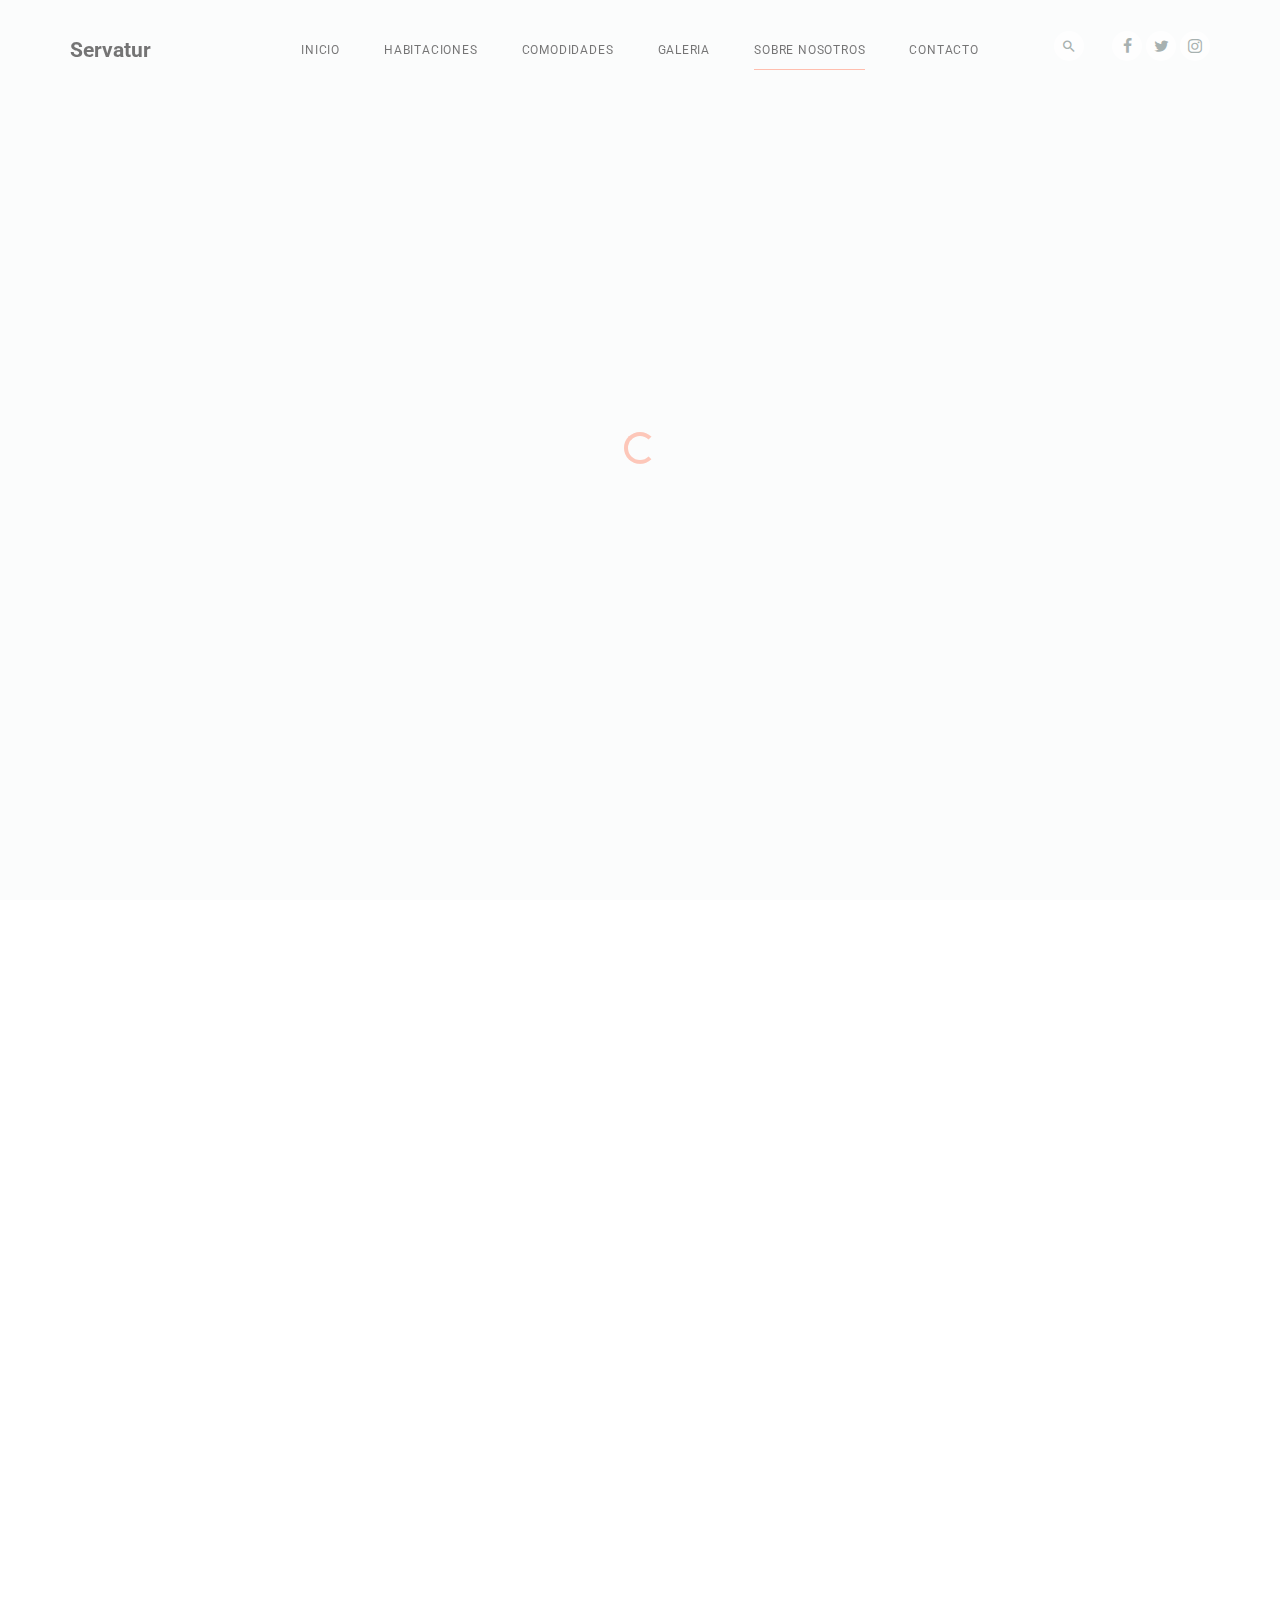
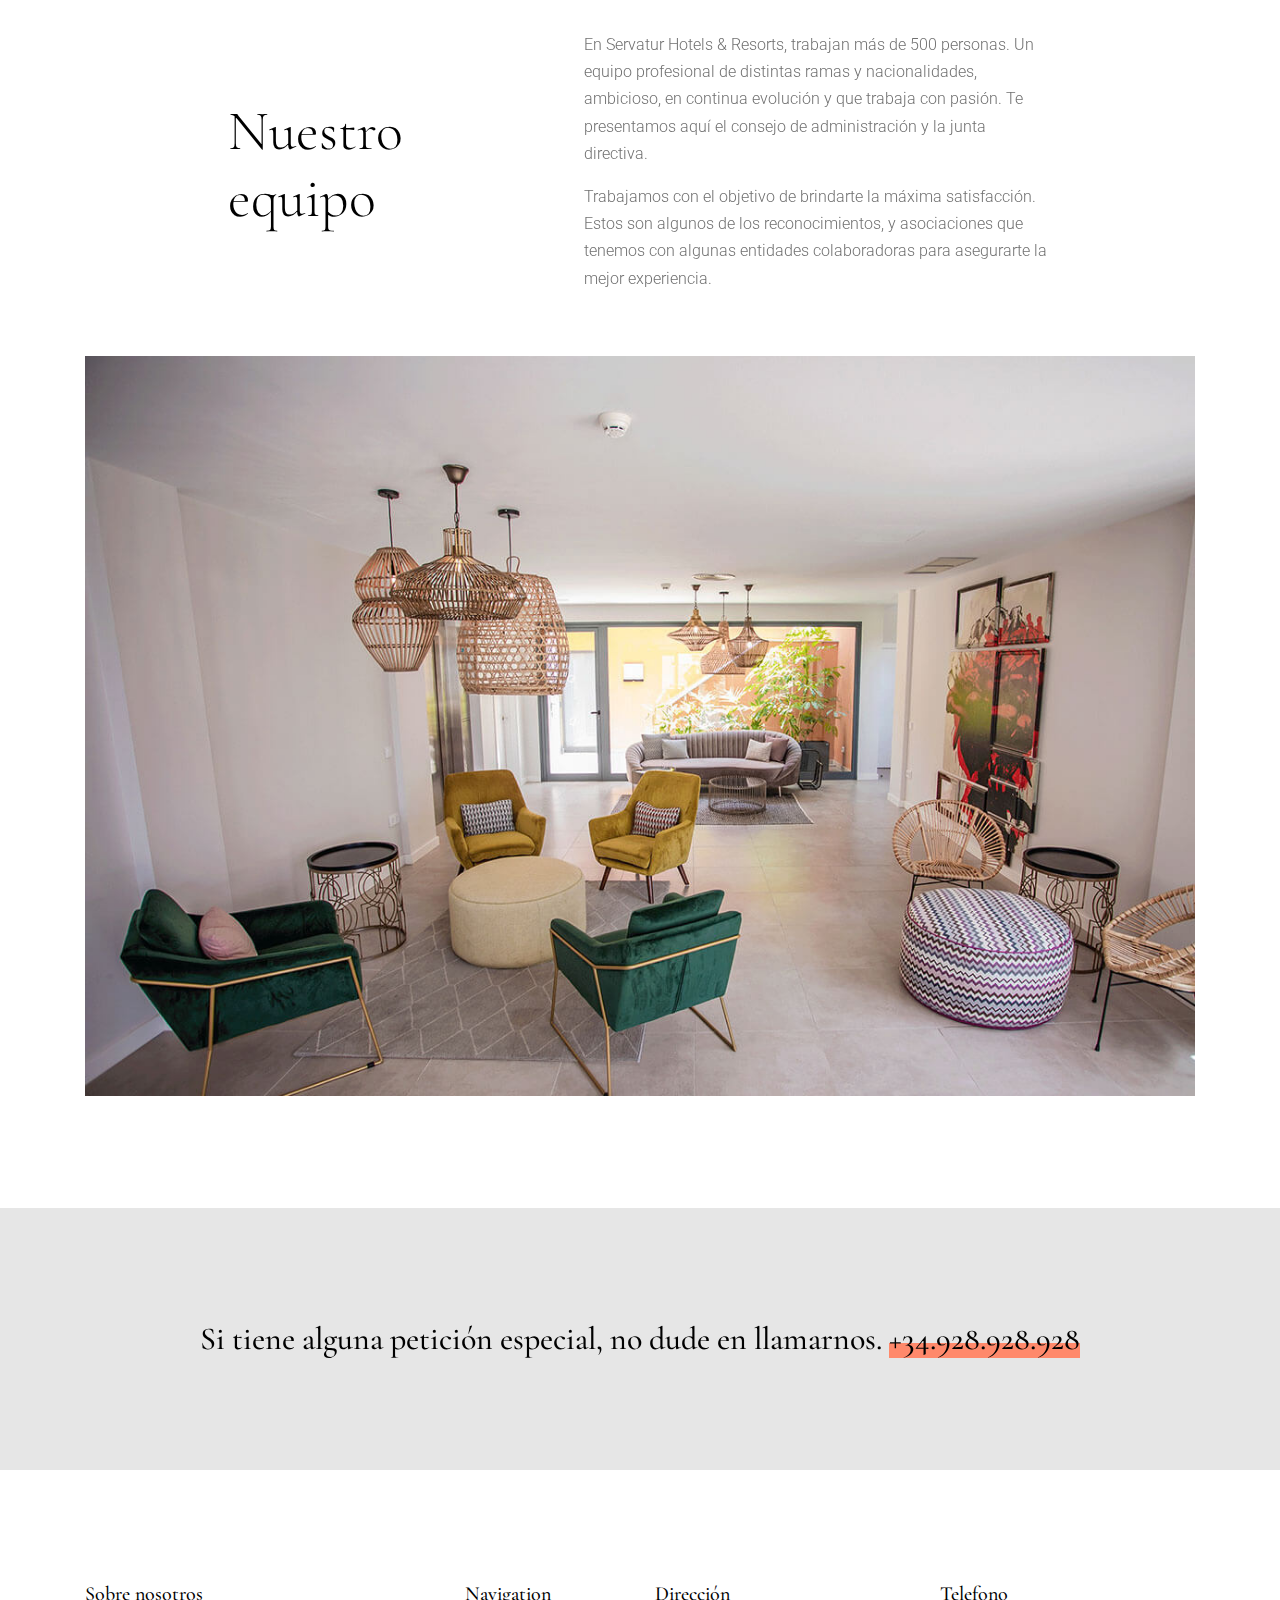
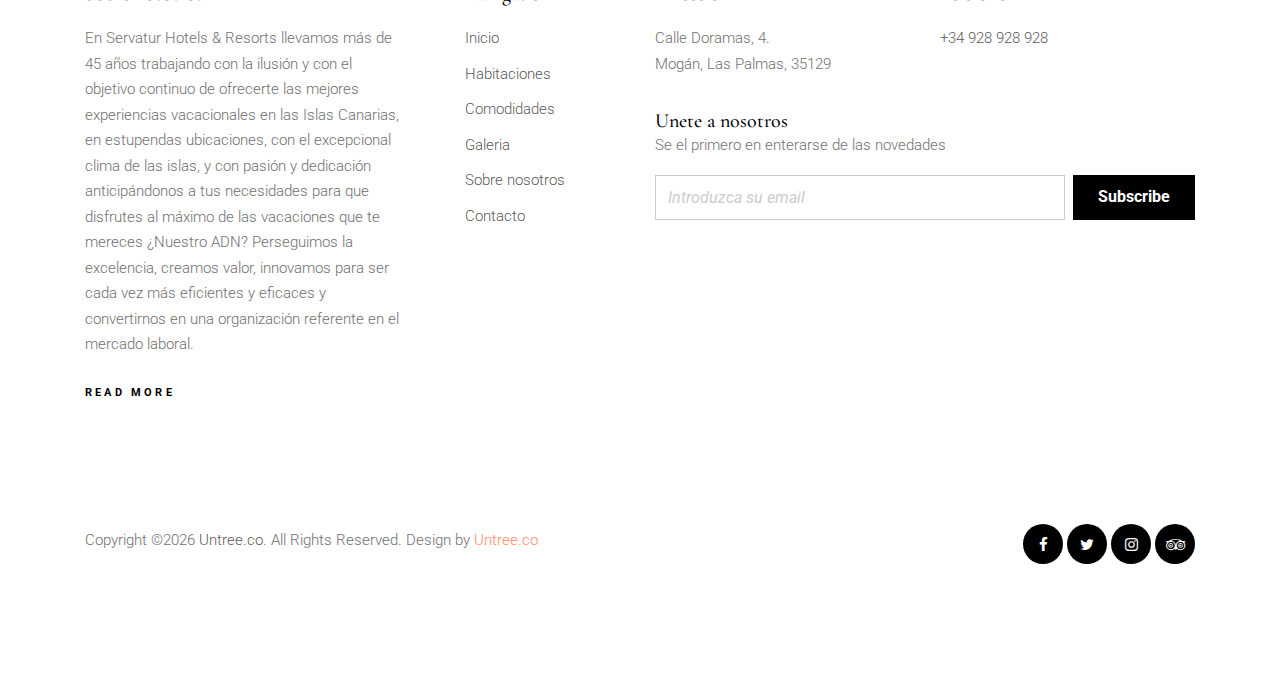
==== about.html @ 5abc74af "Update about.html" ====
<!-- /*
* Template Name: LuxuryHotel
* Template Author: Untree.co
* Tempalte URI: https://untree.co/
* License: https://creativecommons.org/licenses/by/3.0/
*/ -->
<!doctype html>
<html lang="en">

<head>
  <meta charset="utf-8">
  <meta name="viewport" content="width=device-width, initial-scale=1, shrink-to-fit=no">
  <meta name="author" content="Untree.co">
  <link rel="shortcut icon" href="favicon.png">

  <meta name="description" content="" />
  <meta name="keywords" content="" />

    <link href="https://fonts.googleapis.com/css?family=Cormorant+Garamond:400,500i,700|Roboto:300,400,500,700&display=swap" rel="stylesheet">

    <link rel="stylesheet" href="css/vendor/icomoon/style.css">
    <link rel="stylesheet" href="css/vendor/owl.carousel.min.css">
    <link rel="stylesheet" href="css/vendor/aos.css">
    <link rel="stylesheet" href="css/vendor/animate.min.css">
    <link rel="stylesheet" href="css/vendor/bootstrap.css">
    <link rel="stylesheet" href="css/vendor/jquery.fancybox.min.css">

    <!-- Theme Style -->
    <link rel="stylesheet" href="css/style.css">

    <title>Servatur Free HTML Template by Untree.co</title>
  </head>
  <body>
    
    <div id="untree_co--overlayer"></div>
    <div class="loader">
      <div class="spinner-border text-primary" role="status">
        <span class="sr-only">Loading...</span>
      </div>
    </div>

    
    <nav class="untree_co--site-mobile-menu">
      <div class="close-wrap d-flex">
        <a href="#" class="d-flex ml-auto js-menu-toggle">
          <span class="close-label">Close</span>
          <div class="close-times">
            <span class="bar1"></span>
            <span class="bar2"></span>
          </div>
        </a>
      </div>
      <div class="site-mobile-inner"></div>
    </nav>


    <div class="untree_co--site-wrap">

      <nav class="untree_co--site-nav dark js-sticky-nav">
        <div class="container d-flex align-items-center">
          <div class="logo-wrap">
            <a href="index.html" class="untree_co--site-logo">Servatur</a>
          </div>
          <div class="site-nav-ul-wrap text-center d-none d-lg-block">
            <ul class="site-nav-ul js-clone-nav">
              <li><a href="index.html">Inicio</a></li>
              <li class="has-children">
                <a href="rooms.html">Habitaciones</a>
                <ul class="dropdown">
                  <li class="has-children">
                    <a href="#">King Bedroom</a>
                    <ul class="dropdown">
                      <li>
                        <a href="#">King Bedroom</a>
                      </li>
                      <li>
                        <a href="#">Queen &amp; Double Bedroom</a>
                      </li>
                      <li>
                        <a href="#">Le Voila Suite</a>
                      </li>
                    </ul>
                  </li>
                  <li>
                    <a href="#">Queen &amp; Double Bedroom</a>
                  </li>
                  <li>
                    <a href="#">Le Voila Suite</a>
                  </li>
                </ul>
              </li>
              <li><a href="amenities.html">Comodidades</a></li>
              <li><a href="gallery.html">Galeria</a></li>
              <li class="active"><a href="about.html">Sobre nosotros</a></li>
              <li><a href="contact.html">Contacto</a></li>
            </ul>
          </div>
          <div class="icons-wrap text-md-right">

            <ul class="icons-top d-none d-lg-block">
              <li class="mr-4">
                <a href="#" class="js-search-toggle"><span class="icon-search2"></span></a>
              </li>
              <li>
                <a href="#"><span class="icon-facebook"></span></a>
              </li>
              <li>
                <a href="#"><span class="icon-twitter"></span></a>
              </li>
              <li>
                <a href="#"><span class="icon-instagram"></span></a>
              </li>
            </ul>

            <!-- Mobile Toggle -->
            <a href="#" class="d-block d-lg-none burger js-menu-toggle" data-toggle="collapse" data-target="#main-navbar">
              <span></span>
            </a>
          </div>
        </div>
      </nav>

      <main class="untree_co--site-main">
        

        <div class="untree_co--site-hero inner-page bg-light" style="background-color: #fff;">
          <div class="container">
            <div class="row align-items-center">
              <div class="col-md-9">
                <div class="site-hero-contents" data-aos="fade-up">
                  <h1 class="hero-heading">Conoce Servatur</h1>
                  <div class="sub-text w-75">
                    <p>En Servatur Hotels & Resorts llevamos más de 45 años trabajando con la ilusión y con el objetivo continuo de ofrecerte las mejores experiencias vacacionales en las Islas Canarias, en estupendas ubicaciones, con el excepcional clima de las islas, y con pasión y dedicación anticipándonos a tus necesidades para que disfrutes al máximo de las vacaciones que te mereces ¿Nuestro ADN? perseguimos la excelencia, creamos valor, innovamos para ser cada vez más eficientes y eficaces y convertirnos en una organización referente en el mercado laboral.</p>
                  </div>
                </div>
              </div>
            </div>
          </div>
        </div>
        
        <div class="untree_co--site-section">

          <div class="container-fluid px-md-0">

            <div class="row justify-content-center text-center pt-0 pb-5">  
              <div class="col-lg-6 section-heading" data-aos="fade-up">
                <h3 class="text-center">Historia</h3>
              </div>
            </div>
            
            <div class="row no-gutters">
              <div class="col-md-4"  data-aos="fade-up">
                 <img src="images/room_1_b.jpg" alt="Image" class="img-fluid" data-jarallax-element="-140">
              </div>
              <div class="col-md-8">
                <div class="row justify-content-center">
                  <div class="col-md-10">
                    <h3 class="mb-4" data-aos="fade-up">Actualidad</h3>
                    <div class="row">
                      <div class="col-md-6" data-aos="fade-up">
                        
                        <p>Hoy en día, en Servatur Hotels & Resorts, gestionamos hoteles, apartamentos y viviendas vacacionales en las mejores localizaciones de las Islas Canarias.</p>                  

                        <p>Seguimos trabajando con el mismo objetivo y con más ilusión aún que el primer día, para ofrecerte experiencias inolvidables. No nos detenemos: queremos seguir creciendo para diseñar los mejores productos y servicios para ti. </p>
                    
                      </div>
                      <div class="col-md-6"  data-aos="fade-up">
                        <p> Para ello, hemos creado distintas marcas y productos para ofrecerte todo tipo de experiencias.</p>
                      </div>
                    </div>
                  </div>
                </div>
                
              </div>
            </div>
            
          </div>

        </div>

        <div class="untree_co--site-section pt-0">
          <div class="container">
            <div class="row justify-content-center">
              <div class="col-md-9">
                <div class="row mb-5 align-items-center">
                  <div class="col-md-5 mr-auto">
                    <h2 class="display-4">Nuestro equipo</h2>
                  </div>
                  <div class="col-md-7 ml-auto">
                     <p> En Servatur Hotels & Resorts, trabajan más de 500 personas. Un equipo profesional de distintas ramas y nacionalidades, ambicioso, en continua evolución y que trabaja con pasión. Te presentamos aquí el consejo de administración y la junta directiva.</p>
                     <p>Trabajamos con el objetivo de brindarte la máxima satisfacción. Estos son algunos de los reconocimientos, y asociaciones que tenemos con algunas entidades colaboradoras para asegurarte la mejor experiencia.</p>                  
                  </div>
                </div>
              </div>
            </div>
            <div class="row">
              <div class="col-md-12">
                <img src="images/slider_2.jpg" alt="Image" class="img-fluid">
              </div>
            </div>
          </div>
        </div>

        <div class="untree_co--site-section py-5 bg-body-darker cta">
          <div class="container">
            <div class="row">
              <div class="col-12 text-center">
                <h3 class="m-0 p-0">Si tiene alguna petición especial, no dude en llamarnos. <a href="tel://+34928928928">+34.928.928.928</a></h3>
              </div>
            </div>
          </div>
        </div>

      </main>
      <footer class="untree_co--site-footer">

        <div class="container">
          <div class="row">
            <div class="col-md-4 pr-md-5">
              <h3>Sobre nosotros</h3>
              <p>En Servatur Hotels & Resorts llevamos más de 45 años trabajando con la ilusión y con el objetivo continuo de ofrecerte las mejores experiencias vacacionales en las Islas Canarias, en estupendas ubicaciones, con el excepcional clima de las islas, y con pasión y dedicación anticipándonos a tus necesidades para que disfrutes al máximo de las vacaciones que te mereces ¿Nuestro ADN? Perseguimos la excelencia, creamos valor, innovamos para ser cada vez más eficientes y eficaces y convertirnos en una organización referente en el mercado laboral.</p>
              <p><a href="#" class="readmore">Read more</a></p>
            </div>
            <div class="col-md-8 ml-auto">
              <div class="row">
                <div class="col-md-3">
                  <h3>Navigation</h3>
                  <ul class="list-unstyled">
                    <li><a href="#">Inicio</a></li>
                    <li><a href="#">Habitaciones</a></li>
                    <li><a href="#">Comodidades</a></li>
                    <li><a href="#">Galeria</a></li>
                    <li><a href="#">Sobre nosotros</a></li>
                    <li><a href="#">Contacto</a></li>
                  </ul>
                </div>
                <div class="col-md-9 ml-auto">
                  <div class="row mb-3">
                    <div class="col-md-6">
                      <h3>Dirección</h3>
                      <address>Calle Doramas, 4. <br> Mogán, Las Palmas, 35129 </address>
                    </div>
                    <div class="col-md-6">
                      <h3>Telefono</h3>
                      <p>
                        <a href="#">+34 928 928 928</a> <br>
                      
                      </p>
                    </div>
                  </div>

                  <h3 class="mb-0">Unete a nosotros</h3>
                  <p>Se el primero en enterarse de las novedades</p>
                  <form action="#" method="" class="form-subscribe">
                    <div class="form-group d-flex">
                      <input type="email" class="form-control mr-2" placeholder="Introduzca su email">
                      <input type="submit" value="Subscribe" class="btn btn-black px-4 text-white">
                    </div>
                  </form>
                </div>
                
              </div>
            </div>
          </div>
          <div class="row mt-5 pt-5 align-items-center">
            <div class="col-md-6 text-md-left">
              <!-- Link back to Untree.co can't be removed. Template is licensed under CC BY 3.0. If you purchased a license you can remove this. -->
              <p>
                Copyright &copy;<script>document.write(new Date().getFullYear());</script> <a href="index.html">Untree.co</a>. All Rights Reserved. Design by <a href="https://untree.co/" target="_blank" class="text-primary">Untree.co</a>
              </p>
            <!-- Link back to Untree.co can't be removed. Template is licensed under CC BY 3.0. If you purchased a license you can remove this. -->
            </div>
            <div class="col-md-6 text-md-right">
              <ul class="icons-top icons-dark">
              <li>
                <a href="#"><span class="icon-facebook"></span></a>
              </li>
              <li>
                <a href="#"><span class="icon-twitter"></span></a>
              </li>
              <li>
                <a href="#"><span class="icon-instagram"></span></a>
              </li>
              <li>
                <a href="#"><span class="icon-tripadvisor"></span></a>
              </li>
            </ul>

            </div>
          </div>
        </div>
        
      </footer>
    </div>
    <!-- Search -->
    <div class="search-wrap">
      <a href="#" class="close-search js-search-toggle">
        <span>Close</span>
      </a>
      <div class="container">
        <div class="row justify-content-center align-items-center text-center">
          <div class="col-md-12">
            <form action="#">
              <input type="search" name="s" id="s" placeholder="Type a keyword and hit enter..."  autocomplete="false">
            </form>    
          </div>
        </div>
      </div>
    </div>

    <script src="js/vendor/jquery-3.3.1.min.js"></script>
    <script src="js/vendor/popper.min.js"></script>
    <script src="js/vendor/bootstrap.min.js"></script>

    <script src="js/vendor/owl.carousel.min.js"></script>
    
    <script src="js/vendor/jarallax.min.js"></script>
    <script src="js/vendor/jarallax-element.min.js"></script>
    <script src="js/vendor/ofi.min.js"></script>

    <script src="js/vendor/aos.js"></script>

    <script src="js/vendor/jquery.lettering.js"></script>
    <script src="js/vendor/jquery.sticky.js"></script>

    <script src="js/vendor/jquery.fancybox.min.js"></script>

    <script src="js/vendor/TweenMax.min.js"></script>
    <script src="js/vendor/ScrollMagic.min.js"></script>
    <script src="js/vendor/scrollmagic.animation.gsap.min.js"></script>
    <script src="js/vendor/debug.addIndicators.min.js"></script>


    <script src="js/main.js"></script>
  </body>
</html>
---- css/vendor/icomoon/style.css ----
@font-face {
  font-family: 'icomoon';
  src:  url('fonts/icomoon.eot?10si43');
  src:  url('fonts/icomoon.eot?10si43#iefix') format('embedded-opentype'),
    url('fonts/icomoon.ttf?10si43') format('truetype'),
    url('fonts/icomoon.woff?10si43') format('woff'),
    url('fonts/icomoon.svg?10si43#icomoon') format('svg');
  font-weight: normal;
  font-style: normal;
}

[class^="icon-"], [class*=" icon-"] {
  /* use !important to prevent issues with browser extensions that change fonts */
  font-family: 'icomoon' !important;
  speak: none;
  font-style: normal;
  font-weight: normal;
  font-variant: normal;
  text-transform: none;
  line-height: 1;

  /* Better Font Rendering =========== */
  -webkit-font-smoothing: antialiased;
  -moz-osx-font-smoothing: grayscale;
}

.icon-asterisk:before {
  content: "\f069";
}
.icon-plus:before {
  content: "\f067";
}
.icon-question:before {
  content: "\f128";
}
.icon-minus:before {
  content: "\f068";
}
.icon-glass:before {
  content: "\f000";
}
.icon-music:before {
  content: "\f001";
}
.icon-search:before {
  content: "\f002";
}
.icon-envelope-o:before {
  content: "\f003";
}
.icon-heart:before {
  content: "\f004";
}
.icon-star:before {
  content: "\f005";
}
.icon-star-o:before {
  content: "\f006";
}
.icon-user:before {
  content: "\f007";
}
.icon-film:before {
  content: "\f008";
}
.icon-th-large:before {
  content: "\f009";
}
.icon-th:before {
  content: "\f00a";
}
.icon-th-list:before {
  content: "\f00b";
}
.icon-check:before {
  content: "\f00c";
}
.icon-close:before {
  content: "\f00d";
}
.icon-remove:before {
  content: "\f00d";
}
.icon-times:before {
  content: "\f00d";
}
.icon-search-plus:before {
  content: "\f00e";
}
.icon-search-minus:before {
  content: "\f010";
}
.icon-power-off:before {
  content: "\f011";
}
.icon-signal:before {
  content: "\f012";
}
.icon-cog:before {
  content: "\f013";
}
.icon-gear:before {
  content: "\f013";
}
.icon-trash-o:before {
  content: "\f014";
}
.icon-home:before {
  content: "\f015";
}
.icon-file-o:before {
  content: "\f016";
}
.icon-clock-o:before {
  content: "\f017";
}
.icon-road:before {
  content: "\f018";
}
.icon-download:before {
  content: "\f019";
}
.icon-arrow-circle-o-down:before {
  content: "\f01a";
}
.icon-arrow-circle-o-up:before {
  content: "\f01b";
}
.icon-inbox:before {
  content: "\f01c";
}
.icon-play-circle-o:before {
  content: "\f01d";
}
.icon-repeat:before {
  content: "\f01e";
}
.icon-rotate-right:before {
  content: "\f01e";
}
.icon-refresh:before {
  content: "\f021";
}
.icon-list-alt:before {
  content: "\f022";
}
.icon-lock:before {
  content: "\f023";
}
.icon-flag:before {
  content: "\f024";
}
.icon-headphones:before {
  content: "\f025";
}
.icon-volume-off:before {
  content: "\f026";
}
.icon-volume-down:before {
  content: "\f027";
}
.icon-volume-up:before {
  content: "\f028";
}
.icon-qrcode:before {
  content: "\f029";
}
.icon-barcode:before {
  content: "\f02a";
}
.icon-tag:before {
  content: "\f02b";
}
.icon-tags:before {
  content: "\f02c";
}
.icon-book:before {
  content: "\f02d";
}
.icon-bookmark:before {
  content: "\f02e";
}
.icon-print:before {
  content: "\f02f";
}
.icon-camera:before {
  content: "\f030";
}
.icon-font:before {
  content: "\f031";
}
.icon-bold:before {
  content: "\f032";
}
.icon-italic:before {
  content: "\f033";
}
.icon-text-height:before {
  content: "\f034";
}
.icon-text-width:before {
  content: "\f035";
}
.icon-align-left:before {
  content: "\f036";
}
.icon-align-center:before {
  content: "\f037";
}
.icon-align-right:before {
  content: "\f038";
}
.icon-align-justify:before {
  content: "\f039";
}
.icon-list:before {
  content: "\f03a";
}
.icon-dedent:before {
  content: "\f03b";
}
.icon-outdent:before {
  content: "\f03b";
}
.icon-indent:before {
  content: "\f03c";
}
.icon-video-camera:before {
  content: "\f03d";
}
.icon-image:before {
  content: "\f03e";
}
.icon-photo:before {
  content: "\f03e";
}
.icon-picture-o:before {
  content: "\f03e";
}
.icon-pencil:before {
  content: "\f040";
}
.icon-map-marker:before {
  content: "\f041";
}
.icon-adjust:before {
  content: "\f042";
}
.icon-tint:before {
  content: "\f043";
}
.icon-edit:before {
  content: "\f044";
}
.icon-pencil-square-o:before {
  content: "\f044";
}
.icon-share-square-o:before {
  content: "\f045";
}
.icon-check-square-o:before {
  content: "\f046";
}
.icon-arrows:before {
  content: "\f047";
}
.icon-step-backward:before {
  content: "\f048";
}
.icon-fast-backward:before {
  content: "\f049";
}
.icon-backward:before {
  content: "\f04a";
}
.icon-play:before {
  content: "\f04b";
}
.icon-pause:before {
  content: "\f04c";
}
.icon-stop:before {
  content: "\f04d";
}
.icon-forward:before {
  content: "\f04e";
}
.icon-fast-forward:before {
  content: "\f050";
}
.icon-step-forward:before {
  content: "\f051";
}
.icon-eject:before {
  content: "\f052";
}
.icon-chevron-left:before {
  content: "\f053";
}
.icon-chevron-right:before {
  content: "\f054";
}
.icon-plus-circle:before {
  content: "\f055";
}
.icon-minus-circle:before {
  content: "\f056";
}
.icon-times-circle:before {
  content: "\f057";
}
.icon-check-circle:before {
  content: "\f058";
}
.icon-question-circle:before {
  content: "\f059";
}
.icon-info-circle:before {
  content: "\f05a";
}
.icon-crosshairs:before {
  content: "\f05b";
}
.icon-times-circle-o:before {
  content: "\f05c";
}
.icon-check-circle-o:before {
  content: "\f05d";
}
.icon-ban:before {
  content: "\f05e";
}
.icon-arrow-left:before {
  content: "\f060";
}
.icon-arrow-right:before {
  content: "\f061";
}
.icon-arrow-up:before {
  content: "\f062";
}
.icon-arrow-down:before {
  content: "\f063";
}
.icon-mail-forward:before {
  content: "\f064";
}
.icon-share:before {
  content: "\f064";
}
.icon-expand:before {
  content: "\f065";
}
.icon-compress:before {
  content: "\f066";
}
.icon-exclamation-circle:before {
  content: "\f06a";
}
.icon-gift:before {
  content: "\f06b";
}
.icon-leaf:before {
  content: "\f06c";
}
.icon-fire:before {
  content: "\f06d";
}
.icon-eye:before {
  content: "\f06e";
}
.icon-eye-slash:before {
  content: "\f070";
}
.icon-exclamation-triangle:before {
  content: "\f071";
}
.icon-warning:before {
  content: "\f071";
}
.icon-plane:before {
  content: "\f072";
}
.icon-calendar:before {
  content: "\f073";
}
.icon-random:before {
  content: "\f074";
}
.icon-comment:before {
  content: "\f075";
}
.icon-magnet:before {
  content: "\f076";
}
.icon-chevron-up:before {
  content: "\f077";
}
.icon-chevron-down:before {
  content: "\f078";
}
.icon-retweet:before {
  content: "\f079";
}
.icon-shopping-cart:before {
  content: "\f07a";
}
.icon-folder:before {
  content: "\f07b";
}
.icon-folder-open:before {
  content: "\f07c";
}
.icon-arrows-v:before {
  content: "\f07d";
}
.icon-arrows-h:before {
  content: "\f07e";
}
.icon-bar-chart:before {
  content: "\f080";
}
.icon-bar-chart-o:before {
  content: "\f080";
}
.icon-twitter-square:before {
  content: "\f081";
}
.icon-facebook-square:before {
  content: "\f082";
}
.icon-camera-retro:before {
  content: "\f083";
}
.icon-key:before {
  content: "\f084";
}
.icon-cogs:before {
  content: "\f085";
}
.icon-gears:before {
  content: "\f085";
}
.icon-comments:before {
  content: "\f086";
}
.icon-thumbs-o-up:before {
  content: "\f087";
}
.icon-thumbs-o-down:before {
  content: "\f088";
}
.icon-star-half:before {
  content: "\f089";
}
.icon-heart-o:before {
  content: "\f08a";
}
.icon-sign-out:before {
  content: "\f08b";
}
.icon-linkedin-square:before {
  content: "\f08c";
}
.icon-thumb-tack:before {
  content: "\f08d";
}
.icon-external-link:before {
  content: "\f08e";
}
.icon-sign-in:before {
  content: "\f090";
}
.icon-trophy:before {
  content: "\f091";
}
.icon-github-square:before {
  content: "\f092";
}
.icon-upload:before {
  content: "\f093";
}
.icon-lemon-o:before {
  content: "\f094";
}
.icon-phone:before {
  content: "\f095";
}
.icon-square-o:before {
  content: "\f096";
}
.icon-bookmark-o:before {
  content: "\f097";
}
.icon-phone-square:before {
  content: "\f098";
}
.icon-twitter:before {
  content: "\f099";
}
.icon-facebook:before {
  content: "\f09a";
}
.icon-facebook-f:before {
  content: "\f09a";
}
.icon-github:before {
  content: "\f09b";
}
.icon-unlock:before {
  content: "\f09c";
}
.icon-credit-card:before {
  content: "\f09d";
}
.icon-feed:before {
  content: "\f09e";
}
.icon-rss:before {
  content: "\f09e";
}
.icon-hdd-o:before {
  content: "\f0a0";
}
.icon-bullhorn:before {
  content: "\f0a1";
}
.icon-bell-o:before {
  content: "\f0a2";
}
.icon-certificate:before {
  content: "\f0a3";
}
.icon-hand-o-right:before {
  content: "\f0a4";
}
.icon-hand-o-left:before {
  content: "\f0a5";
}
.icon-hand-o-up:before {
  content: "\f0a6";
}
.icon-hand-o-down:before {
  content: "\f0a7";
}
.icon-arrow-circle-left:before {
  content: "\f0a8";
}
.icon-arrow-circle-right:before {
  content: "\f0a9";
}
.icon-arrow-circle-up:before {
  content: "\f0aa";
}
.icon-arrow-circle-down:before {
  content: "\f0ab";
}
.icon-globe:before {
  content: "\f0ac";
}
.icon-wrench:before {
  content: "\f0ad";
}
.icon-tasks:before {
  content: "\f0ae";
}
.icon-filter:before {
  content: "\f0b0";
}
.icon-briefcase:before {
  content: "\f0b1";
}
.icon-arrows-alt:before {
  content: "\f0b2";
}
.icon-group:before {
  content: "\f0c0";
}
.icon-users:before {
  content: "\f0c0";
}
.icon-chain:before {
  content: "\f0c1";
}
.icon-link:before {
  content: "\f0c1";
}
.icon-cloud:before {
  content: "\f0c2";
}
.icon-flask:before {
  content: "\f0c3";
}
.icon-cut:before {
  content: "\f0c4";
}
.icon-scissors:before {
  content: "\f0c4";
}
.icon-copy:before {
  content: "\f0c5";
}
.icon-files-o:before {
  content: "\f0c5";
}
.icon-paperclip:before {
  content: "\f0c6";
}
.icon-floppy-o:before {
  content: "\f0c7";
}
.icon-save:before {
  content: "\f0c7";
}
.icon-square:before {
  content: "\f0c8";
}
.icon-bars:before {
  content: "\f0c9";
}
.icon-navicon:before {
  content: "\f0c9";
}
.icon-reorder:before {
  content: "\f0c9";
}
.icon-list-ul:before {
  content: "\f0ca";
}
.icon-list-ol:before {
  content: "\f0cb";
}
.icon-strikethrough:before {
  content: "\f0cc";
}
.icon-underline:before {
  content: "\f0cd";
}
.icon-table:before {
  content: "\f0ce";
}
.icon-magic:before {
  content: "\f0d0";
}
.icon-truck:before {
  content: "\f0d1";
}
.icon-pinterest:before {
  content: "\f0d2";
}
.icon-pinterest-square:before {
  content: "\f0d3";
}
.icon-google-plus-square:before {
  content: "\f0d4";
}
.icon-google-plus:before {
  content: "\f0d5";
}
.icon-money:before {
  content: "\f0d6";
}
.icon-caret-down:before {
  content: "\f0d7";
}
.icon-caret-up:before {
  content: "\f0d8";
}
.icon-caret-left:before {
  content: "\f0d9";
}
.icon-caret-right:before {
  content: "\f0da";
}
.icon-columns:before {
  content: "\f0db";
}
.icon-sort:before {
  content: "\f0dc";
}
.icon-unsorted:before {
  content: "\f0dc";
}
.icon-sort-desc:before {
  content: "\f0dd";
}
.icon-sort-down:before {
  content: "\f0dd";
}
.icon-sort-asc:before {
  content: "\f0de";
}
.icon-sort-up:before {
  content: "\f0de";
}
.icon-envelope:before {
  content: "\f0e0";
}
.icon-linkedin:before {
  content: "\f0e1";
}
.icon-rotate-left:before {
  content: "\f0e2";
}
.icon-undo:before {
  content: "\f0e2";
}
.icon-gavel:before {
  content: "\f0e3";
}
.icon-legal:before {
  content: "\f0e3";
}
.icon-dashboard:before {
  content: "\f0e4";
}
.icon-tachometer:before {
  content: "\f0e4";
}
.icon-comment-o:before {
  content: "\f0e5";
}
.icon-comments-o:before {
  content: "\f0e6";
}
.icon-bolt:before {
  content: "\f0e7";
}
.icon-flash:before {
  content: "\f0e7";
}
.icon-sitemap:before {
  content: "\f0e8";
}
.icon-umbrella:before {
  content: "\f0e9";
}
.icon-clipboard:before {
  content: "\f0ea";
}
.icon-paste:before {
  content: "\f0ea";
}
.icon-lightbulb-o:before {
  content: "\f0eb";
}
.icon-exchange:before {
  content: "\f0ec";
}
.icon-cloud-download:before {
  content: "\f0ed";
}
.icon-cloud-upload:before {
  content: "\f0ee";
}
.icon-user-md:before {
  content: "\f0f0";
}
.icon-stethoscope:before {
  content: "\f0f1";
}
.icon-suitcase:before {
  content: "\f0f2";
}
.icon-bell:before {
  content: "\f0f3";
}
.icon-coffee:before {
  content: "\f0f4";
}
.icon-cutlery:before {
  content: "\f0f5";
}
.icon-file-text-o:before {
  content: "\f0f6";
}
.icon-building-o:before {
  content: "\f0f7";
}
.icon-hospital-o:before {
  content: "\f0f8";
}
.icon-ambulance:before {
  content: "\f0f9";
}
.icon-medkit:before {
  content: "\f0fa";
}
.icon-fighter-jet:before {
  content: "\f0fb";
}
.icon-beer:before {
  content: "\f0fc";
}
.icon-h-square:before {
  content: "\f0fd";
}
.icon-plus-square:before {
  content: "\f0fe";
}
.icon-angle-double-left:before {
  content: "\f100";
}
.icon-angle-double-right:before {
  content: "\f101";
}
.icon-angle-double-up:before {
  content: "\f102";
}
.icon-angle-double-down:before {
  content: "\f103";
}
.icon-angle-left:before {
  content: "\f104";
}
.icon-angle-right:before {
  content: "\f105";
}
.icon-angle-up:before {
  content: "\f106";
}
.icon-angle-down:before {
  content: "\f107";
}
.icon-desktop:before {
  content: "\f108";
}
.icon-laptop:before {
  content: "\f109";
}
.icon-tablet:before {
  content: "\f10a";
}
.icon-mobile:before {
  content: "\f10b";
}
.icon-mobile-phone:before {
  content: "\f10b";
}
.icon-circle-o:before {
  content: "\f10c";
}
.icon-quote-left:before {
  content: "\f10d";
}
.icon-quote-right:before {
  content: "\f10e";
}
.icon-spinner:before {
  content: "\f110";
}
.icon-circle:before {
  content: "\f111";
}
.icon-mail-reply:before {
  content: "\f112";
}
.icon-reply:before {
  content: "\f112";
}
.icon-github-alt:before {
  content: "\f113";
}
.icon-folder-o:before {
  content: "\f114";
}
.icon-folder-open-o:before {
  content: "\f115";
}
.icon-smile-o:before {
  content: "\f118";
}
.icon-frown-o:before {
  content: "\f119";
}
.icon-meh-o:before {
  content: "\f11a";
}
.icon-gamepad:before {
  content: "\f11b";
}
.icon-keyboard-o:before {
  content: "\f11c";
}
.icon-flag-o:before {
  content: "\f11d";
}
.icon-flag-checkered:before {
  content: "\f11e";
}
.icon-terminal:before {
  content: "\f120";
}
.icon-code:before {
  content: "\f121";
}
.icon-mail-reply-all:before {
  content: "\f122";
}
.icon-reply-all:before {
  content: "\f122";
}
.icon-star-half-empty:before {
  content: "\f123";
}
.icon-star-half-full:before {
  content: "\f123";
}
.icon-star-half-o:before {
  content: "\f123";
}
.icon-location-arrow:before {
  content: "\f124";
}
.icon-crop:before {
  content: "\f125";
}
.icon-code-fork:before {
  content: "\f126";
}
.icon-chain-broken:before {
  content: "\f127";
}
.icon-unlink:before {
  content: "\f127";
}
.icon-info:before {
  content: "\f129";
}
.icon-exclamation:before {
  content: "\f12a";
}
.icon-superscript:before {
  content: "\f12b";
}
.icon-subscript:before {
  content: "\f12c";
}
.icon-eraser:before {
  content: "\f12d";
}
.icon-puzzle-piece:before {
  content: "\f12e";
}
.icon-microphone:before {
  content: "\f130";
}
.icon-microphone-slash:before {
  content: "\f131";
}
.icon-shield:before {
  content: "\f132";
}
.icon-calendar-o:before {
  content: "\f133";
}
.icon-fire-extinguisher:before {
  content: "\f134";
}
.icon-rocket:before {
  content: "\f135";
}
.icon-maxcdn:before {
  content: "\f136";
}
.icon-chevron-circle-left:before {
  content: "\f137";
}
.icon-chevron-circle-right:before {
  content: "\f138";
}
.icon-chevron-circle-up:before {
  content: "\f139";
}
.icon-chevron-circle-down:before {
  content: "\f13a";
}
.icon-html5:before {
  content: "\f13b";
}
.icon-css3:before {
  content: "\f13c";
}
.icon-anchor:before {
  content: "\f13d";
}
.icon-unlock-alt:before {
  content: "\f13e";
}
.icon-bullseye:before {
  content: "\f140";
}
.icon-ellipsis-h:before {
  content: "\f141";
}
.icon-ellipsis-v:before {
  content: "\f142";
}
.icon-rss-square:before {
  content: "\f143";
}
.icon-play-circle:before {
  content: "\f144";
}
.icon-ticket:before {
  content: "\f145";
}
.icon-minus-square:before {
  content: "\f146";
}
.icon-minus-square-o:before {
  content: "\f147";
}
.icon-level-up:before {
  content: "\f148";
}
.icon-level-down:before {
  content: "\f149";
}
.icon-check-square:before {
  content: "\f14a";
}
.icon-pencil-square:before {
  content: "\f14b";
}
.icon-external-link-square:before {
  content: "\f14c";
}
.icon-share-square:before {
  content: "\f14d";
}
.icon-compass:before {
  content: "\f14e";
}
.icon-caret-square-o-down:before {
  content: "\f150";
}
.icon-toggle-down:before {
  content: "\f150";
}
.icon-caret-square-o-up:before {
  content: "\f151";
}
.icon-toggle-up:before {
  content: "\f151";
}
.icon-caret-square-o-right:before {
  content: "\f152";
}
.icon-toggle-right:before {
  content: "\f152";
}
.icon-eur:before {
  content: "\f153";
}
.icon-euro:before {
  content: "\f153";
}
.icon-gbp:before {
  content: "\f154";
}
.icon-dollar:before {
  content: "\f155";
}
.icon-usd:before {
  content: "\f155";
}
.icon-inr:before {
  content: "\f156";
}
.icon-rupee:before {
  content: "\f156";
}
.icon-cny:before {
  content: "\f157";
}
.icon-jpy:before {
  content: "\f157";
}
.icon-rmb:before {
  content: "\f157";
}
.icon-yen:before {
  content: "\f157";
}
.icon-rouble:before {
  content: "\f158";
}
.icon-rub:before {
  content: "\f158";
}
.icon-ruble:before {
  content: "\f158";
}
.icon-krw:before {
  content: "\f159";
}
.icon-won:before {
  content: "\f159";
}
.icon-bitcoin:before {
  content: "\f15a";
}
.icon-btc:before {
  content: "\f15a";
}
.icon-file:before {
  content: "\f15b";
}
.icon-file-text:before {
  content: "\f15c";
}
.icon-sort-alpha-asc:before {
  content: "\f15d";
}
.icon-sort-alpha-desc:before {
  content: "\f15e";
}
.icon-sort-amount-asc:before {
  content: "\f160";
}
.icon-sort-amount-desc:before {
  content: "\f161";
}
.icon-sort-numeric-asc:before {
  content: "\f162";
}
.icon-sort-numeric-desc:before {
  content: "\f163";
}
.icon-thumbs-up:before {
  content: "\f164";
}
.icon-thumbs-down:before {
  content: "\f165";
}
.icon-youtube-square:before {
  content: "\f166";
}
.icon-youtube:before {
  content: "\f167";
}
.icon-xing:before {
  content: "\f168";
}
.icon-xing-square:before {
  content: "\f169";
}
.icon-youtube-play:before {
  content: "\f16a";
}
.icon-dropbox:before {
  content: "\f16b";
}
.icon-stack-overflow:before {
  content: "\f16c";
}
.icon-instagram:before {
  content: "\f16d";
}
.icon-flickr:before {
  content: "\f16e";
}
.icon-adn:before {
  content: "\f170";
}
.icon-bitbucket:before {
  content: "\f171";
}
.icon-bitbucket-square:before {
  content: "\f172";
}
.icon-tumblr:before {
  content: "\f173";
}
.icon-tumblr-square:before {
  content: "\f174";
}
.icon-long-arrow-down:before {
  content: "\f175";
}
.icon-long-arrow-up:before {
  content: "\f176";
}
.icon-long-arrow-left:before {
  content: "\f177";
}
.icon-long-arrow-right:before {
  content: "\f178";
}
.icon-apple:before {
  content: "\f179";
}
.icon-windows:before {
  content: "\f17a";
}
.icon-android:before {
  content: "\f17b";
}
.icon-linux:before {
  content: "\f17c";
}
.icon-dribbble:before {
  content: "\f17d";
}
.icon-skype:before {
  content: "\f17e";
}
.icon-foursquare:before {
  content: "\f180";
}
.icon-trello:before {
  content: "\f181";
}
.icon-female:before {
  content: "\f182";
}
.icon-male:before {
  content: "\f183";
}
.icon-gittip:before {
  content: "\f184";
}
.icon-gratipay:before {
  content: "\f184";
}
.icon-sun-o:before {
  content: "\f185";
}
.icon-moon-o:before {
  content: "\f186";
}
.icon-archive:before {
  content: "\f187";
}
.icon-bug:before {
  content: "\f188";
}
.icon-vk:before {
  content: "\f189";
}
.icon-weibo:before {
  content: "\f18a";
}
.icon-renren:before {
  content: "\f18b";
}
.icon-pagelines:before {
  content: "\f18c";
}
.icon-stack-exchange:before {
  content: "\f18d";
}
.icon-arrow-circle-o-right:before {
  content: "\f18e";
}
.icon-arrow-circle-o-left:before {
  content: "\f190";
}
.icon-caret-square-o-left:before {
  content: "\f191";
}
.icon-toggle-left:before {
  content: "\f191";
}
.icon-dot-circle-o:before {
  content: "\f192";
}
.icon-wheelchair:before {
  content: "\f193";
}
.icon-vimeo-square:before {
  content: "\f194";
}
.icon-try:before {
  content: "\f195";
}
.icon-turkish-lira:before {
  content: "\f195";
}
.icon-plus-square-o:before {
  content: "\f196";
}
.icon-space-shuttle:before {
  content: "\f197";
}
.icon-slack:before {
  content: "\f198";
}
.icon-envelope-square:before {
  content: "\f199";
}
.icon-wordpress:before {
  content: "\f19a";
}
.icon-openid:before {
  content: "\f19b";
}
.icon-bank:before {
  content: "\f19c";
}
.icon-institution:before {
  content: "\f19c";
}
.icon-university:before {
  content: "\f19c";
}
.icon-graduation-cap:before {
  content: "\f19d";
}
.icon-mortar-board:before {
  content: "\f19d";
}
.icon-yahoo:before {
  content: "\f19e";
}
.icon-google:before {
  content: "\f1a0";
}
.icon-reddit:before {
  content: "\f1a1";
}
.icon-reddit-square:before {
  content: "\f1a2";
}
.icon-stumbleupon-circle:before {
  content: "\f1a3";
}
.icon-stumbleupon:before {
  content: "\f1a4";
}
.icon-delicious:before {
  content: "\f1a5";
}
.icon-digg:before {
  content: "\f1a6";
}
.icon-pied-piper-pp:before {
  content: "\f1a7";
}
.icon-pied-piper-alt:before {
  content: "\f1a8";
}
.icon-drupal:before {
  content: "\f1a9";
}
.icon-joomla:before {
  content: "\f1aa";
}
.icon-language:before {
  content: "\f1ab";
}
.icon-fax:before {
  content: "\f1ac";
}
.icon-building:before {
  content: "\f1ad";
}
.icon-child:before {
  content: "\f1ae";
}
.icon-paw:before {
  content: "\f1b0";
}
.icon-spoon:before {
  content: "\f1b1";
}
.icon-cube:before {
  content: "\f1b2";
}
.icon-cubes:before {
  content: "\f1b3";
}
.icon-behance:before {
  content: "\f1b4";
}
.icon-behance-square:before {
  content: "\f1b5";
}
.icon-steam:before {
  content: "\f1b6";
}
.icon-steam-square:before {
  content: "\f1b7";
}
.icon-recycle:before {
  content: "\f1b8";
}
.icon-automobile:before {
  content: "\f1b9";
}
.icon-car:before {
  content: "\f1b9";
}
.icon-cab:before {
  content: "\f1ba";
}
.icon-taxi:before {
  content: "\f1ba";
}
.icon-tree:before {
  content: "\f1bb";
}
.icon-spotify:before {
  content: "\f1bc";
}
.icon-deviantart:before {
  content: "\f1bd";
}
.icon-soundcloud:before {
  content: "\f1be";
}
.icon-database:before {
  content: "\f1c0";
}
.icon-file-pdf-o:before {
  content: "\f1c1";
}
.icon-file-word-o:before {
  content: "\f1c2";
}
.icon-file-excel-o:before {
  content: "\f1c3";
}
.icon-file-powerpoint-o:before {
  content: "\f1c4";
}
.icon-file-image-o:before {
  content: "\f1c5";
}
.icon-file-photo-o:before {
  content: "\f1c5";
}
.icon-file-picture-o:before {
  content: "\f1c5";
}
.icon-file-archive-o:before {
  content: "\f1c6";
}
.icon-file-zip-o:before {
  content: "\f1c6";
}
.icon-file-audio-o:before {
  content: "\f1c7";
}
.icon-file-sound-o:before {
  content: "\f1c7";
}
.icon-file-movie-o:before {
  content: "\f1c8";
}
.icon-file-video-o:before {
  content: "\f1c8";
}
.icon-file-code-o:before {
  content: "\f1c9";
}
.icon-vine:before {
  content: "\f1ca";
}
.icon-codepen:before {
  content: "\f1cb";
}
.icon-jsfiddle:before {
  content: "\f1cc";
}
.icon-life-bouy:before {
  content: "\f1cd";
}
.icon-life-buoy:before {
  content: "\f1cd";
}
.icon-life-ring:before {
  content: "\f1cd";
}
.icon-life-saver:before {
  content: "\f1cd";
}
.icon-support:before {
  content: "\f1cd";
}
.icon-circle-o-notch:before {
  content: "\f1ce";
}
.icon-ra:before {
  content: "\f1d0";
}
.icon-rebel:before {
  content: "\f1d0";
}
.icon-resistance:before {
  content: "\f1d0";
}
.icon-empire:before {
  content: "\f1d1";
}
.icon-ge:before {
  content: "\f1d1";
}
.icon-git-square:before {
  content: "\f1d2";
}
.icon-git:before {
  content: "\f1d3";
}
.icon-hacker-news:before {
  content: "\f1d4";
}
.icon-y-combinator-square:before {
  content: "\f1d4";
}
.icon-yc-square:before {
  content: "\f1d4";
}
.icon-tencent-weibo:before {
  content: "\f1d5";
}
.icon-qq:before {
  content: "\f1d6";
}
.icon-wechat:before {
  content: "\f1d7";
}
.icon-weixin:before {
  content: "\f1d7";
}
.icon-paper-plane:before {
  content: "\f1d8";
}
.icon-send:before {
  content: "\f1d8";
}
.icon-paper-plane-o:before {
  content: "\f1d9";
}
.icon-send-o:before {
  content: "\f1d9";
}
.icon-history:before {
  content: "\f1da";
}
.icon-circle-thin:before {
  content: "\f1db";
}
.icon-header:before {
  content: "\f1dc";
}
.icon-paragraph:before {
  content: "\f1dd";
}
.icon-sliders:before {
  content: "\f1de";
}
.icon-share-alt:before {
  content: "\f1e0";
}
.icon-share-alt-square:before {
  content: "\f1e1";
}
.icon-bomb:before {
  content: "\f1e2";
}
.icon-futbol-o:before {
  content: "\f1e3";
}
.icon-soccer-ball-o:before {
  content: "\f1e3";
}
.icon-tty:before {
  content: "\f1e4";
}
.icon-binoculars:before {
  content: "\f1e5";
}
.icon-plug:before {
  content: "\f1e6";
}
.icon-slideshare:before {
  content: "\f1e7";
}
.icon-twitch:before {
  content: "\f1e8";
}
.icon-yelp:before {
  content: "\f1e9";
}
.icon-newspaper-o:before {
  content: "\f1ea";
}
.icon-wifi:before {
  content: "\f1eb";
}
.icon-calculator:before {
  content: "\f1ec";
}
.icon-paypal:before {
  content: "\f1ed";
}
.icon-google-wallet:before {
  content: "\f1ee";
}
.icon-cc-visa:before {
  content: "\f1f0";
}
.icon-cc-mastercard:before {
  content: "\f1f1";
}
.icon-cc-discover:before {
  content: "\f1f2";
}
.icon-cc-amex:before {
  content: "\f1f3";
}
.icon-cc-paypal:before {
  content: "\f1f4";
}
.icon-cc-stripe:before {
  content: "\f1f5";
}
.icon-bell-slash:before {
  content: "\f1f6";
}
.icon-bell-slash-o:before {
  content: "\f1f7";
}
.icon-trash:before {
  content: "\f1f8";
}
.icon-copyright:before {
  content: "\f1f9";
}
.icon-at:before {
  content: "\f1fa";
}
.icon-eyedropper:before {
  content: "\f1fb";
}
.icon-paint-brush:before {
  content: "\f1fc";
}
.icon-birthday-cake:before {
  content: "\f1fd";
}
.icon-area-chart:before {
  content: "\f1fe";
}
.icon-pie-chart:before {
  content: "\f200";
}
.icon-line-chart:before {
  content: "\f201";
}
.icon-lastfm:before {
  content: "\f202";
}
.icon-lastfm-square:before {
  content: "\f203";
}
.icon-toggle-off:before {
  content: "\f204";
}
.icon-toggle-on:before {
  content: "\f205";
}
.icon-bicycle:before {
  content: "\f206";
}
.icon-bus:before {
  content: "\f207";
}
.icon-ioxhost:before {
  content: "\f208";
}
.icon-angellist:before {
  content: "\f209";
}
.icon-cc:before {
  content: "\f20a";
}
.icon-ils:before {
  content: "\f20b";
}
.icon-shekel:before {
  content: "\f20b";
}
.icon-sheqel:before {
  content: "\f20b";
}
.icon-meanpath:before {
  content: "\f20c";
}
.icon-buysellads:before {
  content: "\f20d";
}
.icon-connectdevelop:before {
  content: "\f20e";
}
.icon-dashcube:before {
  content: "\f210";
}
.icon-forumbee:before {
  content: "\f211";
}
.icon-leanpub:before {
  content: "\f212";
}
.icon-sellsy:before {
  content: "\f213";
}
.icon-shirtsinbulk:before {
  content: "\f214";
}
.icon-simplybuilt:before {
  content: "\f215";
}
.icon-skyatlas:before {
  content: "\f216";
}
.icon-cart-plus:before {
  content: "\f217";
}
.icon-cart-arrow-down:before {
  content: "\f218";
}
.icon-diamond:before {
  content: "\f219";
}
.icon-ship:before {
  content: "\f21a";
}
.icon-user-secret:before {
  content: "\f21b";
}
.icon-motorcycle:before {
  content: "\f21c";
}
.icon-street-view:before {
  content: "\f21d";
}
.icon-heartbeat:before {
  content: "\f21e";
}
.icon-venus:before {
  content: "\f221";
}
.icon-mars:before {
  content: "\f222";
}
.icon-mercury:before {
  content: "\f223";
}
.icon-intersex:before {
  content: "\f224";
}
.icon-transgender:before {
  content: "\f224";
}
.icon-transgender-alt:before {
  content: "\f225";
}
.icon-venus-double:before {
  content: "\f226";
}
.icon-mars-double:before {
  content: "\f227";
}
.icon-venus-mars:before {
  content: "\f228";
}
.icon-mars-stroke:before {
  content: "\f229";
}
.icon-mars-stroke-v:before {
  content: "\f22a";
}
.icon-mars-stroke-h:before {
  content: "\f22b";
}
.icon-neuter:before {
  content: "\f22c";
}
.icon-genderless:before {
  content: "\f22d";
}
.icon-facebook-official:before {
  content: "\f230";
}
.icon-pinterest-p:before {
  content: "\f231";
}
.icon-whatsapp:before {
  content: "\f232";
}
.icon-server:before {
  content: "\f233";
}
.icon-user-plus:before {
  content: "\f234";
}
.icon-user-times:before {
  content: "\f235";
}
.icon-bed:before {
  content: "\f236";
}
.icon-hotel:before {
  content: "\f236";
}
.icon-viacoin:before {
  content: "\f237";
}
.icon-train:before {
  content: "\f238";
}
.icon-subway:before {
  content: "\f239";
}
.icon-medium:before {
  content: "\f23a";
}
.icon-y-combinator:before {
  content: "\f23b";
}
.icon-yc:before {
  content: "\f23b";
}
.icon-optin-monster:before {
  content: "\f23c";
}
.icon-opencart:before {
  content: "\f23d";
}
.icon-expeditedssl:before {
  content: "\f23e";
}
.icon-battery:before {
  content: "\f240";
}
.icon-battery-4:before {
  content: "\f240";
}
.icon-battery-full:before {
  content: "\f240";
}
.icon-battery-3:before {
  content: "\f241";
}
.icon-battery-three-quarters:before {
  content: "\f241";
}
.icon-battery-2:before {
  content: "\f242";
}
.icon-battery-half:before {
  content: "\f242";
}
.icon-battery-1:before {
  content: "\f243";
}
.icon-battery-quarter:before {
  content: "\f243";
}
.icon-battery-0:before {
  content: "\f244";
}
.icon-battery-empty:before {
  content: "\f244";
}
.icon-mouse-pointer:before {
  content: "\f245";
}
.icon-i-cursor:before {
  content: "\f246";
}
.icon-object-group:before {
  content: "\f247";
}
.icon-object-ungroup:before {
  content: "\f248";
}
.icon-sticky-note:before {
  content: "\f249";
}
.icon-sticky-note-o:before {
  content: "\f24a";
}
.icon-cc-jcb:before {
  content: "\f24b";
}
.icon-cc-diners-club:before {
  content: "\f24c";
}
.icon-clone:before {
  content: "\f24d";
}
.icon-balance-scale:before {
  content: "\f24e";
}
.icon-hourglass-o:before {
  content: "\f250";
}
.icon-hourglass-1:before {
  content: "\f251";
}
.icon-hourglass-start:before {
  content: "\f251";
}
.icon-hourglass-2:before {
  content: "\f252";
}
.icon-hourglass-half:before {
  content: "\f252";
}
.icon-hourglass-3:before {
  content: "\f253";
}
.icon-hourglass-end:before {
  content: "\f253";
}
.icon-hourglass:before {
  content: "\f254";
}
.icon-hand-grab-o:before {
  content: "\f255";
}
.icon-hand-rock-o:before {
  content: "\f255";
}
.icon-hand-paper-o:before {
  content: "\f256";
}
.icon-hand-stop-o:before {
  content: "\f256";
}
.icon-hand-scissors-o:before {
  content: "\f257";
}
.icon-hand-lizard-o:before {
  content: "\f258";
}
.icon-hand-spock-o:before {
  content: "\f259";
}
.icon-hand-pointer-o:before {
  content: "\f25a";
}
.icon-hand-peace-o:before {
  content: "\f25b";
}
.icon-trademark:before {
  content: "\f25c";
}
.icon-registered:before {
  content: "\f25d";
}
.icon-creative-commons:before {
  content: "\f25e";
}
.icon-gg:before {
  content: "\f260";
}
.icon-gg-circle:before {
  content: "\f261";
}
.icon-tripadvisor:before {
  content: "\f262";
}
.icon-odnoklassniki:before {
  content: "\f263";
}
.icon-odnoklassniki-square:before {
  content: "\f264";
}
.icon-get-pocket:before {
  content: "\f265";
}
.icon-wikipedia-w:before {
  content: "\f266";
}
.icon-safari:before {
  content: "\f267";
}
.icon-chrome:before {
  content: "\f268";
}
.icon-firefox:before {
  content: "\f269";
}
.icon-opera:before {
  content: "\f26a";
}
.icon-internet-explorer:before {
  content: "\f26b";
}
.icon-television:before {
  content: "\f26c";
}
.icon-tv:before {
  content: "\f26c";
}
.icon-contao:before {
  content: "\f26d";
}
.icon-500px:before {
  content: "\f26e";
}
.icon-amazon:before {
  content: "\f270";
}
.icon-calendar-plus-o:before {
  content: "\f271";
}
.icon-calendar-minus-o:before {
  content: "\f272";
}
.icon-calendar-times-o:before {
  content: "\f273";
}
.icon-calendar-check-o:before {
  content: "\f274";
}
.icon-industry:before {
  content: "\f275";
}
.icon-map-pin:before {
  content: "\f276";
}
.icon-map-signs:before {
  content: "\f277";
}
.icon-map-o:before {
  content: "\f278";
}
.icon-map:before {
  content: "\f279";
}
.icon-commenting:before {
  content: "\f27a";
}
.icon-commenting-o:before {
  content: "\f27b";
}
.icon-houzz:before {
  content: "\f27c";
}
.icon-vimeo:before {
  content: "\f27d";
}
.icon-black-tie:before {
  content: "\f27e";
}
.icon-fonticons:before {
  content: "\f280";
}
.icon-reddit-alien:before {
  content: "\f281";
}
.icon-edge:before {
  content: "\f282";
}
.icon-credit-card-alt:before {
  content: "\f283";
}
.icon-codiepie:before {
  content: "\f284";
}
.icon-modx:before {
  content: "\f285";
}
.icon-fort-awesome:before {
  content: "\f286";
}
.icon-usb:before {
  content: "\f287";
}
.icon-product-hunt:before {
  content: "\f288";
}
.icon-mixcloud:before {
  content: "\f289";
}
.icon-scribd:before {
  content: "\f28a";
}
.icon-pause-circle:before {
  content: "\f28b";
}
.icon-pause-circle-o:before {
  content: "\f28c";
}
.icon-stop-circle:before {
  content: "\f28d";
}
.icon-stop-circle-o:before {
  content: "\f28e";
}
.icon-shopping-bag:before {
  content: "\f290";
}
.icon-shopping-basket:before {
  content: "\f291";
}
.icon-hashtag:before {
  content: "\f292";
}
.icon-bluetooth:before {
  content: "\f293";
}
.icon-bluetooth-b:before {
  content: "\f294";
}
.icon-percent:before {
  content: "\f295";
}
.icon-gitlab:before {
  content: "\f296";
}
.icon-wpbeginner:before {
  content: "\f297";
}
.icon-wpforms:before {
  content: "\f298";
}
.icon-envira:before {
  content: "\f299";
}
.icon-universal-access:before {
  content: "\f29a";
}
.icon-wheelchair-alt:before {
  content: "\f29b";
}
.icon-question-circle-o:before {
  content: "\f29c";
}
.icon-blind:before {
  content: "\f29d";
}
.icon-audio-description:before {
  content: "\f29e";
}
.icon-volume-control-phone:before {
  content: "\f2a0";
}
.icon-braille:before {
  content: "\f2a1";
}
.icon-assistive-listening-systems:before {
  content: "\f2a2";
}
.icon-american-sign-language-interpreting:before {
  content: "\f2a3";
}
.icon-asl-interpreting:before {
  content: "\f2a3";
}
.icon-deaf:before {
  content: "\f2a4";
}
.icon-deafness:before {
  content: "\f2a4";
}
.icon-hard-of-hearing:before {
  content: "\f2a4";
}
.icon-glide:before {
  content: "\f2a5";
}
.icon-glide-g:before {
  content: "\f2a6";
}
.icon-sign-language:before {
  content: "\f2a7";
}
.icon-signing:before {
  content: "\f2a7";
}
.icon-low-vision:before {
  content: "\f2a8";
}
.icon-viadeo:before {
  content: "\f2a9";
}
.icon-viadeo-square:before {
  content: "\f2aa";
}
.icon-snapchat:before {
  content: "\f2ab";
}
.icon-snapchat-ghost:before {
  content: "\f2ac";
}
.icon-snapchat-square:before {
  content: "\f2ad";
}
.icon-pied-piper:before {
  content: "\f2ae";
}
.icon-first-order:before {
  content: "\f2b0";
}
.icon-yoast:before {
  content: "\f2b1";
}
.icon-themeisle:before {
  content: "\f2b2";
}
.icon-google-plus-circle:before {
  content: "\f2b3";
}
.icon-google-plus-official:before {
  content: "\f2b3";
}
.icon-fa:before {
  content: "\f2b4";
}
.icon-font-awesome:before {
  content: "\f2b4";
}
.icon-handshake-o:before {
  content: "\f2b5";
}
.icon-envelope-open:before {
  content: "\f2b6";
}
.icon-envelope-open-o:before {
  content: "\f2b7";
}
.icon-linode:before {
  content: "\f2b8";
}
.icon-address-book:before {
  content: "\f2b9";
}
.icon-address-book-o:before {
  content: "\f2ba";
}
.icon-address-card:before {
  content: "\f2bb";
}
.icon-vcard:before {
  content: "\f2bb";
}
.icon-address-card-o:before {
  content: "\f2bc";
}
.icon-vcard-o:before {
  content: "\f2bc";
}
.icon-user-circle:before {
  content: "\f2bd";
}
.icon-user-circle-o:before {
  content: "\f2be";
}
.icon-user-o:before {
  content: "\f2c0";
}
.icon-id-badge:before {
  content: "\f2c1";
}
.icon-drivers-license:before {
  content: "\f2c2";
}
.icon-id-card:before {
  content: "\f2c2";
}
.icon-drivers-license-o:before {
  content: "\f2c3";
}
.icon-id-card-o:before {
  content: "\f2c3";
}
.icon-quora:before {
  content: "\f2c4";
}
.icon-free-code-camp:before {
  content: "\f2c5";
}
.icon-telegram:before {
  content: "\f2c6";
}
.icon-thermometer:before {
  content: "\f2c7";
}
.icon-thermometer-4:before {
  content: "\f2c7";
}
.icon-thermometer-full:before {
  content: "\f2c7";
}
.icon-thermometer-3:before {
  content: "\f2c8";
}
.icon-thermometer-three-quarters:before {
  content: "\f2c8";
}
.icon-thermometer-2:before {
  content: "\f2c9";
}
.icon-thermometer-half:before {
  content: "\f2c9";
}
.icon-thermometer-1:before {
  content: "\f2ca";
}
.icon-thermometer-quarter:before {
  content: "\f2ca";
}
.icon-thermometer-0:before {
  content: "\f2cb";
}
.icon-thermometer-empty:before {
  content: "\f2cb";
}
.icon-shower:before {
  content: "\f2cc";
}
.icon-bath:before {
  content: "\f2cd";
}
.icon-bathtub:before {
  content: "\f2cd";
}
.icon-s15:before {
  content: "\f2cd";
}
.icon-podcast:before {
  content: "\f2ce";
}
.icon-window-maximize:before {
  content: "\f2d0";
}
.icon-window-minimize:before {
  content: "\f2d1";
}
.icon-window-restore:before {
  content: "\f2d2";
}
.icon-times-rectangle:before {
  content: "\f2d3";
}
.icon-window-close:before {
  content: "\f2d3";
}
.icon-times-rectangle-o:before {
  content: "\f2d4";
}
.icon-window-close-o:before {
  content: "\f2d4";
}
.icon-bandcamp:before {
  content: "\f2d5";
}
.icon-grav:before {
  content: "\f2d6";
}
.icon-etsy:before {
  content: "\f2d7";
}
.icon-imdb:before {
  content: "\f2d8";
}
.icon-ravelry:before {
  content: "\f2d9";
}
.icon-eercast:before {
  content: "\f2da";
}
.icon-microchip:before {
  content: "\f2db";
}
.icon-snowflake-o:before {
  content: "\f2dc";
}
.icon-superpowers:before {
  content: "\f2dd";
}
.icon-wpexplorer:before {
  content: "\f2de";
}
.icon-meetup:before {
  content: "\f2e0";
}
.icon-3d_rotation:before {
  content: "\e84d";
}
.icon-ac_unit:before {
  content: "\eb3b";
}
.icon-alarm:before {
  content: "\e855";
}
.icon-access_alarms:before {
  content: "\e191";
}
.icon-schedule:before {
  content: "\e8b5";
}
.icon-accessibility:before {
  content: "\e84e";
}
.icon-accessible:before {
  content: "\e914";
}
.icon-account_balance:before {
  content: "\e84f";
}
.icon-account_balance_wallet:before {
  content: "\e850";
}
.icon-account_box:before {
  content: "\e851";
}
.icon-account_circle:before {
  content: "\e853";
}
.icon-adb:before {
  content: "\e60e";
}
.icon-add:before {
  content: "\e145";
}
.icon-add_a_photo:before {
  content: "\e439";
}
.icon-alarm_add:before {
  content: "\e856";
}
.icon-add_alert:before {
  content: "\e003";
}
.icon-add_box:before {
  content: "\e146";
}
.icon-add_circle:before {
  content: "\e147";
}
.icon-control_point:before {
  content: "\e3ba";
}
.icon-add_location:before {
  content: "\e567";
}
.icon-add_shopping_cart:before {
  content: "\e854";
}
.icon-queue:before {
  content: "\e03c";
}
.icon-add_to_queue:before {
  content: "\e05c";
}
.icon-adjust2:before {
  content: "\e39e";
}
.icon-airline_seat_flat:before {
  content: "\e630";
}
.icon-airline_seat_flat_angled:before {
  content: "\e631";
}
.icon-airline_seat_individual_suite:before {
  content: "\e632";
}
.icon-airline_seat_legroom_extra:before {
  content: "\e633";
}
.icon-airline_seat_legroom_normal:before {
  content: "\e634";
}
.icon-airline_seat_legroom_reduced:before {
  content: "\e635";
}
.icon-airline_seat_recline_extra:before {
  content: "\e636";
}
.icon-airline_seat_recline_normal:before {
  content: "\e637";
}
.icon-flight:before {
  content: "\e539";
}
.icon-airplanemode_inactive:before {
  content: "\e194";
}
.icon-airplay:before {
  content: "\e055";
}
.icon-airport_shuttle:before {
  content: "\eb3c";
}
.icon-alarm_off:before {
  content: "\e857";
}
.icon-alarm_on:before {
  content: "\e858";
}
.icon-album:before {
  content: "\e019";
}
.icon-all_inclusive:before {
  content: "\eb3d";
}
.icon-all_out:before {
  content: "\e90b";
}
.icon-android2:before {
  content: "\e859";
}
.icon-announcement:before {
  content: "\e85a";
}
.icon-apps:before {
  content: "\e5c3";
}
.icon-archive2:before {
  content: "\e149";
}
.icon-arrow_back:before {
  content: "\e5c4";
}
.icon-arrow_downward:before {
  content: "\e5db";
}
.icon-arrow_drop_down:before {
  content: "\e5c5";
}
.icon-arrow_drop_down_circle:before {
  content: "\e5c6";
}
.icon-arrow_drop_up:before {
  content: "\e5c7";
}
.icon-arrow_forward:before {
  content: "\e5c8";
}
.icon-arrow_upward:before {
  content: "\e5d8";
}
.icon-art_track:before {
  content: "\e060";
}
.icon-aspect_ratio:before {
  content: "\e85b";
}
.icon-poll:before {
  content: "\e801";
}
.icon-assignment:before {
  content: "\e85d";
}
.icon-assignment_ind:before {
  content: "\e85e";
}
.icon-assignment_late:before {
  content: "\e85f";
}
.icon-assignment_return:before {
  content: "\e860";
}
.icon-assignment_returned:before {
  content: "\e861";
}
.icon-assignment_turned_in:before {
  content: "\e862";
}
.icon-assistant:before {
  content: "\e39f";
}
.icon-flag2:before {
  content: "\e153";
}
.icon-attach_file:before {
  content: "\e226";
}
.icon-attach_money:before {
  content: "\e227";
}
.icon-attachment:before {
  content: "\e2bc";
}
.icon-audiotrack:before {
  content: "\e3a1";
}
.icon-autorenew:before {
  content: "\e863";
}
.icon-av_timer:before {
  content: "\e01b";
}
.icon-backspace:before {
  content: "\e14a";
}
.icon-cloud_upload:before {
  content: "\e2c3";
}
.icon-battery_alert:before {
  content: "\e19c";
}
.icon-battery_charging_full:before {
  content: "\e1a3";
}
.icon-battery_std:before {
  content: "\e1a5";
}
.icon-battery_unknown:before {
  content: "\e1a6";
}
.icon-beach_access:before {
  content: "\eb3e";
}
.icon-beenhere:before {
  content: "\e52d";
}
.icon-block:before {
  content: "\e14b";
}
.icon-bluetooth2:before {
  content: "\e1a7";
}
.icon-bluetooth_searching:before {
  content: "\e1aa";
}
.icon-bluetooth_connected:before {
  content: "\e1a8";
}
.icon-bluetooth_disabled:before {
  content: "\e1a9";
}
.icon-blur_circular:before {
  content: "\e3a2";
}
.icon-blur_linear:before {
  content: "\e3a3";
}
.icon-blur_off:before {
  content: "\e3a4";
}
.icon-blur_on:before {
  content: "\e3a5";
}
.icon-class:before {
  content: "\e86e";
}
.icon-turned_in:before {
  content: "\e8e6";
}
.icon-turned_in_not:before {
  content: "\e8e7";
}
.icon-border_all:before {
  content: "\e228";
}
.icon-border_bottom:before {
  content: "\e229";
}
.icon-border_clear:before {
  content: "\e22a";
}
.icon-border_color:before {
  content: "\e22b";
}
.icon-border_horizontal:before {
  content: "\e22c";
}
.icon-border_inner:before {
  content: "\e22d";
}
.icon-border_left:before {
  content: "\e22e";
}
.icon-border_outer:before {
  content: "\e22f";
}
.icon-border_right:before {
  content: "\e230";
}
.icon-border_style:before {
  content: "\e231";
}
.icon-border_top:before {
  content: "\e232";
}
.icon-border_vertical:before {
  content: "\e233";
}
.icon-branding_watermark:before {
  content: "\e06b";
}
.icon-brightness_1:before {
  content: "\e3a6";
}
.icon-brightness_2:before {
  content: "\e3a7";
}
.icon-brightness_3:before {
  content: "\e3a8";
}
.icon-brightness_4:before {
  content: "\e3a9";
}
.icon-brightness_low:before {
  content: "\e1ad";
}
.icon-brightness_medium:before {
  content: "\e1ae";
}
.icon-brightness_high:before {
  content: "\e1ac";
}
.icon-brightness_auto:before {
  content: "\e1ab";
}
.icon-broken_image:before {
  content: "\e3ad";
}
.icon-brush:before {
  content: "\e3ae";
}
.icon-bubble_chart:before {
  content: "\e6dd";
}
.icon-bug_report:before {
  content: "\e868";
}
.icon-build:before {
  content: "\e869";
}
.icon-burst_mode:before {
  content: "\e43c";
}
.icon-domain:before {
  content: "\e7ee";
}
.icon-business_center:before {
  content: "\eb3f";
}
.icon-cached:before {
  content: "\e86a";
}
.icon-cake:before {
  content: "\e7e9";
}
.icon-phone2:before {
  content: "\e0cd";
}
.icon-call_end:before {
  content: "\e0b1";
}
.icon-call_made:before {
  content: "\e0b2";
}
.icon-merge_type:before {
  content: "\e252";
}
.icon-call_missed:before {
  content: "\e0b4";
}
.icon-call_missed_outgoing:before {
  content: "\e0e4";
}
.icon-call_received:before {
  content: "\e0b5";
}
.icon-call_split:before {
  content: "\e0b6";
}
.icon-call_to_action:before {
  content: "\e06c";
}
.icon-camera2:before {
  content: "\e3af";
}
.icon-photo_camera:before {
  content: "\e412";
}
.icon-camera_enhance:before {
  content: "\e8fc";
}
.icon-camera_front:before {
  content: "\e3b1";
}
.icon-camera_rear:before {
  content: "\e3b2";
}
.icon-camera_roll:before {
  content: "\e3b3";
}
.icon-cancel:before {
  content: "\e5c9";
}
.icon-redeem:before {
  content: "\e8b1";
}
.icon-card_membership:before {
  content: "\e8f7";
}
.icon-card_travel:before {
  content: "\e8f8";
}
.icon-casino:before {
  content: "\eb40";
}
.icon-cast:before {
  content: "\e307";
}
.icon-cast_connected:before {
  content: "\e308";
}
.icon-center_focus_strong:before {
  content: "\e3b4";
}
.icon-center_focus_weak:before {
  content: "\e3b5";
}
.icon-change_history:before {
  content: "\e86b";
}
.icon-chat:before {
  content: "\e0b7";
}
.icon-chat_bubble:before {
  content: "\e0ca";
}
.icon-chat_bubble_outline:before {
  content: "\e0cb";
}
.icon-check2:before {
  content: "\e5ca";
}
.icon-check_box:before {
  content: "\e834";
}
.icon-check_box_outline_blank:before {
  content: "\e835";
}
.icon-check_circle:before {
  content: "\e86c";
}
.icon-navigate_before:before {
  content: "\e408";
}
.icon-navigate_next:before {
  content: "\e409";
}
.icon-child_care:before {
  content: "\eb41";
}
.icon-child_friendly:before {
  content: "\eb42";
}
.icon-chrome_reader_mode:before {
  content: "\e86d";
}
.icon-close2:before {
  content: "\e5cd";
}
.icon-clear_all:before {
  content: "\e0b8";
}
.icon-closed_caption:before {
  content: "\e01c";
}
.icon-wb_cloudy:before {
  content: "\e42d";
}
.icon-cloud_circle:before {
  content: "\e2be";
}
.icon-cloud_done:before {
  content: "\e2bf";
}
.icon-cloud_download:before {
  content: "\e2c0";
}
.icon-cloud_off:before {
  content: "\e2c1";
}
.icon-cloud_queue:before {
  content: "\e2c2";
}
.icon-code2:before {
  content: "\e86f";
}
.icon-photo_library:before {
  content: "\e413";
}
.icon-collections_bookmark:before {
  content: "\e431";
}
.icon-palette:before {
  content: "\e40a";
}
.icon-colorize:before {
  content: "\e3b8";
}
.icon-comment2:before {
  content: "\e0b9";
}
.icon-compare:before {
  content: "\e3b9";
}
.icon-compare_arrows:before {
  content: "\e915";
}
.icon-laptop2:before {
  content: "\e31e";
}
.icon-confirmation_number:before {
  content: "\e638";
}
.icon-contact_mail:before {
  content: "\e0d0";
}
.icon-contact_phone:before {
  content: "\e0cf";
}
.icon-contacts:before {
  content: "\e0ba";
}
.icon-content_copy:before {
  content: "\e14d";
}
.icon-content_cut:before {
  content: "\e14e";
}
.icon-content_paste:before {
  content: "\e14f";
}
.icon-control_point_duplicate:before {
  content: "\e3bb";
}
.icon-copyright2:before {
  content: "\e90c";
}
.icon-mode_edit:before {
  content: "\e254";
}
.icon-create_new_folder:before {
  content: "\e2cc";
}
.icon-payment:before {
  content: "\e8a1";
}
.icon-crop2:before {
  content: "\e3be";
}
.icon-crop_16_9:before {
  content: "\e3bc";
}
.icon-crop_3_2:before {
  content: "\e3bd";
}
.icon-crop_landscape:before {
  content: "\e3c3";
}
.icon-crop_7_5:before {
  content: "\e3c0";
}
.icon-crop_din:before {
  content: "\e3c1";
}
.icon-crop_free:before {
  content: "\e3c2";
}
.icon-crop_original:before {
  content: "\e3c4";
}
.icon-crop_portrait:before {
  content: "\e3c5";
}
.icon-crop_rotate:before {
  content: "\e437";
}
.icon-crop_square:before {
  content: "\e3c6";
}
.icon-dashboard2:before {
  content: "\e871";
}
.icon-data_usage:before {
  content: "\e1af";
}
.icon-date_range:before {
  content: "\e916";
}
.icon-dehaze:before {
  content: "\e3c7";
}
.icon-delete:before {
  content: "\e872";
}
.icon-delete_forever:before {
  content: "\e92b";
}
.icon-delete_sweep:before {
  content: "\e16c";
}
.icon-description:before {
  content: "\e873";
}
.icon-desktop_mac:before {
  content: "\e30b";
}
.icon-desktop_windows:before {
  content: "\e30c";
}
.icon-details:before {
  content: "\e3c8";
}
.icon-developer_board:before {
  content: "\e30d";
}
.icon-developer_mode:before {
  content: "\e1b0";
}
.icon-device_hub:before {
  content: "\e335";
}
.icon-phonelink:before {
  content: "\e326";
}
.icon-devices_other:before {
  content: "\e337";
}
.icon-dialer_sip:before {
  content: "\e0bb";
}
.icon-dialpad:before {
  content: "\e0bc";
}
.icon-directions:before {
  content: "\e52e";
}
.icon-directions_bike:before {
  content: "\e52f";
}
.icon-directions_boat:before {
  content: "\e532";
}
.icon-directions_bus:before {
  content: "\e530";
}
.icon-directions_car:before {
  content: "\e531";
}
.icon-directions_railway:before {
  content: "\e534";
}
.icon-directions_run:before {
  content: "\e566";
}
.icon-directions_transit:before {
  content: "\e535";
}
.icon-directions_walk:before {
  content: "\e536";
}
.icon-disc_full:before {
  content: "\e610";
}
.icon-dns:before {
  content: "\e875";
}
.icon-not_interested:before {
  content: "\e033";
}
.icon-do_not_disturb_alt:before {
  content: "\e611";
}
.icon-do_not_disturb_off:before {
  content: "\e643";
}
.icon-remove_circle:before {
  content: "\e15c";
}
.icon-dock:before {
  content: "\e30e";
}
.icon-done:before {
  content: "\e876";
}
.icon-done_all:before {
  content: "\e877";
}
.icon-donut_large:before {
  content: "\e917";
}
.icon-donut_small:before {
  content: "\e918";
}
.icon-drafts:before {
  content: "\e151";
}
.icon-drag_handle:before {
  content: "\e25d";
}
.icon-time_to_leave:before {
  content: "\e62c";
}
.icon-dvr:before {
  content: "\e1b2";
}
.icon-edit_location:before {
  content: "\e568";
}
.icon-eject2:before {
  content: "\e8fb";
}
.icon-markunread:before {
  content: "\e159";
}
.icon-enhanced_encryption:before {
  content: "\e63f";
}
.icon-equalizer:before {
  content: "\e01d";
}
.icon-error:before {
  content: "\e000";
}
.icon-error_outline:before {
  content: "\e001";
}
.icon-euro_symbol:before {
  content: "\e926";
}
.icon-ev_station:before {
  content: "\e56d";
}
.icon-insert_invitation:before {
  content: "\e24f";
}
.icon-event_available:before {
  content: "\e614";
}
.icon-event_busy:before {
  content: "\e615";
}
.icon-event_note:before {
  content: "\e616";
}
.icon-event_seat:before {
  content: "\e903";
}
.icon-exit_to_app:before {
  content: "\e879";
}
.icon-expand_less:before {
  content: "\e5ce";
}
.icon-expand_more:before {
  content: "\e5cf";
}
.icon-explicit:before {
  content: "\e01e";
}
.icon-explore:before {
  content: "\e87a";
}
.icon-exposure:before {
  content: "\e3ca";
}
.icon-exposure_neg_1:before {
  content: "\e3cb";
}
.icon-exposure_neg_2:before {
  content: "\e3cc";
}
.icon-exposure_plus_1:before {
  content: "\e3cd";
}
.icon-exposure_plus_2:before {
  content: "\e3ce";
}
.icon-exposure_zero:before {
  content: "\e3cf";
}
.icon-extension:before {
  content: "\e87b";
}
.icon-face:before {
  content: "\e87c";
}
.icon-fast_forward:before {
  content: "\e01f";
}
.icon-fast_rewind:before {
  content: "\e020";
}
.icon-favorite:before {
  content: "\e87d";
}
.icon-favorite_border:before {
  content: "\e87e";
}
.icon-featured_play_list:before {
  content: "\e06d";
}
.icon-featured_video:before {
  content: "\e06e";
}
.icon-sms_failed:before {
  content: "\e626";
}
.icon-fiber_dvr:before {
  content: "\e05d";
}
.icon-fiber_manual_record:before {
  content: "\e061";
}
.icon-fiber_new:before {
  content: "\e05e";
}
.icon-fiber_pin:before {
  content: "\e06a";
}
.icon-fiber_smart_record:before {
  content: "\e062";
}
.icon-get_app:before {
  content: "\e884";
}
.icon-file_upload:before {
  content: "\e2c6";
}
.icon-filter2:before {
  content: "\e3d3";
}
.icon-filter_1:before {
  content: "\e3d0";
}
.icon-filter_2:before {
  content: "\e3d1";
}
.icon-filter_3:before {
  content: "\e3d2";
}
.icon-filter_4:before {
  content: "\e3d4";
}
.icon-filter_5:before {
  content: "\e3d5";
}
.icon-filter_6:before {
  content: "\e3d6";
}
.icon-filter_7:before {
  content: "\e3d7";
}
.icon-filter_8:before {
  content: "\e3d8";
}
.icon-filter_9:before {
  content: "\e3d9";
}
.icon-filter_9_plus:before {
  content: "\e3da";
}
.icon-filter_b_and_w:before {
  content: "\e3db";
}
.icon-filter_center_focus:before {
  content: "\e3dc";
}
.icon-filter_drama:before {
  content: "\e3dd";
}
.icon-filter_frames:before {
  content: "\e3de";
}
.icon-terrain:before {
  content: "\e564";
}
.icon-filter_list:before {
  content: "\e152";
}
.icon-filter_none:before {
  content: "\e3e0";
}
.icon-filter_tilt_shift:before {
  content: "\e3e2";
}
.icon-filter_vintage:before {
  content: "\e3e3";
}
.icon-find_in_page:before {
  content: "\e880";
}
.icon-find_replace:before {
  content: "\e881";
}
.icon-fingerprint:before {
  content: "\e90d";
}
.icon-first_page:before {
  content: "\e5dc";
}
.icon-fitness_center:before {
  content: "\eb43";
}
.icon-flare:before {
  content: "\e3e4";
}
.icon-flash_auto:before {
  content: "\e3e5";
}
.icon-flash_off:before {
  content: "\e3e6";
}
.icon-flash_on:before {
  content: "\e3e7";
}
.icon-flight_land:before {
  content: "\e904";
}
.icon-flight_takeoff:before {
  content: "\e905";
}
.icon-flip:before {
  content: "\e3e8";
}
.icon-flip_to_back:before {
  content: "\e882";
}
.icon-flip_to_front:before {
  content: "\e883";
}
.icon-folder2:before {
  content: "\e2c7";
}
.icon-folder_open:before {
  content: "\e2c8";
}
.icon-folder_shared:before {
  content: "\e2c9";
}
.icon-folder_special:before {
  content: "\e617";
}
.icon-font_download:before {
  content: "\e167";
}
.icon-format_align_center:before {
  content: "\e234";
}
.icon-format_align_justify:before {
  content: "\e235";
}
.icon-format_align_left:before {
  content: "\e236";
}
.icon-format_align_right:before {
  content: "\e237";
}
.icon-format_bold:before {
  content: "\e238";
}
.icon-format_clear:before {
  content: "\e239";
}
.icon-format_color_fill:before {
  content: "\e23a";
}
.icon-format_color_reset:before {
  content: "\e23b";
}
.icon-format_color_text:before {
  content: "\e23c";
}
.icon-format_indent_decrease:before {
  content: "\e23d";
}
.icon-format_indent_increase:before {
  content: "\e23e";
}
.icon-format_italic:before {
  content: "\e23f";
}
.icon-format_line_spacing:before {
  content: "\e240";
}
.icon-format_list_bulleted:before {
  content: "\e241";
}
.icon-format_list_numbered:before {
  content: "\e242";
}
.icon-format_paint:before {
  content: "\e243";
}
.icon-format_quote:before {
  content: "\e244";
}
.icon-format_shapes:before {
  content: "\e25e";
}
.icon-format_size:before {
  content: "\e245";
}
.icon-format_strikethrough:before {
  content: "\e246";
}
.icon-format_textdirection_l_to_r:before {
  content: "\e247";
}
.icon-format_textdirection_r_to_l:before {
  content: "\e248";
}
.icon-format_underlined:before {
  content: "\e249";
}
.icon-question_answer:before {
  content: "\e8af";
}
.icon-forward2:before {
  content: "\e154";
}
.icon-forward_10:before {
  content: "\e056";
}
.icon-forward_30:before {
  content: "\e057";
}
.icon-forward_5:before {
  content: "\e058";
}
.icon-free_breakfast:before {
  content: "\eb44";
}
.icon-fullscreen:before {
  content: "\e5d0";
}
.icon-fullscreen_exit:before {
  content: "\e5d1";
}
.icon-functions:before {
  content: "\e24a";
}
.icon-g_translate:before {
  content: "\e927";
}
.icon-games:before {
  content: "\e021";
}
.icon-gavel2:before {
  content: "\e90e";
}
.icon-gesture:before {
  content: "\e155";
}
.icon-gif:before {
  content: "\e908";
}
.icon-goat:before {
  content: "\e900";
}
.icon-golf_course:before {
  content: "\eb45";
}
.icon-my_location:before {
  content: "\e55c";
}
.icon-location_searching:before {
  content: "\e1b7";
}
.icon-location_disabled:before {
  content: "\e1b6";
}
.icon-star2:before {
  content: "\e838";
}
.icon-gradient:before {
  content: "\e3e9";
}
.icon-grain:before {
  content: "\e3ea";
}
.icon-graphic_eq:before {
  content: "\e1b8";
}
.icon-grid_off:before {
  content: "\e3eb";
}
.icon-grid_on:before {
  content: "\e3ec";
}
.icon-people:before {
  content: "\e7fb";
}
.icon-group_add:before {
  content: "\e7f0";
}
.icon-group_work:before {
  content: "\e886";
}
.icon-hd:before {
  content: "\e052";
}
.icon-hdr_off:before {
  content: "\e3ed";
}
.icon-hdr_on:before {
  content: "\e3ee";
}
.icon-hdr_strong:before {
  content: "\e3f1";
}
.icon-hdr_weak:before {
  content: "\e3f2";
}
.icon-headset:before {
  content: "\e310";
}
.icon-headset_mic:before {
  content: "\e311";
}
.icon-healing:before {
  content: "\e3f3";
}
.icon-hearing:before {
  content: "\e023";
}
.icon-help:before {
  content: "\e887";
}
.icon-help_outline:before {
  content: "\e8fd";
}
.icon-high_quality:before {
  content: "\e024";
}
.icon-highlight:before {
  content: "\e25f";
}
.icon-highlight_off:before {
  content: "\e888";
}
.icon-restore:before {
  content: "\e8b3";
}
.icon-home2:before {
  content: "\e88a";
}
.icon-hot_tub:before {
  content: "\eb46";
}
.icon-local_hotel:before {
  content: "\e549";
}
.icon-hourglass_empty:before {
  content: "\e88b";
}
.icon-hourglass_full:before {
  content: "\e88c";
}
.icon-http:before {
  content: "\e902";
}
.icon-lock2:before {
  content: "\e897";
}
.icon-photo2:before {
  content: "\e410";
}
.icon-image_aspect_ratio:before {
  content: "\e3f5";
}
.icon-import_contacts:before {
  content: "\e0e0";
}
.icon-import_export:before {
  content: "\e0c3";
}
.icon-important_devices:before {
  content: "\e912";
}
.icon-inbox2:before {
  content: "\e156";
}
.icon-indeterminate_check_box:before {
  content: "\e909";
}
.icon-info2:before {
  content: "\e88e";
}
.icon-info_outline:before {
  content: "\e88f";
}
.icon-input:before {
  content: "\e890";
}
.icon-insert_comment:before {
  content: "\e24c";
}
.icon-insert_drive_file:before {
  content: "\e24d";
}
.icon-tag_faces:before {
  content: "\e420";
}
.icon-link2:before {
  content: "\e157";
}
.icon-invert_colors:before {
  content: "\e891";
}
.icon-invert_colors_off:before {
  content: "\e0c4";
}
.icon-iso:before {
  content: "\e3f6";
}
.icon-keyboard:before {
  content: "\e312";
}
.icon-keyboard_arrow_down:before {
  content: "\e313";
}
.icon-keyboard_arrow_left:before {
  content: "\e314";
}
.icon-keyboard_arrow_right:before {
  content: "\e315";
}
.icon-keyboard_arrow_up:before {
  content: "\e316";
}
.icon-keyboard_backspace:before {
  content: "\e317";
}
.icon-keyboard_capslock:before {
  content: "\e318";
}
.icon-keyboard_hide:before {
  content: "\e31a";
}
.icon-keyboard_return:before {
  content: "\e31b";
}
.icon-keyboard_tab:before {
  content: "\e31c";
}
.icon-keyboard_voice:before {
  content: "\e31d";
}
.icon-kitchen:before {
  content: "\eb47";
}
.icon-label:before {
  content: "\e892";
}
.icon-label_outline:before {
  content: "\e893";
}
.icon-language2:before {
  content: "\e894";
}
.icon-laptop_chromebook:before {
  content: "\e31f";
}
.icon-laptop_mac:before {
  content: "\e320";
}
.icon-laptop_windows:before {
  content: "\e321";
}
.icon-last_page:before {
  content: "\e5dd";
}
.icon-open_in_new:before {
  content: "\e89e";
}
.icon-layers:before {
  content: "\e53b";
}
.icon-layers_clear:before {
  content: "\e53c";
}
.icon-leak_add:before {
  content: "\e3f8";
}
.icon-leak_remove:before {
  content: "\e3f9";
}
.icon-lens:before {
  content: "\e3fa";
}
.icon-library_books:before {
  content: "\e02f";
}
.icon-library_music:before {
  content: "\e030";
}
.icon-lightbulb_outline:before {
  content: "\e90f";
}
.icon-line_style:before {
  content: "\e919";
}
.icon-line_weight:before {
  content: "\e91a";
}
.icon-linear_scale:before {
  content: "\e260";
}
.icon-linked_camera:before {
  content: "\e438";
}
.icon-list2:before {
  content: "\e896";
}
.icon-live_help:before {
  content: "\e0c6";
}
.icon-live_tv:before {
  content: "\e639";
}
.icon-local_play:before {
  content: "\e553";
}
.icon-local_airport:before {
  content: "\e53d";
}
.icon-local_atm:before {
  content: "\e53e";
}
.icon-local_bar:before {
  content: "\e540";
}
.icon-local_cafe:before {
  content: "\e541";
}
.icon-local_car_wash:before {
  content: "\e542";
}
.icon-local_convenience_store:before {
  content: "\e543";
}
.icon-restaurant_menu:before {
  content: "\e561";
}
.icon-local_drink:before {
  content: "\e544";
}
.icon-local_florist:before {
  content: "\e545";
}
.icon-local_gas_station:before {
  content: "\e546";
}
.icon-shopping_cart:before {
  content: "\e8cc";
}
.icon-local_hospital:before {
  content: "\e548";
}
.icon-local_laundry_service:before {
  content: "\e54a";
}
.icon-local_library:before {
  content: "\e54b";
}
.icon-local_mall:before {
  content: "\e54c";
}
.icon-theaters:before {
  content: "\e8da";
}
.icon-local_offer:before {
  content: "\e54e";
}
.icon-local_parking:before {
  content: "\e54f";
}
.icon-local_pharmacy:before {
  content: "\e550";
}
.icon-local_pizza:before {
  content: "\e552";
}
.icon-print2:before {
  content: "\e8ad";
}
.icon-local_shipping:before {
  content: "\e558";
}
.icon-local_taxi:before {
  content: "\e559";
}
.icon-location_city:before {
  content: "\e7f1";
}
.icon-location_off:before {
  content: "\e0c7";
}
.icon-room:before {
  content: "\e8b4";
}
.icon-lock_open:before {
  content: "\e898";
}
.icon-lock_outline:before {
  content: "\e899";
}
.icon-looks:before {
  content: "\e3fc";
}
.icon-looks_3:before {
  content: "\e3fb";
}
.icon-looks_4:before {
  content: "\e3fd";
}
.icon-looks_5:before {
  content: "\e3fe";
}
.icon-looks_6:before {
  content: "\e3ff";
}
.icon-looks_one:before {
  content: "\e400";
}
.icon-looks_two:before {
  content: "\e401";
}
.icon-sync:before {
  content: "\e627";
}
.icon-loupe:before {
  content: "\e402";
}
.icon-low_priority:before {
  content: "\e16d";
}
.icon-loyalty:before {
  content: "\e89a";
}
.icon-mail_outline:before {
  content: "\e0e1";
}
.icon-map2:before {
  content: "\e55b";
}
.icon-markunread_mailbox:before {
  content: "\e89b";
}
.icon-memory:before {
  content: "\e322";
}
.icon-menu:before {
  content: "\e5d2";
}
.icon-message:before {
  content: "\e0c9";
}
.icon-mic:before {
  content: "\e029";
}
.icon-mic_none:before {
  content: "\e02a";
}
.icon-mic_off:before {
  content: "\e02b";
}
.icon-mms:before {
  content: "\e618";
}
.icon-mode_comment:before {
  content: "\e253";
}
.icon-monetization_on:before {
  content: "\e263";
}
.icon-money_off:before {
  content: "\e25c";
}
.icon-monochrome_photos:before {
  content: "\e403";
}
.icon-mood_bad:before {
  content: "\e7f3";
}
.icon-more:before {
  content: "\e619";
}
.icon-more_horiz:before {
  content: "\e5d3";
}
.icon-more_vert:before {
  content: "\e5d4";
}
.icon-motorcycle2:before {
  content: "\e91b";
}
.icon-mouse:before {
  content: "\e323";
}
.icon-move_to_inbox:before {
  content: "\e168";
}
.icon-movie_creation:before {
  content: "\e404";
}
.icon-movie_filter:before {
  content: "\e43a";
}
.icon-multiline_chart:before {
  content: "\e6df";
}
.icon-music_note:before {
  content: "\e405";
}
.icon-music_video:before {
  content: "\e063";
}
.icon-nature:before {
  content: "\e406";
}
.icon-nature_people:before {
  content: "\e407";
}
.icon-navigation:before {
  content: "\e55d";
}
.icon-near_me:before {
  content: "\e569";
}
.icon-network_cell:before {
  content: "\e1b9";
}
.icon-network_check:before {
  content: "\e640";
}
.icon-network_locked:before {
  content: "\e61a";
}
.icon-network_wifi:before {
  content: "\e1ba";
}
.icon-new_releases:before {
  content: "\e031";
}
.icon-next_week:before {
  content: "\e16a";
}
.icon-nfc:before {
  content: "\e1bb";
}
.icon-no_encryption:before {
  content: "\e641";
}
.icon-signal_cellular_no_sim:before {
  content: "\e1ce";
}
.icon-note:before {
  content: "\e06f";
}
.icon-note_add:before {
  content: "\e89c";
}
.icon-notifications:before {
  content: "\e7f4";
}
.icon-notifications_active:before {
  content: "\e7f7";
}
.icon-notifications_none:before {
  content: "\e7f5";
}
.icon-notifications_off:before {
  content: "\e7f6";
}
.icon-notifications_paused:before {
  content: "\e7f8";
}
.icon-offline_pin:before {
  content: "\e90a";
}
.icon-ondemand_video:before {
  content: "\e63a";
}
.icon-opacity:before {
  content: "\e91c";
}
.icon-open_in_browser:before {
  content: "\e89d";
}
.icon-open_with:before {
  content: "\e89f";
}
.icon-pages:before {
  content: "\e7f9";
}
.icon-pageview:before {
  content: "\e8a0";
}
.icon-pan_tool:before {
  content: "\e925";
}
.icon-panorama:before {
  content: "\e40b";
}
.icon-radio_button_unchecked:before {
  content: "\e836";
}
.icon-panorama_horizontal:before {
  content: "\e40d";
}
.icon-panorama_vertical:before {
  content: "\e40e";
}
.icon-panorama_wide_angle:before {
  content: "\e40f";
}
.icon-party_mode:before {
  content: "\e7fa";
}
.icon-pause2:before {
  content: "\e034";
}
.icon-pause_circle_filled:before {
  content: "\e035";
}
.icon-pause_circle_outline:before {
  content: "\e036";
}
.icon-people_outline:before {
  content: "\e7fc";
}
.icon-perm_camera_mic:before {
  content: "\e8a2";
}
.icon-perm_contact_calendar:before {
  content: "\e8a3";
}
.icon-perm_data_setting:before {
  content: "\e8a4";
}
.icon-perm_device_information:before {
  content: "\e8a5";
}
.icon-person_outline:before {
  content: "\e7ff";
}
.icon-perm_media:before {
  content: "\e8a7";
}
.icon-perm_phone_msg:before {
  content: "\e8a8";
}
.icon-perm_scan_wifi:before {
  content: "\e8a9";
}
.icon-person:before {
  content: "\e7fd";
}
.icon-person_add:before {
  content: "\e7fe";
}
.icon-person_pin:before {
  content: "\e55a";
}
.icon-person_pin_circle:before {
  content: "\e56a";
}
.icon-personal_video:before {
  content: "\e63b";
}
.icon-pets:before {
  content: "\e91d";
}
.icon-phone_android:before {
  content: "\e324";
}
.icon-phone_bluetooth_speaker:before {
  content: "\e61b";
}
.icon-phone_forwarded:before {
  content: "\e61c";
}
.icon-phone_in_talk:before {
  content: "\e61d";
}
.icon-phone_iphone:before {
  content: "\e325";
}
.icon-phone_locked:before {
  content: "\e61e";
}
.icon-phone_missed:before {
  content: "\e61f";
}
.icon-phone_paused:before {
  content: "\e620";
}
.icon-phonelink_erase:before {
  content: "\e0db";
}
.icon-phonelink_lock:before {
  content: "\e0dc";
}
.icon-phonelink_off:before {
  content: "\e327";
}
.icon-phonelink_ring:before {
  content: "\e0dd";
}
.icon-phonelink_setup:before {
  content: "\e0de";
}
.icon-photo_album:before {
  content: "\e411";
}
.icon-photo_filter:before {
  content: "\e43b";
}
.icon-photo_size_select_actual:before {
  content: "\e432";
}
.icon-photo_size_select_large:before {
  content: "\e433";
}
.icon-photo_size_select_small:before {
  content: "\e434";
}
.icon-picture_as_pdf:before {
  content: "\e415";
}
.icon-picture_in_picture:before {
  content: "\e8aa";
}
.icon-picture_in_picture_alt:before {
  content: "\e911";
}
.icon-pie_chart:before {
  content: "\e6c4";
}
.icon-pie_chart_outlined:before {
  content: "\e6c5";
}
.icon-pin_drop:before {
  content: "\e55e";
}
.icon-play_arrow:before {
  content: "\e037";
}
.icon-play_circle_filled:before {
  content: "\e038";
}
.icon-play_circle_outline:before {
  content: "\e039";
}
.icon-play_for_work:before {
  content: "\e906";
}
.icon-playlist_add:before {
  content: "\e03b";
}
.icon-playlist_add_check:before {
  content: "\e065";
}
.icon-playlist_play:before {
  content: "\e05f";
}
.icon-plus_one:before {
  content: "\e800";
}
.icon-polymer:before {
  content: "\e8ab";
}
.icon-pool:before {
  content: "\eb48";
}
.icon-portable_wifi_off:before {
  content: "\e0ce";
}
.icon-portrait:before {
  content: "\e416";
}
.icon-power:before {
  content: "\e63c";
}
.icon-power_input:before {
  content: "\e336";
}
.icon-power_settings_new:before {
  content: "\e8ac";
}
.icon-pregnant_woman:before {
  content: "\e91e";
}
.icon-present_to_all:before {
  content: "\e0df";
}
.icon-priority_high:before {
  content: "\e645";
}
.icon-public:before {
  content: "\e80b";
}
.icon-publish:before {
  content: "\e255";
}
.icon-queue_music:before {
  content: "\e03d";
}
.icon-queue_play_next:before {
  content: "\e066";
}
.icon-radio:before {
  content: "\e03e";
}
.icon-radio_button_checked:before {
  content: "\e837";
}
.icon-rate_review:before {
  content: "\e560";
}
.icon-receipt:before {
  content: "\e8b0";
}
.icon-recent_actors:before {
  content: "\e03f";
}
.icon-record_voice_over:before {
  content: "\e91f";
}
.icon-redo:before {
  content: "\e15a";
}
.icon-refresh2:before {
  content: "\e5d5";
}
.icon-remove2:before {
  content: "\e15b";
}
.icon-remove_circle_outline:before {
  content: "\e15d";
}
.icon-remove_from_queue:before {
  content: "\e067";
}
.icon-visibility:before {
  content: "\e8f4";
}
.icon-remove_shopping_cart:before {
  content: "\e928";
}
.icon-reorder2:before {
  content: "\e8fe";
}
.icon-repeat2:before {
  content: "\e040";
}
.icon-repeat_one:before {
  content: "\e041";
}
.icon-replay:before {
  content: "\e042";
}
.icon-replay_10:before {
  content: "\e059";
}
.icon-replay_30:before {
  content: "\e05a";
}
.icon-replay_5:before {
  content: "\e05b";
}
.icon-reply2:before {
  content: "\e15e";
}
.icon-reply_all:before {
  content: "\e15f";
}
.icon-report:before {
  content: "\e160";
}
.icon-warning2:before {
  content: "\e002";
}
.icon-restaurant:before {
  content: "\e56c";
}
.icon-restore_page:before {
  content: "\e929";
}
.icon-ring_volume:before {
  content: "\e0d1";
}
.icon-room_service:before {
  content: "\eb49";
}
.icon-rotate_90_degrees_ccw:before {
  content: "\e418";
}
.icon-rotate_left:before {
  content: "\e419";
}
.icon-rotate_right:before {
  content: "\e41a";
}
.icon-rounded_corner:before {
  content: "\e920";
}
.icon-router:before {
  content: "\e328";
}
.icon-rowing:before {
  content: "\e921";
}
.icon-rss_feed:before {
  content: "\e0e5";
}
.icon-rv_hookup:before {
  content: "\e642";
}
.icon-satellite:before {
  content: "\e562";
}
.icon-save2:before {
  content: "\e161";
}
.icon-scanner:before {
  content: "\e329";
}
.icon-school:before {
  content: "\e80c";
}
.icon-screen_lock_landscape:before {
  content: "\e1be";
}
.icon-screen_lock_portrait:before {
  content: "\e1bf";
}
.icon-screen_lock_rotation:before {
  content: "\e1c0";
}
.icon-screen_rotation:before {
  content: "\e1c1";
}
.icon-screen_share:before {
  content: "\e0e2";
}
.icon-sd_storage:before {
  content: "\e1c2";
}
.icon-search2:before {
  content: "\e8b6";
}
.icon-security:before {
  content: "\e32a";
}
.icon-select_all:before {
  content: "\e162";
}
.icon-send2:before {
  content: "\e163";
}
.icon-sentiment_dissatisfied:before {
  content: "\e811";
}
.icon-sentiment_neutral:before {
  content: "\e812";
}
.icon-sentiment_satisfied:before {
  content: "\e813";
}
.icon-sentiment_very_dissatisfied:before {
  content: "\e814";
}
.icon-sentiment_very_satisfied:before {
  content: "\e815";
}
.icon-settings:before {
  content: "\e8b8";
}
.icon-settings_applications:before {
  content: "\e8b9";
}
.icon-settings_backup_restore:before {
  content: "\e8ba";
}
.icon-settings_bluetooth:before {
  content: "\e8bb";
}
.icon-settings_brightness:before {
  content: "\e8bd";
}
.icon-settings_cell:before {
  content: "\e8bc";
}
.icon-settings_ethernet:before {
  content: "\e8be";
}
.icon-settings_input_antenna:before {
  content: "\e8bf";
}
.icon-settings_input_composite:before {
  content: "\e8c1";
}
.icon-settings_input_hdmi:before {
  content: "\e8c2";
}
.icon-settings_input_svideo:before {
  content: "\e8c3";
}
.icon-settings_overscan:before {
  content: "\e8c4";
}
.icon-settings_phone:before {
  content: "\e8c5";
}
.icon-settings_power:before {
  content: "\e8c6";
}
.icon-settings_remote:before {
  content: "\e8c7";
}
.icon-settings_system_daydream:before {
  content: "\e1c3";
}
.icon-settings_voice:before {
  content: "\e8c8";
}
.icon-share2:before {
  content: "\e80d";
}
.icon-shop:before {
  content: "\e8c9";
}
.icon-shop_two:before {
  content: "\e8ca";
}
.icon-shopping_basket:before {
  content: "\e8cb";
}
.icon-short_text:before {
  content: "\e261";
}
.icon-show_chart:before {
  content: "\e6e1";
}
.icon-shuffle:before {
  content: "\e043";
}
.icon-signal_cellular_4_bar:before {
  content: "\e1c8";
}
.icon-signal_cellular_connected_no_internet_4_bar:before {
  content: "\e1cd";
}
.icon-signal_cellular_null:before {
  content: "\e1cf";
}
.icon-signal_cellular_off:before {
  content: "\e1d0";
}
.icon-signal_wifi_4_bar:before {
  content: "\e1d8";
}
.icon-signal_wifi_4_bar_lock:before {
  content: "\e1d9";
}
.icon-signal_wifi_off:before {
  content: "\e1da";
}
.icon-sim_card:before {
  content: "\e32b";
}
.icon-sim_card_alert:before {
  content: "\e624";
}
.icon-skip_next:before {
  content: "\e044";
}
.icon-skip_previous:before {
  content: "\e045";
}
.icon-slideshow:before {
  content: "\e41b";
}
.icon-slow_motion_video:before {
  content: "\e068";
}
.icon-stay_primary_portrait:before {
  content: "\e0d6";
}
.icon-smoke_free:before {
  content: "\eb4a";
}
.icon-smoking_rooms:before {
  content: "\eb4b";
}
.icon-textsms:before {
  content: "\e0d8";
}
.icon-snooze:before {
  content: "\e046";
}
.icon-sort2:before {
  content: "\e164";
}
.icon-sort_by_alpha:before {
  content: "\e053";
}
.icon-spa:before {
  content: "\eb4c";
}
.icon-space_bar:before {
  content: "\e256";
}
.icon-speaker:before {
  content: "\e32d";
}
.icon-speaker_group:before {
  content: "\e32e";
}
.icon-speaker_notes:before {
  content: "\e8cd";
}
.icon-speaker_notes_off:before {
  content: "\e92a";
}
.icon-speaker_phone:before {
  content: "\e0d2";
}
.icon-spellcheck:before {
  content: "\e8ce";
}
.icon-star_border:before {
  content: "\e83a";
}
.icon-star_half:before {
  content: "\e839";
}
.icon-stars:before {
  content: "\e8d0";
}
.icon-stay_primary_landscape:before {
  content: "\e0d5";
}
.icon-stop2:before {
  content: "\e047";
}
.icon-stop_screen_share:before {
  content: "\e0e3";
}
.icon-storage:before {
  content: "\e1db";
}
.icon-store_mall_directory:before {
  content: "\e563";
}
.icon-straighten:before {
  content: "\e41c";
}
.icon-streetview:before {
  content: "\e56e";
}
.icon-strikethrough_s:before {
  content: "\e257";
}
.icon-style:before {
  content: "\e41d";
}
.icon-subdirectory_arrow_left:before {
  content: "\e5d9";
}
.icon-subdirectory_arrow_right:before {
  content: "\e5da";
}
.icon-subject:before {
  content: "\e8d2";
}
.icon-subscriptions:before {
  content: "\e064";
}
.icon-subtitles:before {
  content: "\e048";
}
.icon-subway2:before {
  content: "\e56f";
}
.icon-supervisor_account:before {
  content: "\e8d3";
}
.icon-surround_sound:before {
  content: "\e049";
}
.icon-swap_calls:before {
  content: "\e0d7";
}
.icon-swap_horiz:before {
  content: "\e8d4";
}
.icon-swap_vert:before {
  content: "\e8d5";
}
.icon-swap_vertical_circle:before {
  content: "\e8d6";
}
.icon-switch_camera:before {
  content: "\e41e";
}
.icon-switch_video:before {
  content: "\e41f";
}
.icon-sync_disabled:before {
  content: "\e628";
}
.icon-sync_problem:before {
  content: "\e629";
}
.icon-system_update:before {
  content: "\e62a";
}
.icon-system_update_alt:before {
  content: "\e8d7";
}
.icon-tab:before {
  content: "\e8d8";
}
.icon-tab_unselected:before {
  content: "\e8d9";
}
.icon-tablet2:before {
  content: "\e32f";
}
.icon-tablet_android:before {
  content: "\e330";
}
.icon-tablet_mac:before {
  content: "\e331";
}
.icon-tap_and_play:before {
  content: "\e62b";
}
.icon-text_fields:before {
  content: "\e262";
}
.icon-text_format:before {
  content: "\e165";
}
.icon-texture:before {
  content: "\e421";
}
.icon-thumb_down:before {
  content: "\e8db";
}
.icon-thumb_up:before {
  content: "\e8dc";
}
.icon-thumbs_up_down:before {
  content: "\e8dd";
}
.icon-timelapse:before {
  content: "\e422";
}
.icon-timeline:before {
  content: "\e922";
}
.icon-timer:before {
  content: "\e425";
}
.icon-timer_10:before {
  content: "\e423";
}
.icon-timer_3:before {
  content: "\e424";
}
.icon-timer_off:before {
  content: "\e426";
}
.icon-title:before {
  content: "\e264";
}
.icon-toc:before {
  content: "\e8de";
}
.icon-today:before {
  content: "\e8df";
}
.icon-toll:before {
  content: "\e8e0";
}
.icon-tonality:before {
  content: "\e427";
}
.icon-touch_app:before {
  content: "\e913";
}
.icon-toys:before {
  content: "\e332";
}
.icon-track_changes:before {
  content: "\e8e1";
}
.icon-traffic:before {
  content: "\e565";
}
.icon-train2:before {
  content: "\e570";
}
.icon-tram:before {
  content: "\e571";
}
.icon-transfer_within_a_station:before {
  content: "\e572";
}
.icon-transform:before {
  content: "\e428";
}
.icon-translate:before {
  content: "\e8e2";
}
.icon-trending_down:before {
  content: "\e8e3";
}
.icon-trending_flat:before {
  content: "\e8e4";
}
.icon-trending_up:before {
  content: "\e8e5";
}
.icon-tune:before {
  content: "\e429";
}
.icon-tv2:before {
  content: "\e333";
}
.icon-unarchive:before {
  content: "\e169";
}
.icon-undo2:before {
  content: "\e166";
}
.icon-unfold_less:before {
  content: "\e5d6";
}
.icon-unfold_more:before {
  content: "\e5d7";
}
.icon-update:before {
  content: "\e923";
}
.icon-usb2:before {
  content: "\e1e0";
}
.icon-verified_user:before {
  content: "\e8e8";
}
.icon-vertical_align_bottom:before {
  content: "\e258";
}
.icon-vertical_align_center:before {
  content: "\e259";
}
.icon-vertical_align_top:before {
  content: "\e25a";
}
.icon-vibration:before {
  content: "\e62d";
}
.icon-video_call:before {
  content: "\e070";
}
.icon-video_label:before {
  content: "\e071";
}
.icon-video_library:before {
  content: "\e04a";
}
.icon-videocam:before {
  content: "\e04b";
}
.icon-videocam_off:before {
  content: "\e04c";
}
.icon-videogame_asset:before {
  content: "\e338";
}
.icon-view_agenda:before {
  content: "\e8e9";
}
.icon-view_array:before {
  content: "\e8ea";
}
.icon-view_carousel:before {
  content: "\e8eb";
}
.icon-view_column:before {
  content: "\e8ec";
}
.icon-view_comfy:before {
  content: "\e42a";
}
.icon-view_compact:before {
  content: "\e42b";
}
.icon-view_day:before {
  content: "\e8ed";
}
.icon-view_headline:before {
  content: "\e8ee";
}
.icon-view_list:before {
  content: "\e8ef";
}
.icon-view_module:before {
  content: "\e8f0";
}
.icon-view_quilt:before {
  content: "\e8f1";
}
.icon-view_stream:before {
  content: "\e8f2";
}
.icon-view_week:before {
  content: "\e8f3";
}
.icon-vignette:before {
  content: "\e435";
}
.icon-visibility_off:before {
  content: "\e8f5";
}
.icon-voice_chat:before {
  content: "\e62e";
}
.icon-voicemail:before {
  content: "\e0d9";
}
.icon-volume_down:before {
  content: "\e04d";
}
.icon-volume_mute:before {
  content: "\e04e";
}
.icon-volume_off:before {
  content: "\e04f";
}
.icon-volume_up:before {
  content: "\e050";
}
.icon-vpn_key:before {
  content: "\e0da";
}
.icon-vpn_lock:before {
  content: "\e62f";
}
.icon-wallpaper:before {
  content: "\e1bc";
}
.icon-watch:before {
  content: "\e334";
}
.icon-watch_later:before {
  content: "\e924";
}
.icon-wb_auto:before {
  content: "\e42c";
}
.icon-wb_incandescent:before {
  content: "\e42e";
}
.icon-wb_iridescent:before {
  content: "\e436";
}
.icon-wb_sunny:before {
  content: "\e430";
}
.icon-wc:before {
  content: "\e63d";
}
.icon-web:before {
  content: "\e051";
}
.icon-web_asset:before {
  content: "\e069";
}
.icon-weekend:before {
  content: "\e16b";
}
.icon-whatshot:before {
  content: "\e80e";
}
.icon-widgets:before {
  content: "\e1bd";
}
.icon-wifi2:before {
  content: "\e63e";
}
.icon-wifi_lock:before {
  content: "\e1e1";
}
.icon-wifi_tethering:before {
  content: "\e1e2";
}
.icon-work:before {
  content: "\e8f9";
}
.icon-wrap_text:before {
  content: "\e25b";
}
.icon-youtube_searched_for:before {
  content: "\e8fa";
}
.icon-zoom_in:before {
  content: "\e8ff";
}
.icon-zoom_out:before {
  content: "\e901";
}
.icon-zoom_out_map:before {
  content: "\e56b";
}
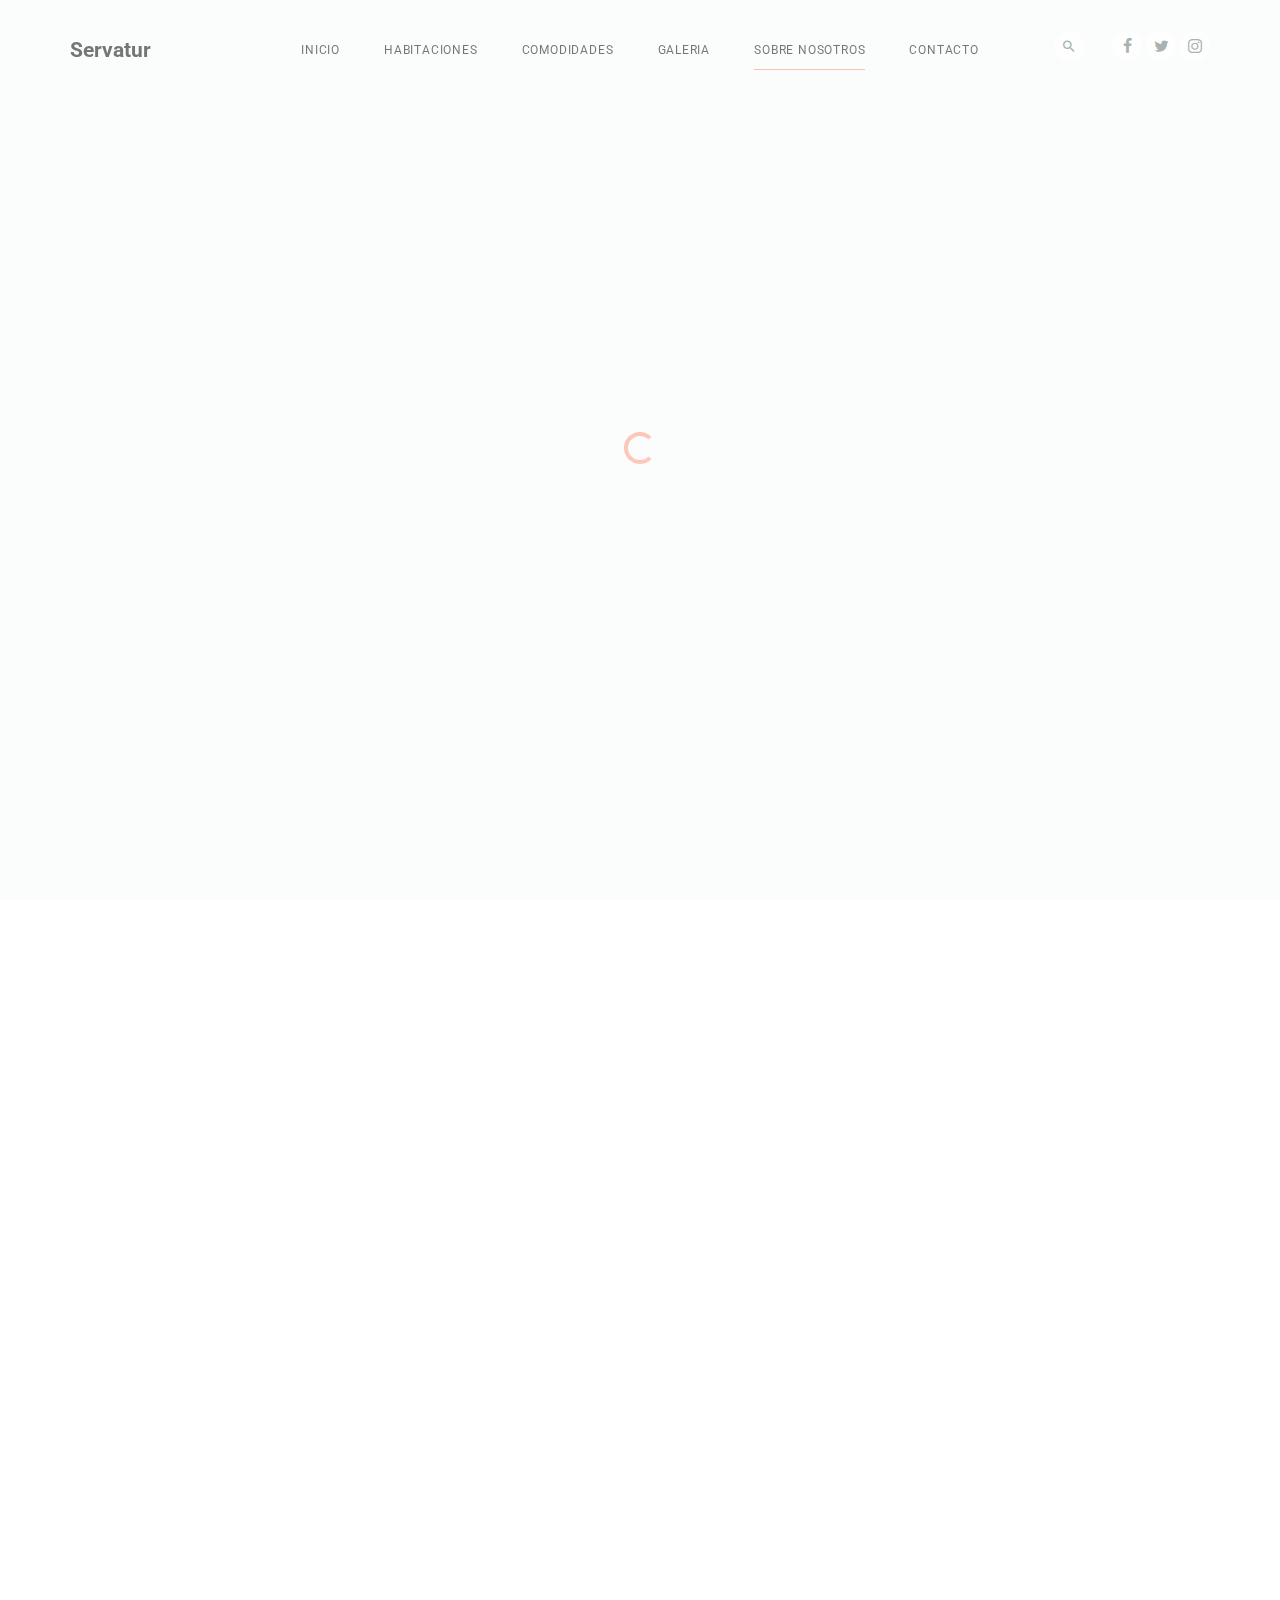
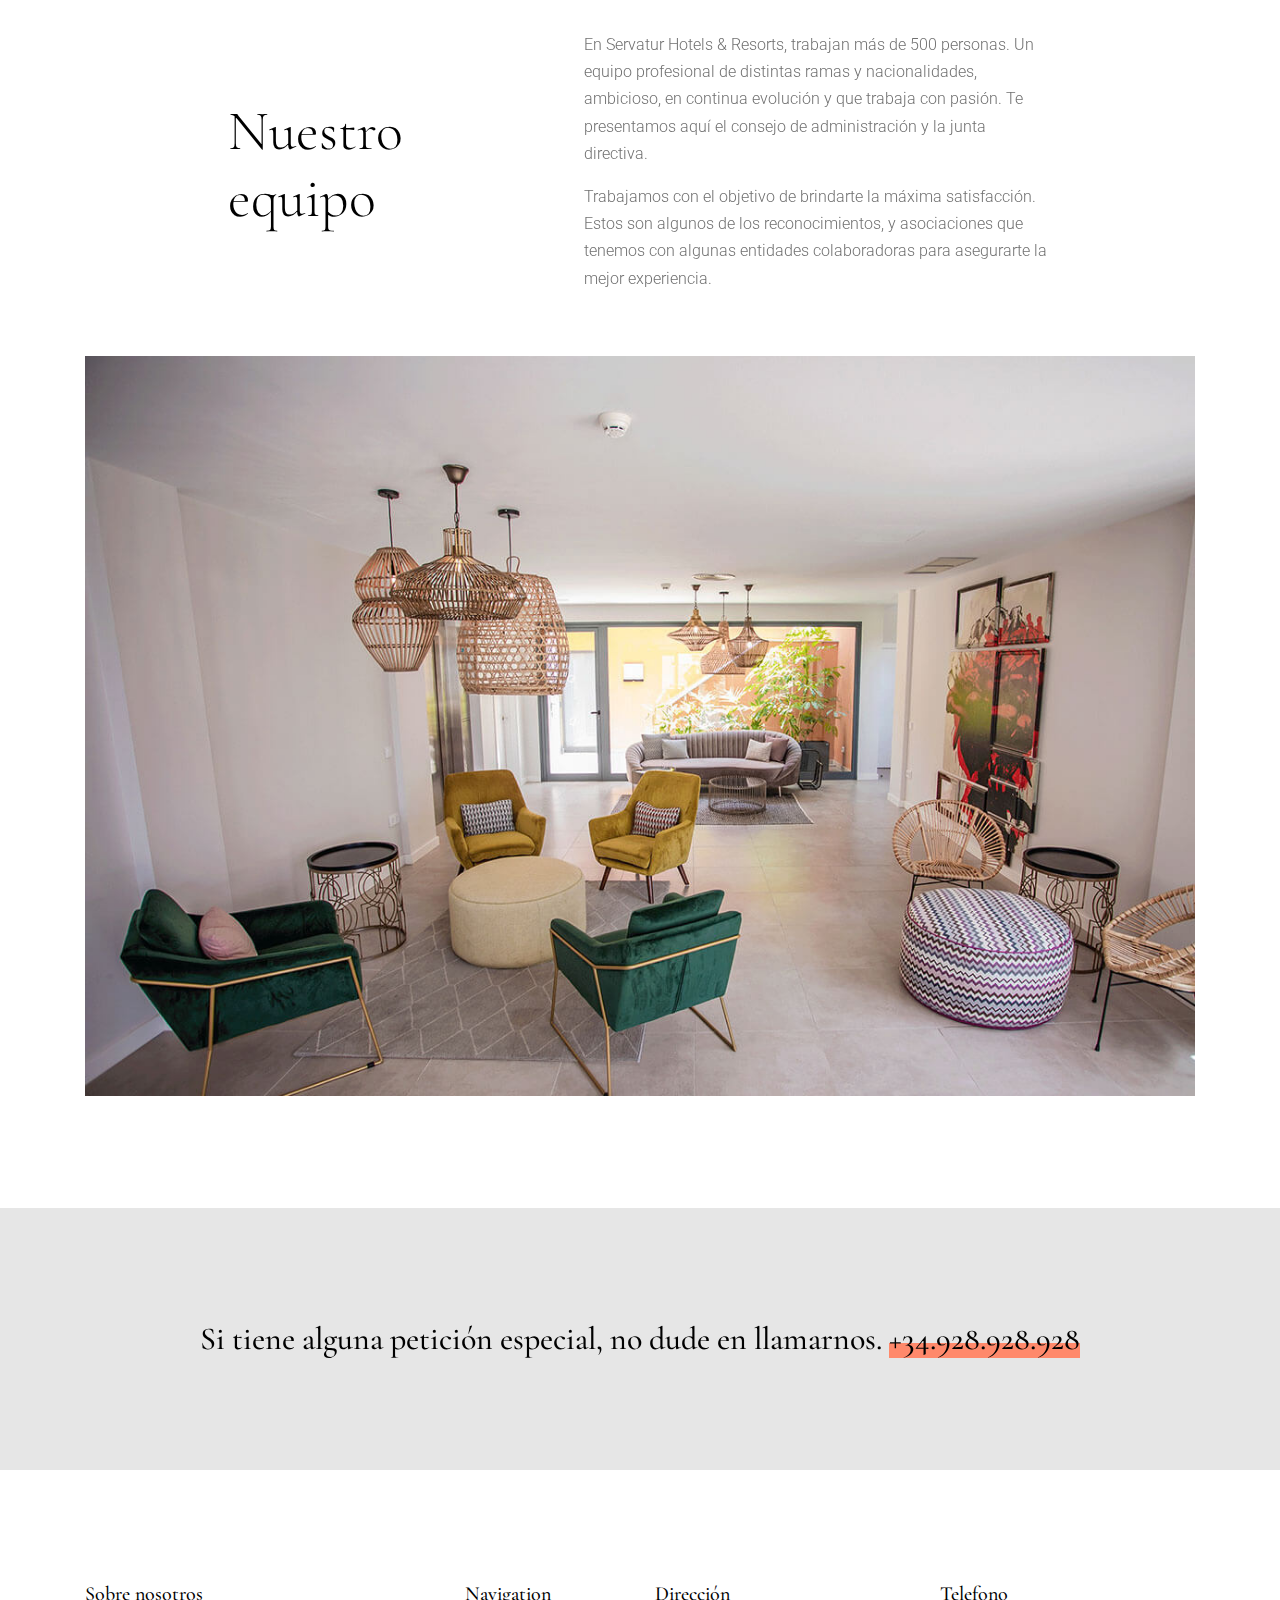
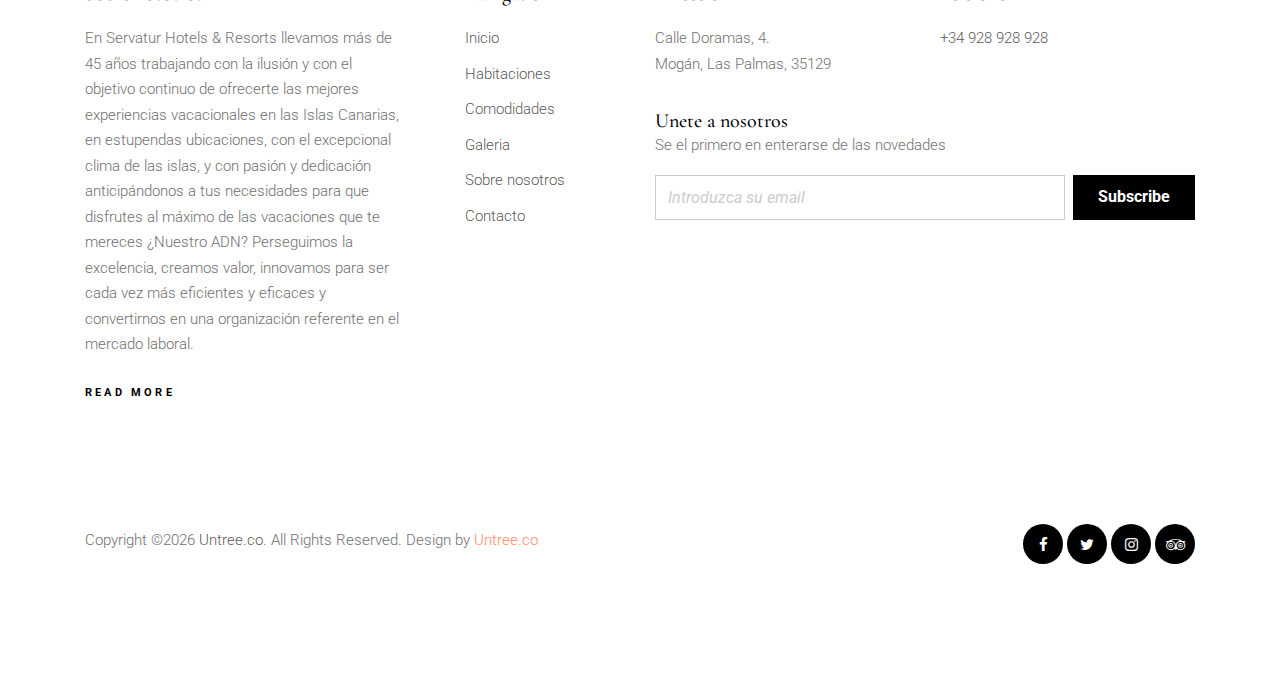
==== commit 482cada0: "hola" ====
--- a/about.html
+++ b/about.html
@@ -1,4 +1,3 @@
-
 <!-- /*
 * Template Name: LuxuryHotel
 * Template Author: Untree.co
@@ -334,4 +333,4 @@
 
     <script src="js/main.js"></script>
   </body>
-</html>
+</html>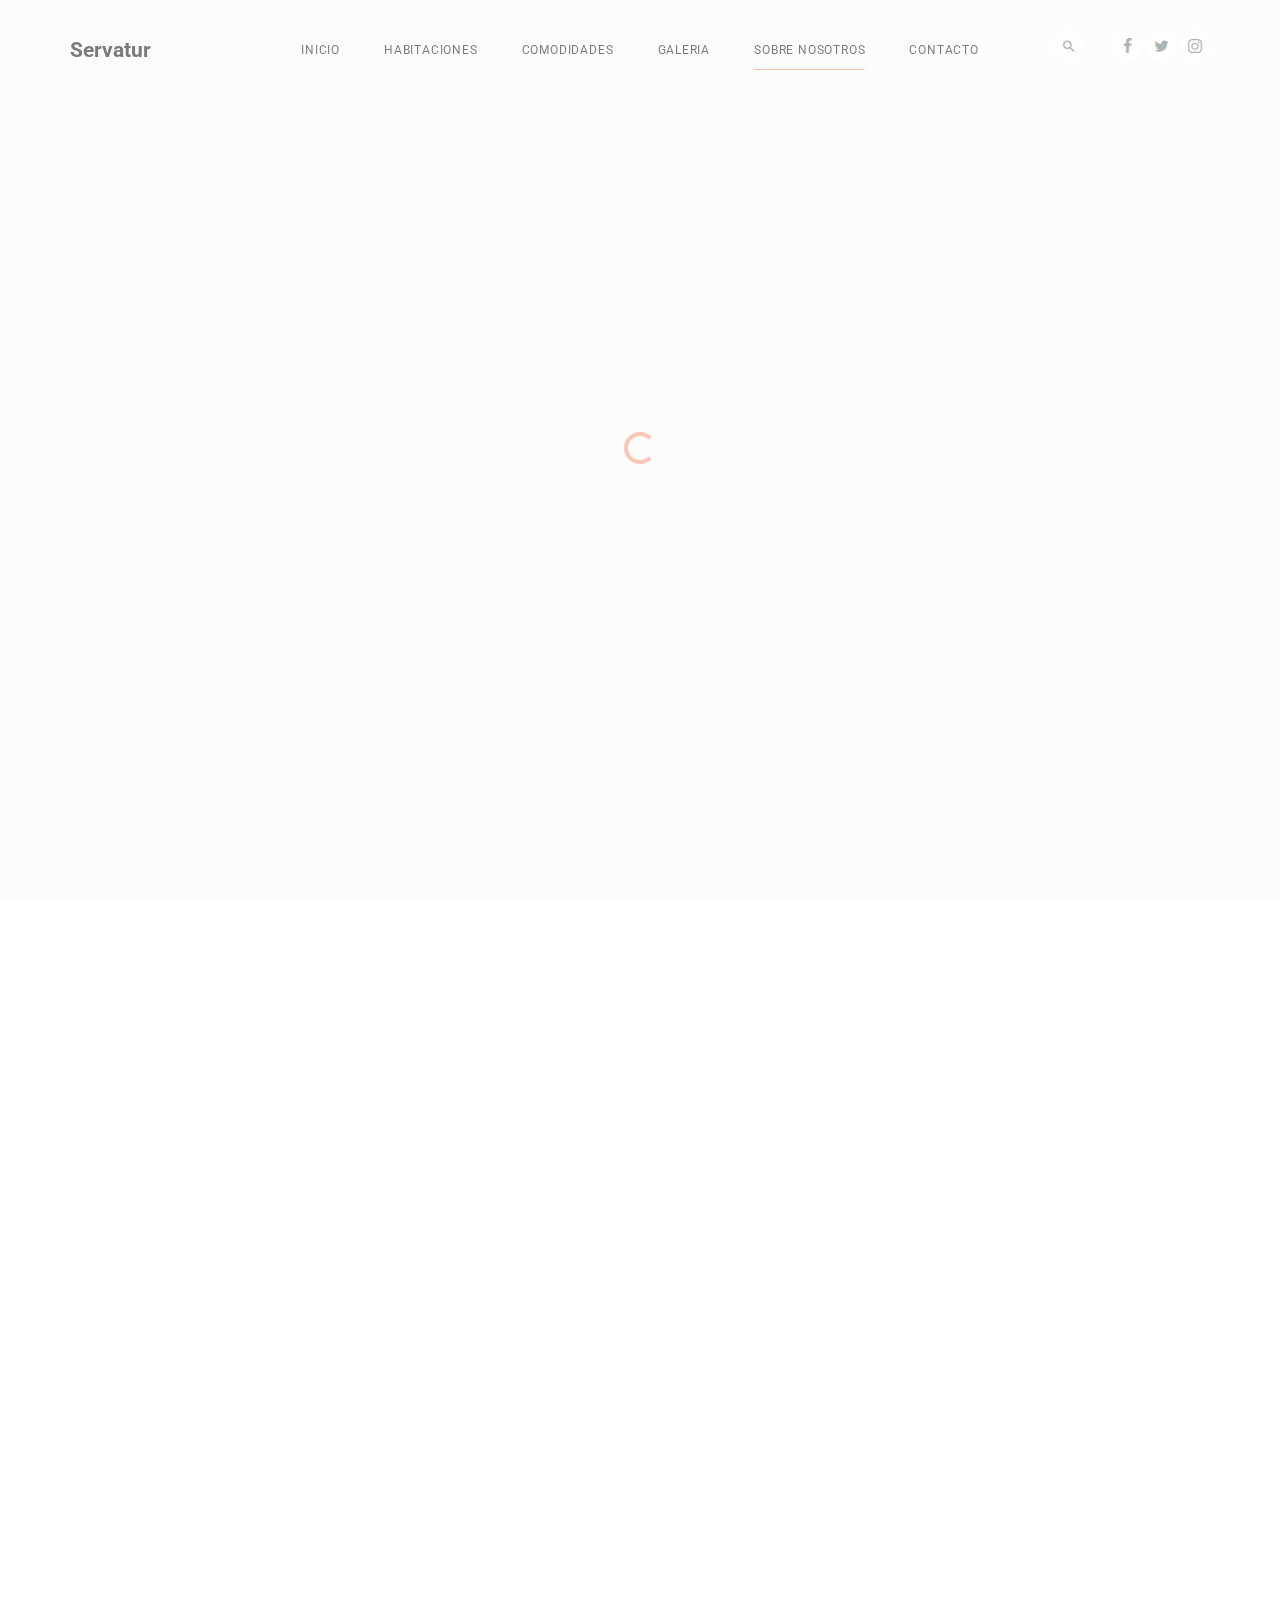
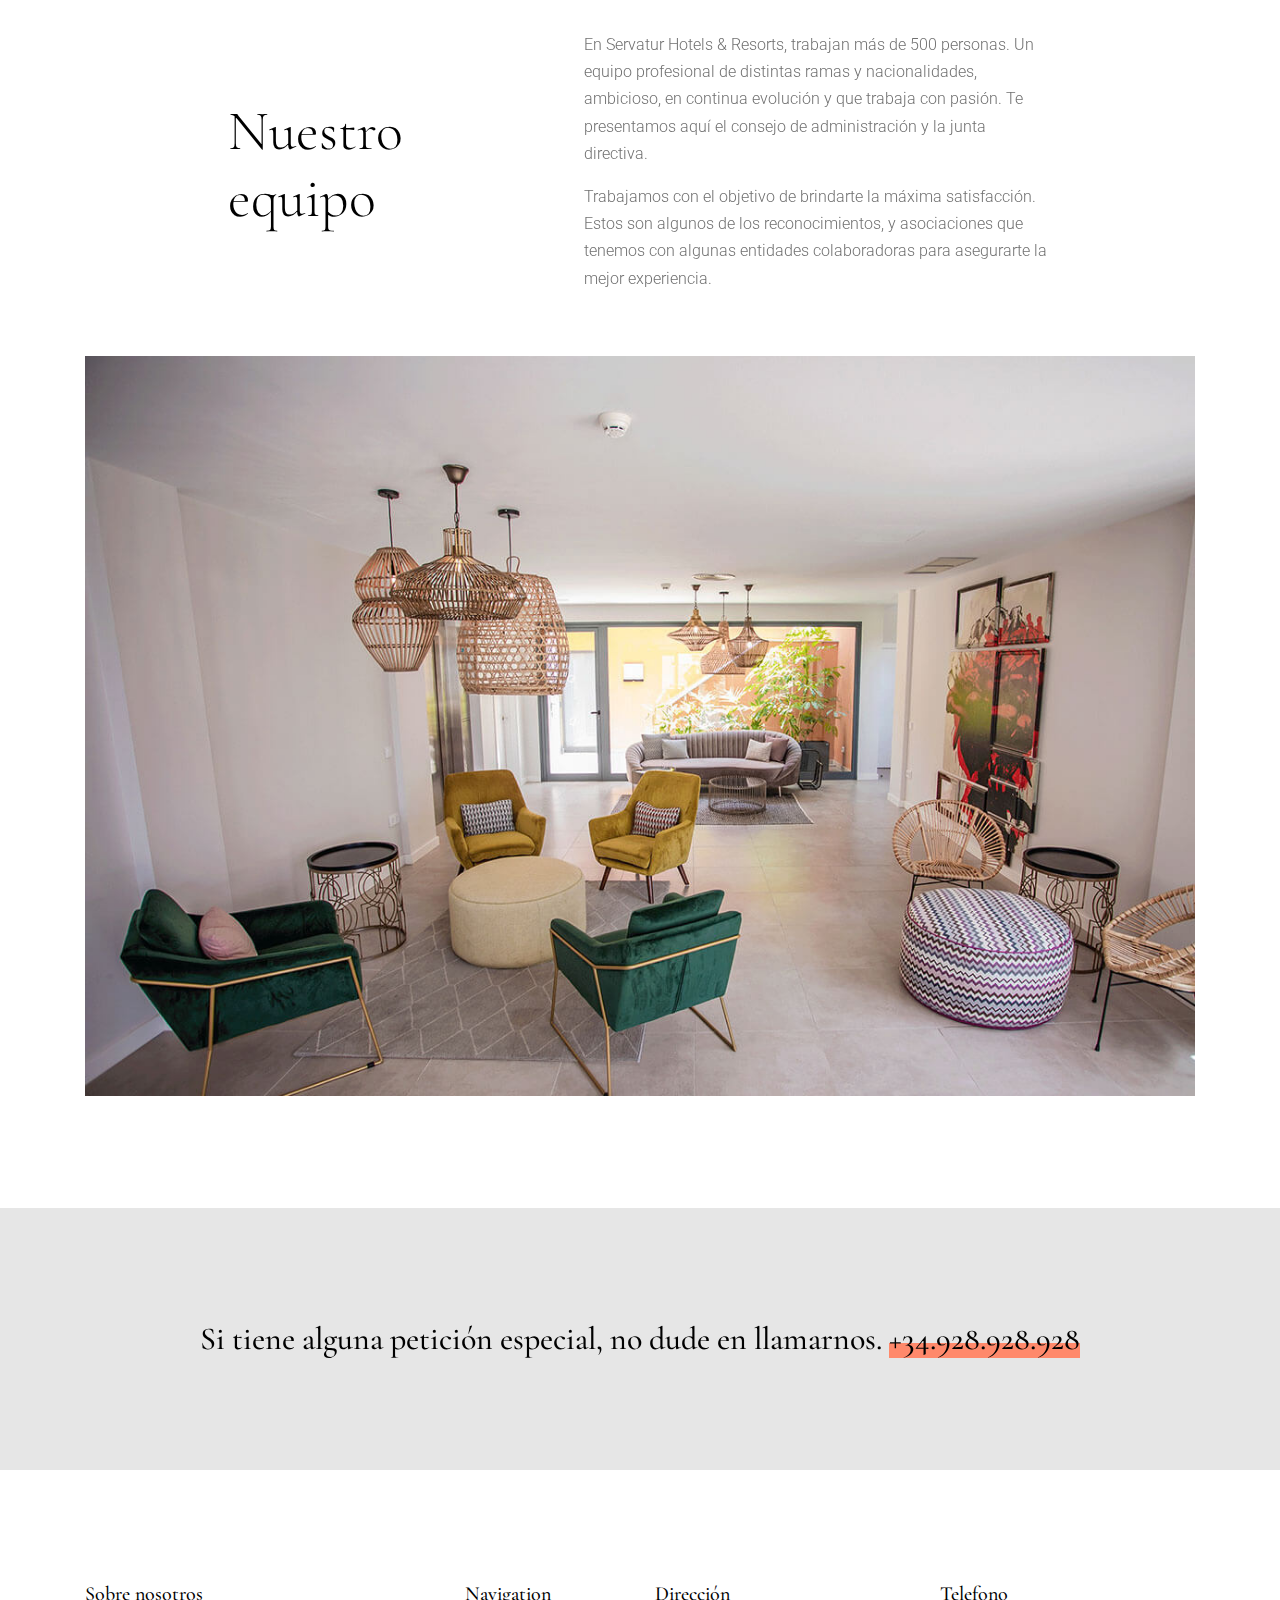
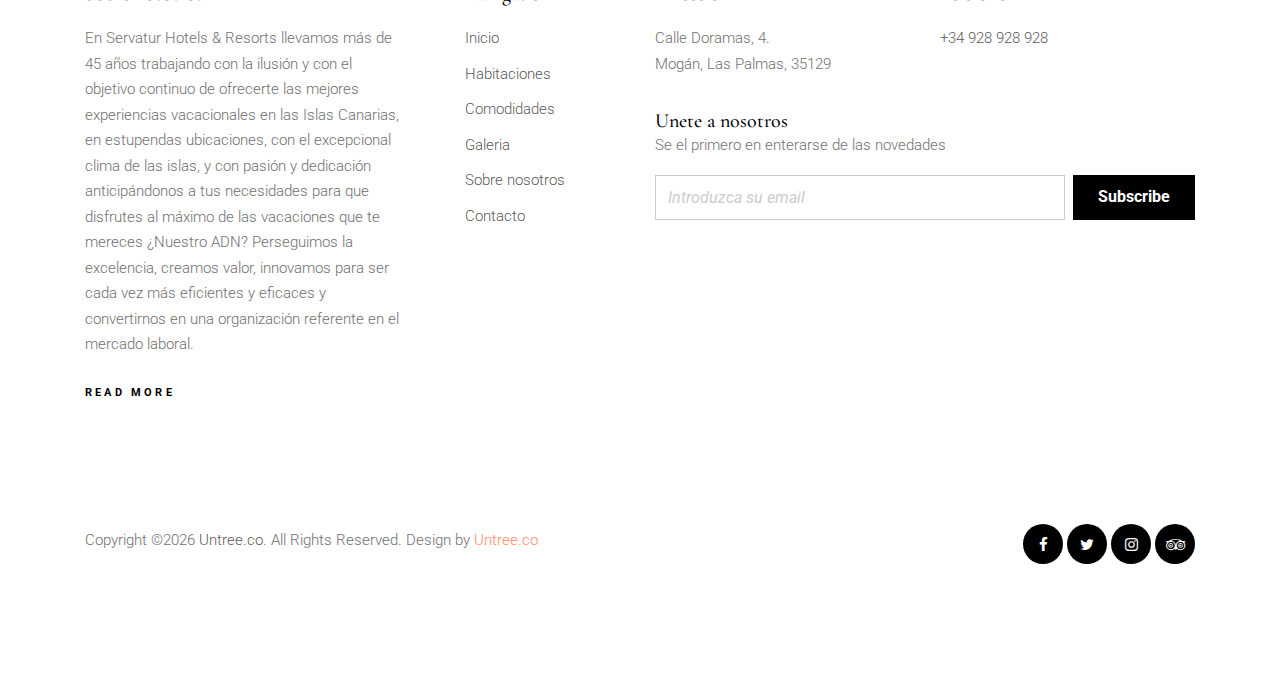
==== commit aa165c56: "Merge branch 'main' of https://github.com/D4rk-h/FMCC_web" ====
--- a/about.html
+++ b/about.html
@@ -1,3 +1,4 @@
+
 <!-- /*
 * Template Name: LuxuryHotel
 * Template Author: Untree.co
@@ -333,4 +334,4 @@
 
     <script src="js/main.js"></script>
   </body>
-</html>+</html>
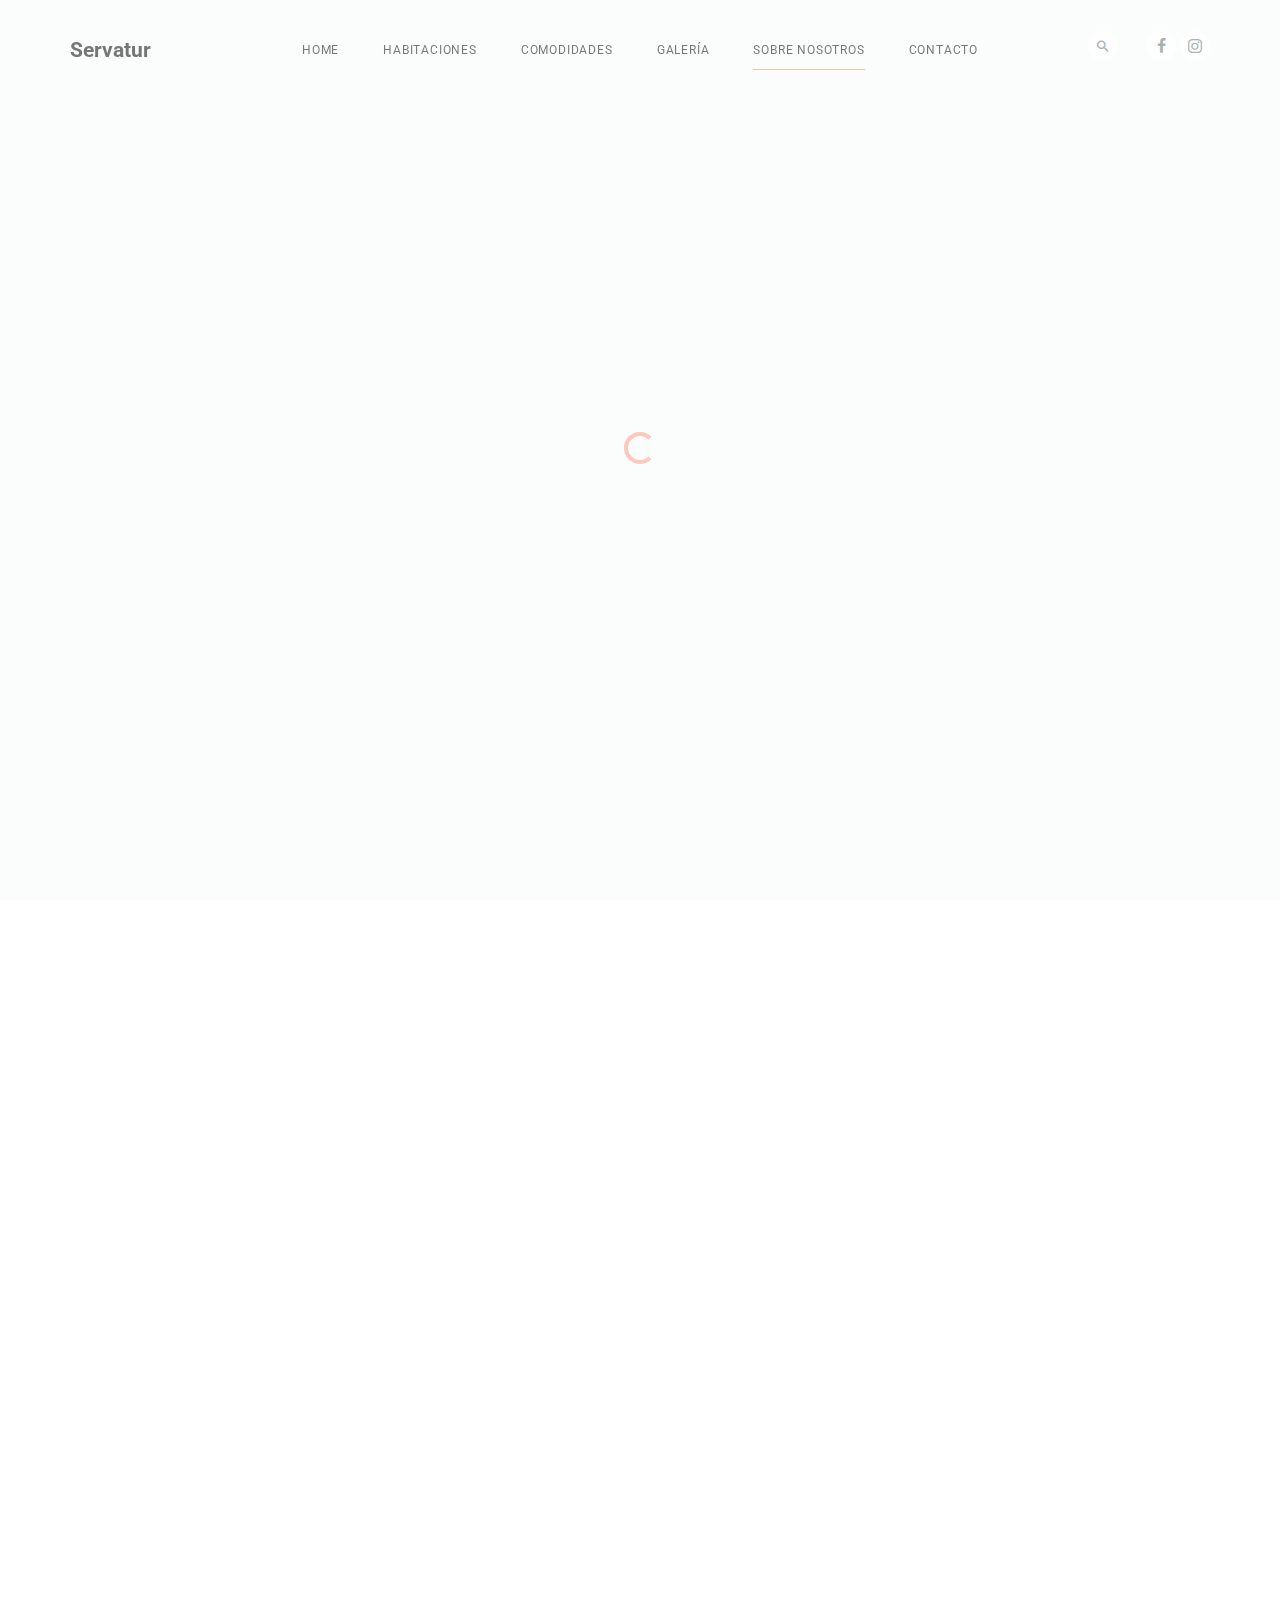
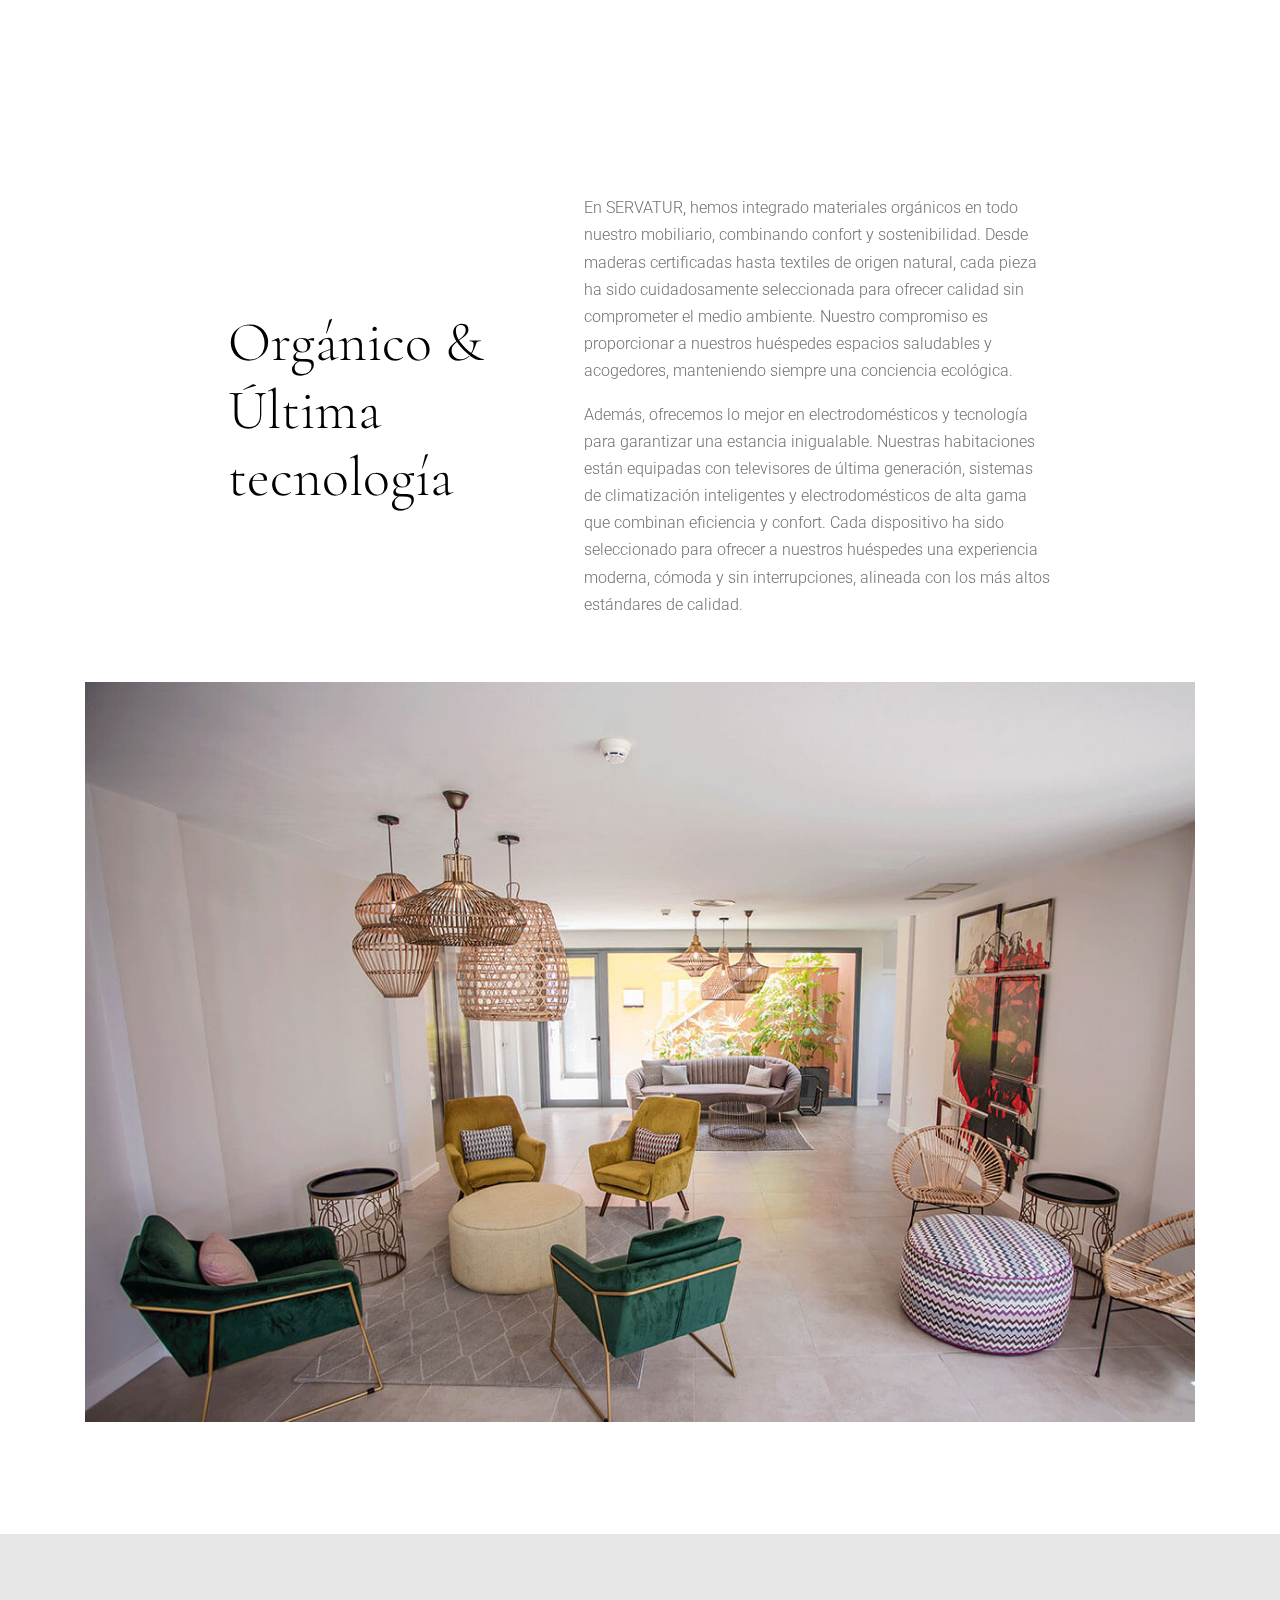
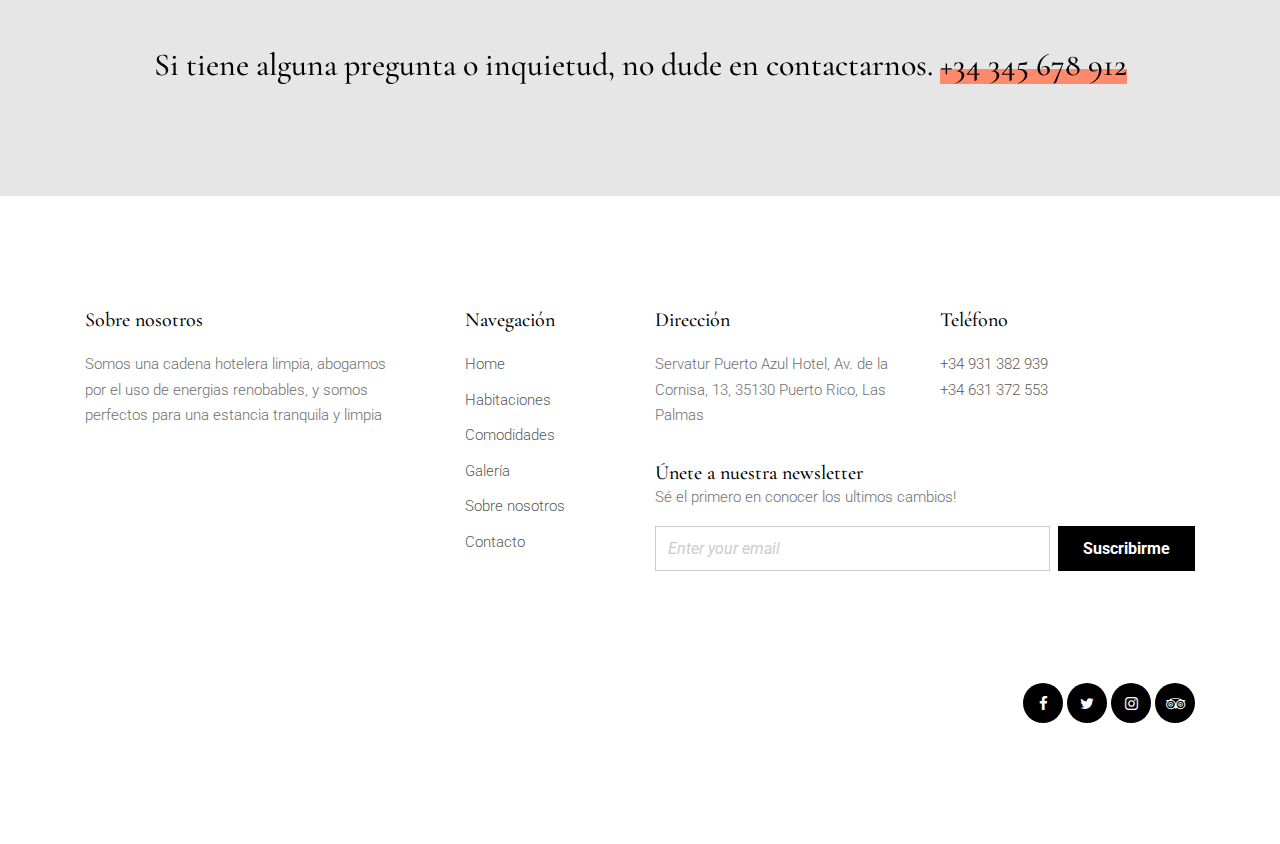
==== commit 971f7390: "Todo menos Events" ====
--- a/about.html
+++ b/about.html
@@ -1,38 +1,41 @@
-
 <!-- /*
 * Template Name: LuxuryHotel
 * Template Author: Untree.co
 * Tempalte URI: https://untree.co/
 * License: https://creativecommons.org/licenses/by/3.0/
 */ -->
-<!doctype html>
+<!DOCTYPE html>
 <html lang="en">
-
-<head>
-  <meta charset="utf-8">
-  <meta name="viewport" content="width=device-width, initial-scale=1, shrink-to-fit=no">
-  <meta name="author" content="Untree.co">
-  <link rel="shortcut icon" href="favicon.png">
-
-  <meta name="description" content="" />
-  <meta name="keywords" content="" />
-
-    <link href="https://fonts.googleapis.com/css?family=Cormorant+Garamond:400,500i,700|Roboto:300,400,500,700&display=swap" rel="stylesheet">
-
-    <link rel="stylesheet" href="css/vendor/icomoon/style.css">
-    <link rel="stylesheet" href="css/vendor/owl.carousel.min.css">
-    <link rel="stylesheet" href="css/vendor/aos.css">
-    <link rel="stylesheet" href="css/vendor/animate.min.css">
-    <link rel="stylesheet" href="css/vendor/bootstrap.css">
-    <link rel="stylesheet" href="css/vendor/jquery.fancybox.min.css">
+  <head>
+    <meta charset="utf-8" />
+    <meta
+      name="viewport"
+      content="width=device-width, initial-scale=1, shrink-to-fit=no"
+    />
+    <meta name="author" content="Untree.co" />
+    <link rel="shortcut icon" href="favicon.png" />
+
+    <meta name="description" content="" />
+    <meta name="keywords" content="" />
+
+    <link
+      href="https://fonts.googleapis.com/css?family=Cormorant+Garamond:400,500i,700|Roboto:300,400,500,700&display=swap"
+      rel="stylesheet"
+    />
+
+    <link rel="stylesheet" href="css/vendor/icomoon/style.css" />
+    <link rel="stylesheet" href="css/vendor/owl.carousel.min.css" />
+    <link rel="stylesheet" href="css/vendor/aos.css" />
+    <link rel="stylesheet" href="css/vendor/animate.min.css" />
+    <link rel="stylesheet" href="css/vendor/bootstrap.css" />
+    <link rel="stylesheet" href="css/vendor/jquery.fancybox.min.css" />
 
     <!-- Theme Style -->
-    <link rel="stylesheet" href="css/style.css">
-
-    <title>Servatur Free HTML Template by Untree.co</title>
+    <link rel="stylesheet" href="css/style.css" />
+
+    <title>Servatur</title>
   </head>
   <body>
-    
     <div id="untree_co--overlayer"></div>
     <div class="loader">
       <div class="spinner-border text-primary" role="status">
@@ -40,11 +43,10 @@
       </div>
     </div>
 
-    
     <nav class="untree_co--site-mobile-menu">
       <div class="close-wrap d-flex">
         <a href="#" class="d-flex ml-auto js-menu-toggle">
-          <span class="close-label">Close</span>
+          <span class="close-label">Cerrar</span>
           <div class="close-times">
             <span class="bar1"></span>
             <span class="bar2"></span>
@@ -54,9 +56,7 @@
       <div class="site-mobile-inner"></div>
     </nav>
 
-
     <div class="untree_co--site-wrap">
-
       <nav class="untree_co--site-nav dark js-sticky-nav">
         <div class="container d-flex align-items-center">
           <div class="logo-wrap">
@@ -64,18 +64,18 @@
           </div>
           <div class="site-nav-ul-wrap text-center d-none d-lg-block">
             <ul class="site-nav-ul js-clone-nav">
-              <li><a href="index.html">Inicio</a></li>
+              <li><a href="index.html">Home</a></li>
               <li class="has-children">
                 <a href="rooms.html">Habitaciones</a>
                 <ul class="dropdown">
                   <li class="has-children">
-                    <a href="#">King Bedroom</a>
+                    <a href="#">Habitación King</a>
                     <ul class="dropdown">
                       <li>
-                        <a href="#">King Bedroom</a>
+                        <a href="#">Habitación King</a>
                       </li>
                       <li>
-                        <a href="#">Queen &amp; Double Bedroom</a>
+                        <a href="#">Habitación Doble &amp; Queen</a>
                       </li>
                       <li>
                         <a href="#">Le Voila Suite</a>
@@ -83,7 +83,7 @@
                     </ul>
                   </li>
                   <li>
-                    <a href="#">Queen &amp; Double Bedroom</a>
+                    <a href="#">Habitación Doble &amp; Queen</a>
                   </li>
                   <li>
                     <a href="#">Le Voila Suite</a>
@@ -91,30 +91,37 @@
                 </ul>
               </li>
               <li><a href="amenities.html">Comodidades</a></li>
-              <li><a href="gallery.html">Galeria</a></li>
+              <li><a href="gallery.html">Galería</a></li>
               <li class="active"><a href="about.html">Sobre nosotros</a></li>
               <li><a href="contact.html">Contacto</a></li>
             </ul>
           </div>
           <div class="icons-wrap text-md-right">
-
             <ul class="icons-top d-none d-lg-block">
               <li class="mr-4">
-                <a href="#" class="js-search-toggle"><span class="icon-search2"></span></a>
+                <a href="#" class="js-search-toggle"
+                  ><span class="icon-search2"></span
+                ></a>
               </li>
               <li>
-                <a href="#"><span class="icon-facebook"></span></a>
+                <a href="https://www.facebook.com/ServaturHotelsResorts/"
+                  ><span class="icon-facebook"></span
+                ></a>
               </li>
               <li>
-                <a href="#"><span class="icon-twitter"></span></a>
-              </li>
-              <li>
-                <a href="#"><span class="icon-instagram"></span></a>
+                <a href="https://www.instagram.com/servatur/"
+                  ><span class="icon-instagram"></span
+                ></a>
               </li>
             </ul>
 
             <!-- Mobile Toggle -->
-            <a href="#" class="d-block d-lg-none burger js-menu-toggle" data-toggle="collapse" data-target="#main-navbar">
+            <a
+              href="#"
+              class="d-block d-lg-none burger js-menu-toggle"
+              data-toggle="collapse"
+              data-target="#main-navbar"
+            >
               <span></span>
             </a>
           </div>
@@ -122,61 +129,88 @@
       </nav>
 
       <main class="untree_co--site-main">
-        
-
-        <div class="untree_co--site-hero inner-page bg-light" style="background-color: #fff;">
+        <div
+          class="untree_co--site-hero inner-page bg-light"
+          style="background-color: #fff;"
+        >
           <div class="container">
             <div class="row align-items-center">
               <div class="col-md-9">
                 <div class="site-hero-contents" data-aos="fade-up">
-                  <h1 class="hero-heading">Conoce Servatur</h1>
+                  <h1 class="hero-heading">Servatur Hotels and Resorts</h1>
                   <div class="sub-text w-75">
-                    <p>En Servatur Hotels & Resorts llevamos más de 45 años trabajando con la ilusión y con el objetivo continuo de ofrecerte las mejores experiencias vacacionales en las Islas Canarias, en estupendas ubicaciones, con el excepcional clima de las islas, y con pasión y dedicación anticipándonos a tus necesidades para que disfrutes al máximo de las vacaciones que te mereces ¿Nuestro ADN? perseguimos la excelencia, creamos valor, innovamos para ser cada vez más eficientes y eficaces y convertirnos en una organización referente en el mercado laboral.</p>
+                    <p>
+                      Conócenos, nuestra filosofía, gestión, eventos y causas
+                      beneficas...
+                    </p>
                   </div>
                 </div>
               </div>
             </div>
           </div>
         </div>
-        
+
         <div class="untree_co--site-section">
-
           <div class="container-fluid px-md-0">
-
-            <div class="row justify-content-center text-center pt-0 pb-5">  
+            <div class="row justify-content-center text-center pt-0 pb-5">
               <div class="col-lg-6 section-heading" data-aos="fade-up">
-                <h3 class="text-center">Historia</h3>
-              </div>
-            </div>
-            
+                <h3 class="text-center">La Gestión</h3>
+              </div>
+            </div>
+
             <div class="row no-gutters">
-              <div class="col-md-4"  data-aos="fade-up">
-                 <img src="images/room_1_b.jpg" alt="Image" class="img-fluid" data-jarallax-element="-140">
+              <div class="col-md-4" data-aos="fade-up">
+                <img
+                  src="images/room_1_b.jpg"
+                  alt="Image"
+                  class="img-fluid"
+                  data-jarallax-element="-140"
+                />
               </div>
               <div class="col-md-8">
                 <div class="row justify-content-center">
                   <div class="col-md-10">
-                    <h3 class="mb-4" data-aos="fade-up">Actualidad</h3>
+                    <h3 class="mb-4" data-aos="fade-up">Philosophy</h3>
                     <div class="row">
                       <div class="col-md-6" data-aos="fade-up">
-                        
-                        <p>Hoy en día, en Servatur Hotels & Resorts, gestionamos hoteles, apartamentos y viviendas vacacionales en las mejores localizaciones de las Islas Canarias.</p>                  
-
-                        <p>Seguimos trabajando con el mismo objetivo y con más ilusión aún que el primer día, para ofrecerte experiencias inolvidables. No nos detenemos: queremos seguir creciendo para diseñar los mejores productos y servicios para ti. </p>
-                    
+                        <p>
+                          En SERVATUR, creemos que la hospitalidad va más allá
+                          de proporcionar una habitación. Nuestra filosofía se
+                          basa en la creación de experiencias memorables para
+                          cada uno de nuestros huéspedes. Desde el primer saludo
+                          hasta el último adiós, cada detalle está
+                          cuidadosamente pensado para ofrecer una estancia
+                          cómoda, relajante y única.
+                        </p>
+
+                        <p>
+                          Nos esforzamos por ir más allá de lo esperado,
+                          ofreciendo no solo alojamiento, sino un verdadero
+                          refugio donde los huéspedes puedan desconectar del
+                          estrés diario. Nuestro equipo está comprometido con
+                          hacer que cada momento en nuestros hoteles sea
+                          inolvidable, creando una conexión emocional con
+                          quienes nos visitan.
+                        </p>
                       </div>
-                      <div class="col-md-6"  data-aos="fade-up">
-                        <p> Para ello, hemos creado distintas marcas y productos para ofrecerte todo tipo de experiencias.</p>
+                      <div class="col-md-6" data-aos="fade-up">
+                        <p>
+                          En SERVATUR, nuestro compromiso no solo es con
+                          nuestros huéspedes, sino también con el planeta. Hemos
+                          adoptado prácticas sostenibles para reducir nuestro
+                          impacto ambiental, sin sacrificar la calidad ni el
+                          confort. Desde el uso de energías renovables hasta la
+                          implementación de programas de reciclaje, nos
+                          aseguramos de que nuestras operaciones sean
+                          respetuosas con el medio ambiente.
+                        </p>
                       </div>
                     </div>
                   </div>
                 </div>
-                
-              </div>
-            </div>
-            
-          </div>
-
+              </div>
+            </div>
+          </div>
         </div>
 
         <div class="untree_co--site-section pt-0">
@@ -185,18 +219,37 @@
               <div class="col-md-9">
                 <div class="row mb-5 align-items-center">
                   <div class="col-md-5 mr-auto">
-                    <h2 class="display-4">Nuestro equipo</h2>
+                    <h2 class="display-4">Orgánico &amp; Última tecnología</h2>
                   </div>
                   <div class="col-md-7 ml-auto">
-                     <p> En Servatur Hotels & Resorts, trabajan más de 500 personas. Un equipo profesional de distintas ramas y nacionalidades, ambicioso, en continua evolución y que trabaja con pasión. Te presentamos aquí el consejo de administración y la junta directiva.</p>
-                     <p>Trabajamos con el objetivo de brindarte la máxima satisfacción. Estos son algunos de los reconocimientos, y asociaciones que tenemos con algunas entidades colaboradoras para asegurarte la mejor experiencia.</p>                  
+                    <p>
+                      En SERVATUR, hemos integrado materiales orgánicos en todo
+                      nuestro mobiliario, combinando confort y sostenibilidad.
+                      Desde maderas certificadas hasta textiles de origen
+                      natural, cada pieza ha sido cuidadosamente seleccionada
+                      para ofrecer calidad sin comprometer el medio ambiente.
+                      Nuestro compromiso es proporcionar a nuestros huéspedes
+                      espacios saludables y acogedores, manteniendo siempre una
+                      conciencia ecológica.
+                    </p>
+                    <p>
+                      Además, ofrecemos lo mejor en electrodomésticos y
+                      tecnología para garantizar una estancia inigualable.
+                      Nuestras habitaciones están equipadas con televisores de
+                      última generación, sistemas de climatización inteligentes
+                      y electrodomésticos de alta gama que combinan eficiencia y
+                      confort. Cada dispositivo ha sido seleccionado para
+                      ofrecer a nuestros huéspedes una experiencia moderna,
+                      cómoda y sin interrupciones, alineada con los más altos
+                      estándares de calidad.
+                    </p>
                   </div>
                 </div>
               </div>
             </div>
             <div class="row">
               <div class="col-md-12">
-                <img src="images/slider_2.jpg" alt="Image" class="img-fluid">
+                <img src="images/slider_2.jpg" alt="Image" class="img-fluid" />
               </div>
             </div>
           </div>
@@ -206,31 +259,35 @@
           <div class="container">
             <div class="row">
               <div class="col-12 text-center">
-                <h3 class="m-0 p-0">Si tiene alguna petición especial, no dude en llamarnos. <a href="tel://+34928928928">+34.928.928.928</a></h3>
-              </div>
-            </div>
-          </div>
-        </div>
-
+                <h3 class="m-0 p-0">
+                  Si tiene alguna pregunta o inquietud, no dude en contactarnos.
+                  <a href="tel://+123456789012">+34 345 678 912</a>
+                </h3>
+              </div>
+            </div>
+          </div>
+        </div>
       </main>
       <footer class="untree_co--site-footer">
-
         <div class="container">
           <div class="row">
             <div class="col-md-4 pr-md-5">
               <h3>Sobre nosotros</h3>
-              <p>En Servatur Hotels & Resorts llevamos más de 45 años trabajando con la ilusión y con el objetivo continuo de ofrecerte las mejores experiencias vacacionales en las Islas Canarias, en estupendas ubicaciones, con el excepcional clima de las islas, y con pasión y dedicación anticipándonos a tus necesidades para que disfrutes al máximo de las vacaciones que te mereces ¿Nuestro ADN? Perseguimos la excelencia, creamos valor, innovamos para ser cada vez más eficientes y eficaces y convertirnos en una organización referente en el mercado laboral.</p>
-              <p><a href="#" class="readmore">Read more</a></p>
+              <p>
+                Somos una cadena hotelera limpia, abogamos por el uso de
+                energias renobables, y somos perfectos para una estancia
+                tranquila y limpia
+              </p>
             </div>
             <div class="col-md-8 ml-auto">
               <div class="row">
                 <div class="col-md-3">
-                  <h3>Navigation</h3>
+                  <h3>Navegación</h3>
                   <ul class="list-unstyled">
-                    <li><a href="#">Inicio</a></li>
+                    <li><a href="#">Home</a></li>
                     <li><a href="#">Habitaciones</a></li>
                     <li><a href="#">Comodidades</a></li>
-                    <li><a href="#">Galeria</a></li>
+                    <li><a href="#">Galería</a></li>
                     <li><a href="#">Sobre nosotros</a></li>
                     <li><a href="#">Contacto</a></li>
                   </ul>
@@ -239,71 +296,83 @@
                   <div class="row mb-3">
                     <div class="col-md-6">
                       <h3>Dirección</h3>
-                      <address>Calle Doramas, 4. <br> Mogán, Las Palmas, 35129 </address>
+                      <address>
+                        Servatur Puerto Azul Hotel, Av. de la Cornisa, 13, 35130
+                        Puerto Rico, Las Palmas
+                      </address>
                     </div>
                     <div class="col-md-6">
-                      <h3>Telefono</h3>
+                      <h3>Teléfono</h3>
                       <p>
-                        <a href="#">+34 928 928 928</a> <br>
-                      
+                        <a href="#">+34 931 382 939</a> <br />
+                        <a href="#">+34 631 372 553</a>
                       </p>
                     </div>
                   </div>
 
-                  <h3 class="mb-0">Unete a nosotros</h3>
-                  <p>Se el primero en enterarse de las novedades</p>
+                  <h3 class="mb-0">Únete a nuestra newsletter</h3>
+                  <p>Sé el primero en conocer los ultimos cambios!</p>
                   <form action="#" method="" class="form-subscribe">
                     <div class="form-group d-flex">
-                      <input type="email" class="form-control mr-2" placeholder="Introduzca su email">
-                      <input type="submit" value="Subscribe" class="btn btn-black px-4 text-white">
+                      <input
+                        type="email"
+                        class="form-control mr-2"
+                        placeholder="Enter your email"
+                      />
+                      <input
+                        type="submit"
+                        value="Suscribirme"
+                        class="btn btn-black px-4 text-white"
+                      />
                     </div>
                   </form>
                 </div>
-                
               </div>
             </div>
           </div>
           <div class="row mt-5 pt-5 align-items-center">
             <div class="col-md-6 text-md-left">
               <!-- Link back to Untree.co can't be removed. Template is licensed under CC BY 3.0. If you purchased a license you can remove this. -->
-              <p>
-                Copyright &copy;<script>document.write(new Date().getFullYear());</script> <a href="index.html">Untree.co</a>. All Rights Reserved. Design by <a href="https://untree.co/" target="_blank" class="text-primary">Untree.co</a>
-              </p>
-            <!-- Link back to Untree.co can't be removed. Template is licensed under CC BY 3.0. If you purchased a license you can remove this. -->
+
+              <!-- Link back to Untree.co can't be removed. Template is licensed under CC BY 3.0. If you purchased a license you can remove this. -->
             </div>
             <div class="col-md-6 text-md-right">
               <ul class="icons-top icons-dark">
-              <li>
-                <a href="#"><span class="icon-facebook"></span></a>
-              </li>
-              <li>
-                <a href="#"><span class="icon-twitter"></span></a>
-              </li>
-              <li>
-                <a href="#"><span class="icon-instagram"></span></a>
-              </li>
-              <li>
-                <a href="#"><span class="icon-tripadvisor"></span></a>
-              </li>
-            </ul>
-
-            </div>
-          </div>
-        </div>
-        
+                <li>
+                  <a href="#"><span class="icon-facebook"></span></a>
+                </li>
+                <li>
+                  <a href="#"><span class="icon-twitter"></span></a>
+                </li>
+                <li>
+                  <a href="#"><span class="icon-instagram"></span></a>
+                </li>
+                <li>
+                  <a href="#"><span class="icon-tripadvisor"></span></a>
+                </li>
+              </ul>
+            </div>
+          </div>
+        </div>
       </footer>
     </div>
     <!-- Search -->
     <div class="search-wrap">
       <a href="#" class="close-search js-search-toggle">
-        <span>Close</span>
+        <span>Cerrar</span>
       </a>
       <div class="container">
         <div class="row justify-content-center align-items-center text-center">
           <div class="col-md-12">
             <form action="#">
-              <input type="search" name="s" id="s" placeholder="Type a keyword and hit enter..."  autocomplete="false">
-            </form>    
+              <input
+                type="search"
+                name="s"
+                id="s"
+                placeholder="Type a keyword and hit enter..."
+                autocomplete="false"
+              />
+            </form>
           </div>
         </div>
       </div>
@@ -314,7 +383,7 @@
     <script src="js/vendor/bootstrap.min.js"></script>
 
     <script src="js/vendor/owl.carousel.min.js"></script>
-    
+
     <script src="js/vendor/jarallax.min.js"></script>
     <script src="js/vendor/jarallax-element.min.js"></script>
     <script src="js/vendor/ofi.min.js"></script>
@@ -331,7 +400,6 @@
     <script src="js/vendor/scrollmagic.animation.gsap.min.js"></script>
     <script src="js/vendor/debug.addIndicators.min.js"></script>
 
-
     <script src="js/main.js"></script>
   </body>
 </html>
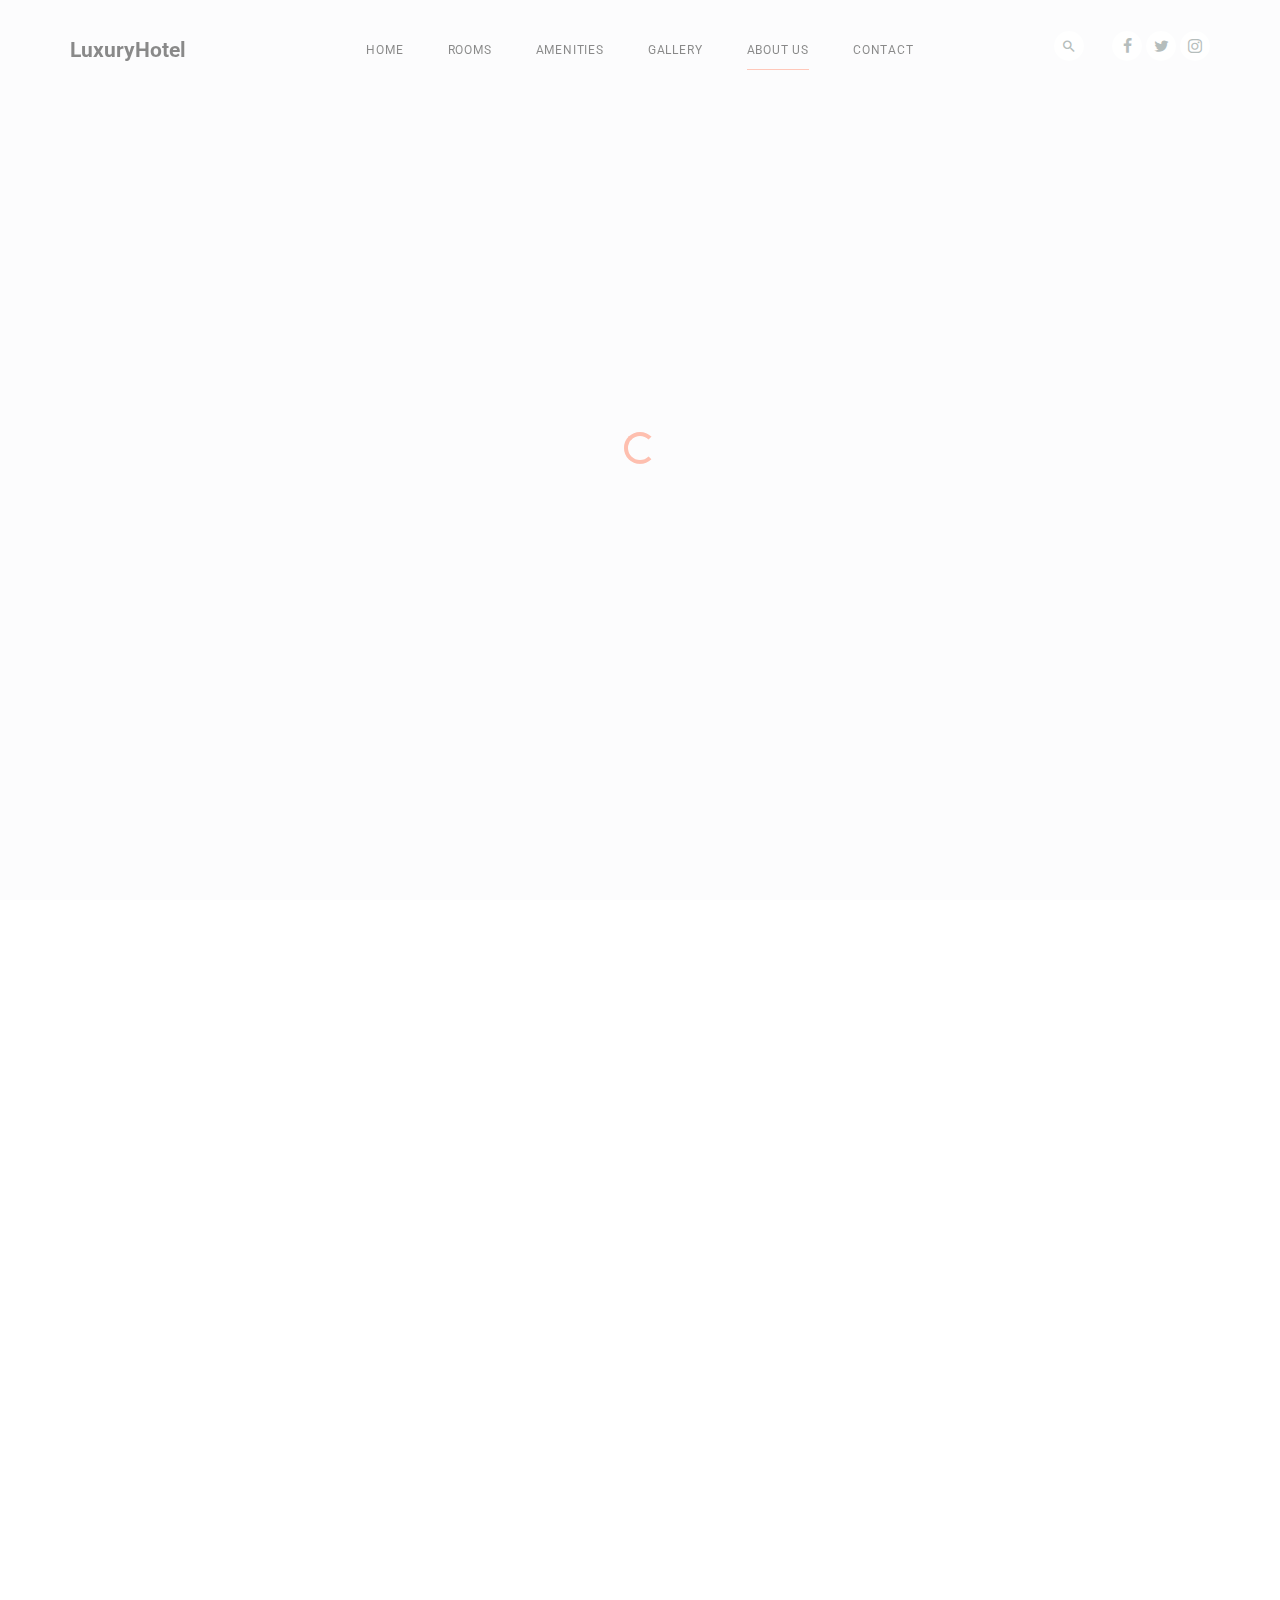
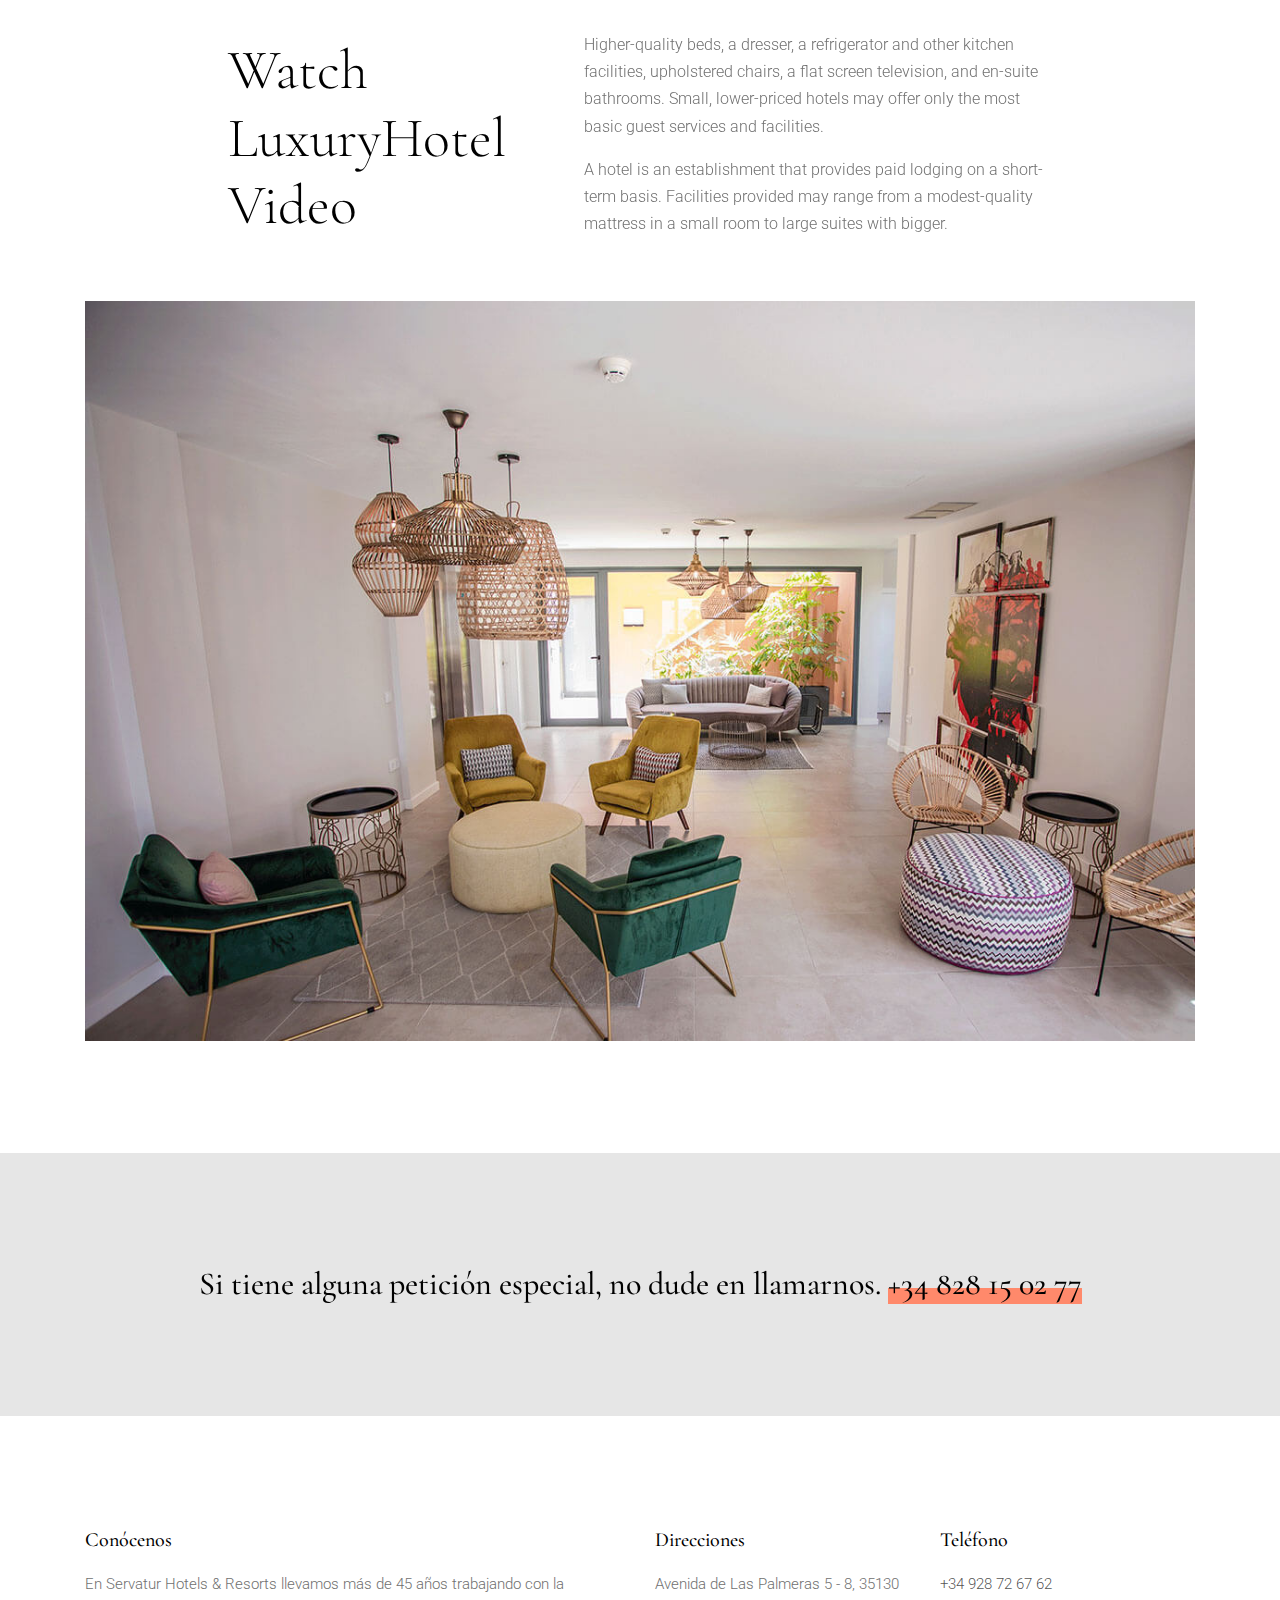
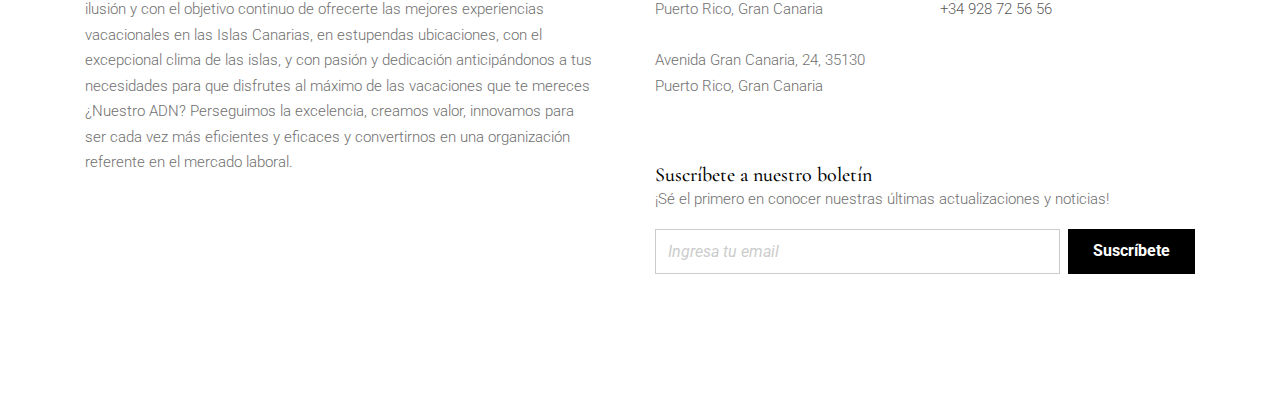
==== commit aaf0050a: "holaaaaa" ====
--- a/about.html
+++ b/about.html
@@ -4,38 +4,34 @@
 * Tempalte URI: https://untree.co/
 * License: https://creativecommons.org/licenses/by/3.0/
 */ -->
-<!DOCTYPE html>
+<!doctype html>
 <html lang="en">
-  <head>
-    <meta charset="utf-8" />
-    <meta
-      name="viewport"
-      content="width=device-width, initial-scale=1, shrink-to-fit=no"
-    />
-    <meta name="author" content="Untree.co" />
-    <link rel="shortcut icon" href="favicon.png" />
-
-    <meta name="description" content="" />
-    <meta name="keywords" content="" />
-
-    <link
-      href="https://fonts.googleapis.com/css?family=Cormorant+Garamond:400,500i,700|Roboto:300,400,500,700&display=swap"
-      rel="stylesheet"
-    />
-
-    <link rel="stylesheet" href="css/vendor/icomoon/style.css" />
-    <link rel="stylesheet" href="css/vendor/owl.carousel.min.css" />
-    <link rel="stylesheet" href="css/vendor/aos.css" />
-    <link rel="stylesheet" href="css/vendor/animate.min.css" />
-    <link rel="stylesheet" href="css/vendor/bootstrap.css" />
-    <link rel="stylesheet" href="css/vendor/jquery.fancybox.min.css" />
+
+<head>
+  <meta charset="utf-8">
+  <meta name="viewport" content="width=device-width, initial-scale=1, shrink-to-fit=no">
+  <meta name="author" content="Untree.co">
+  <link rel="shortcut icon" href="favicon.png">
+
+  <meta name="description" content="" />
+  <meta name="keywords" content="" />
+
+    <link href="https://fonts.googleapis.com/css?family=Cormorant+Garamond:400,500i,700|Roboto:300,400,500,700&display=swap" rel="stylesheet">
+
+    <link rel="stylesheet" href="css/vendor/icomoon/style.css">
+    <link rel="stylesheet" href="css/vendor/owl.carousel.min.css">
+    <link rel="stylesheet" href="css/vendor/aos.css">
+    <link rel="stylesheet" href="css/vendor/animate.min.css">
+    <link rel="stylesheet" href="css/vendor/bootstrap.css">
+    <link rel="stylesheet" href="css/vendor/jquery.fancybox.min.css">
 
     <!-- Theme Style -->
-    <link rel="stylesheet" href="css/style.css" />
-
-    <title>Servatur</title>
+    <link rel="stylesheet" href="css/style.css">
+
+    <title>LuxuryHotel Free HTML Template by Untree.co</title>
   </head>
   <body>
+    
     <div id="untree_co--overlayer"></div>
     <div class="loader">
       <div class="spinner-border text-primary" role="status">
@@ -43,10 +39,11 @@
       </div>
     </div>
 
+    
     <nav class="untree_co--site-mobile-menu">
       <div class="close-wrap d-flex">
         <a href="#" class="d-flex ml-auto js-menu-toggle">
-          <span class="close-label">Cerrar</span>
+          <span class="close-label">Close</span>
           <div class="close-times">
             <span class="bar1"></span>
             <span class="bar2"></span>
@@ -56,26 +53,28 @@
       <div class="site-mobile-inner"></div>
     </nav>
 
+
     <div class="untree_co--site-wrap">
+
       <nav class="untree_co--site-nav dark js-sticky-nav">
         <div class="container d-flex align-items-center">
           <div class="logo-wrap">
-            <a href="index.html" class="untree_co--site-logo">Servatur</a>
+            <a href="index.html" class="untree_co--site-logo">LuxuryHotel</a>
           </div>
           <div class="site-nav-ul-wrap text-center d-none d-lg-block">
             <ul class="site-nav-ul js-clone-nav">
               <li><a href="index.html">Home</a></li>
               <li class="has-children">
-                <a href="rooms.html">Habitaciones</a>
+                <a href="rooms.html">Rooms</a>
                 <ul class="dropdown">
                   <li class="has-children">
-                    <a href="#">Habitación King</a>
+                    <a href="#">King Bedroom</a>
                     <ul class="dropdown">
                       <li>
-                        <a href="#">Habitación King</a>
+                        <a href="#">King Bedroom</a>
                       </li>
                       <li>
-                        <a href="#">Habitación Doble &amp; Queen</a>
+                        <a href="#">Queen &amp; Double Bedroom</a>
                       </li>
                       <li>
                         <a href="#">Le Voila Suite</a>
@@ -83,45 +82,38 @@
                     </ul>
                   </li>
                   <li>
-                    <a href="#">Habitación Doble &amp; Queen</a>
+                    <a href="#">Queen &amp; Double Bedroom</a>
                   </li>
                   <li>
                     <a href="#">Le Voila Suite</a>
                   </li>
                 </ul>
               </li>
-              <li><a href="amenities.html">Comodidades</a></li>
-              <li><a href="gallery.html">Galería</a></li>
-              <li class="active"><a href="about.html">Sobre nosotros</a></li>
-              <li><a href="contact.html">Contacto</a></li>
+              <li><a href="amenities.html">Amenities</a></li>
+              <li><a href="gallery.html">Gallery</a></li>
+              <li class="active"><a href="about.html">About Us</a></li>
+              <li><a href="contact.html">Contact</a></li>
             </ul>
           </div>
           <div class="icons-wrap text-md-right">
+
             <ul class="icons-top d-none d-lg-block">
               <li class="mr-4">
-                <a href="#" class="js-search-toggle"
-                  ><span class="icon-search2"></span
-                ></a>
+                <a href="#" class="js-search-toggle"><span class="icon-search2"></span></a>
               </li>
               <li>
-                <a href="https://www.facebook.com/ServaturHotelsResorts/"
-                  ><span class="icon-facebook"></span
-                ></a>
+                <a href="#"><span class="icon-facebook"></span></a>
               </li>
               <li>
-                <a href="https://www.instagram.com/servatur/"
-                  ><span class="icon-instagram"></span
-                ></a>
+                <a href="#"><span class="icon-twitter"></span></a>
+              </li>
+              <li>
+                <a href="#"><span class="icon-instagram"></span></a>
               </li>
             </ul>
 
             <!-- Mobile Toggle -->
-            <a
-              href="#"
-              class="d-block d-lg-none burger js-menu-toggle"
-              data-toggle="collapse"
-              data-target="#main-navbar"
-            >
+            <a href="#" class="d-block d-lg-none burger js-menu-toggle" data-toggle="collapse" data-target="#main-navbar">
               <span></span>
             </a>
           </div>
@@ -129,43 +121,36 @@
       </nav>
 
       <main class="untree_co--site-main">
-        <div
-          class="untree_co--site-hero inner-page bg-light"
-          style="background-color: #fff;"
-        >
+        
+
+        <div class="untree_co--site-hero inner-page bg-light" style="background-color: #fff;">
           <div class="container">
             <div class="row align-items-center">
               <div class="col-md-9">
                 <div class="site-hero-contents" data-aos="fade-up">
-                  <h1 class="hero-heading">Servatur Hotels and Resorts</h1>
+                  <h1 class="hero-heading">About Luxury Hotel</h1>
                   <div class="sub-text w-75">
-                    <p>
-                      Conócenos, nuestra filosofía, gestión, eventos y causas
-                      beneficas...
-                    </p>
+                    <p>Facilities provided may range from a modest-quality mattress in a small room to large suites with bigger.</p>
                   </div>
                 </div>
               </div>
             </div>
           </div>
         </div>
-
+        
         <div class="untree_co--site-section">
+
           <div class="container-fluid px-md-0">
-            <div class="row justify-content-center text-center pt-0 pb-5">
+
+            <div class="row justify-content-center text-center pt-0 pb-5">  
               <div class="col-lg-6 section-heading" data-aos="fade-up">
-                <h3 class="text-center">La Gestión</h3>
-              </div>
-            </div>
-
+                <h3 class="text-center">The Management</h3>
+              </div>
+            </div>
+            
             <div class="row no-gutters">
-              <div class="col-md-4" data-aos="fade-up">
-                <img
-                  src="images/room_1_b.jpg"
-                  alt="Image"
-                  class="img-fluid"
-                  data-jarallax-element="-140"
-                />
+              <div class="col-md-4"  data-aos="fade-up">
+                 <img src="images/room_1_b.jpg" alt="Image" class="img-fluid" data-jarallax-element="-140">
               </div>
               <div class="col-md-8">
                 <div class="row justify-content-center">
@@ -173,44 +158,24 @@
                     <h3 class="mb-4" data-aos="fade-up">Philosophy</h3>
                     <div class="row">
                       <div class="col-md-6" data-aos="fade-up">
-                        <p>
-                          En SERVATUR, creemos que la hospitalidad va más allá
-                          de proporcionar una habitación. Nuestra filosofía se
-                          basa en la creación de experiencias memorables para
-                          cada uno de nuestros huéspedes. Desde el primer saludo
-                          hasta el último adiós, cada detalle está
-                          cuidadosamente pensado para ofrecer una estancia
-                          cómoda, relajante y única.
-                        </p>
-
-                        <p>
-                          Nos esforzamos por ir más allá de lo esperado,
-                          ofreciendo no solo alojamiento, sino un verdadero
-                          refugio donde los huéspedes puedan desconectar del
-                          estrés diario. Nuestro equipo está comprometido con
-                          hacer que cada momento en nuestros hoteles sea
-                          inolvidable, creando una conexión emocional con
-                          quienes nos visitan.
-                        </p>
+                        
+                        <p>A hotel is an establishment that provides paid lodging on a short-term basis. Facilities provided may range from a modest-quality mattress in a small room to large suites with bigger.</p>                  
+
+                        <p>Higher-quality beds, a dresser, a refrigerator and other kitchen facilities, upholstered chairs, a flat screen television, and en-suite bathrooms. Small, lower-priced hotels may offer only the most basic guest services and facilities. </p>
+                    
                       </div>
-                      <div class="col-md-6" data-aos="fade-up">
-                        <p>
-                          En SERVATUR, nuestro compromiso no solo es con
-                          nuestros huéspedes, sino también con el planeta. Hemos
-                          adoptado prácticas sostenibles para reducir nuestro
-                          impacto ambiental, sin sacrificar la calidad ni el
-                          confort. Desde el uso de energías renovables hasta la
-                          implementación de programas de reciclaje, nos
-                          aseguramos de que nuestras operaciones sean
-                          respetuosas con el medio ambiente.
-                        </p>
+                      <div class="col-md-6"  data-aos="fade-up">
+                        <p>Larger, higher-priced hotels may provide additional guest facilities such as a swimming pool, business centre (with computers, printers, and other office equipment), childcare, conference and event facilities, tennis or basketball courts, gymnasium, restaurants, day spa, and social function services.</p>
                       </div>
                     </div>
                   </div>
                 </div>
-              </div>
-            </div>
-          </div>
+                
+              </div>
+            </div>
+            
+          </div>
+
         </div>
 
         <div class="untree_co--site-section pt-0">
@@ -219,37 +184,18 @@
               <div class="col-md-9">
                 <div class="row mb-5 align-items-center">
                   <div class="col-md-5 mr-auto">
-                    <h2 class="display-4">Orgánico &amp; Última tecnología</h2>
+                    <h2 class="display-4">Watch LuxuryHotel Video</h2>
                   </div>
                   <div class="col-md-7 ml-auto">
-                    <p>
-                      En SERVATUR, hemos integrado materiales orgánicos en todo
-                      nuestro mobiliario, combinando confort y sostenibilidad.
-                      Desde maderas certificadas hasta textiles de origen
-                      natural, cada pieza ha sido cuidadosamente seleccionada
-                      para ofrecer calidad sin comprometer el medio ambiente.
-                      Nuestro compromiso es proporcionar a nuestros huéspedes
-                      espacios saludables y acogedores, manteniendo siempre una
-                      conciencia ecológica.
-                    </p>
-                    <p>
-                      Además, ofrecemos lo mejor en electrodomésticos y
-                      tecnología para garantizar una estancia inigualable.
-                      Nuestras habitaciones están equipadas con televisores de
-                      última generación, sistemas de climatización inteligentes
-                      y electrodomésticos de alta gama que combinan eficiencia y
-                      confort. Cada dispositivo ha sido seleccionado para
-                      ofrecer a nuestros huéspedes una experiencia moderna,
-                      cómoda y sin interrupciones, alineada con los más altos
-                      estándares de calidad.
-                    </p>
+                     <p>Higher-quality beds, a dresser, a refrigerator and other kitchen facilities, upholstered chairs, a flat screen television, and en-suite bathrooms. Small, lower-priced hotels may offer only the most basic guest services and facilities. </p>
+                     <p>A hotel is an establishment that provides paid lodging on a short-term basis. Facilities provided may range from a modest-quality mattress in a small room to large suites with bigger.</p>                  
                   </div>
                 </div>
               </div>
             </div>
             <div class="row">
               <div class="col-md-12">
-                <img src="images/slider_2.jpg" alt="Image" class="img-fluid" />
+                <img src="images/slider_2.jpg" alt="Image" class="img-fluid">
               </div>
             </div>
           </div>
@@ -259,120 +205,70 @@
           <div class="container">
             <div class="row">
               <div class="col-12 text-center">
-                <h3 class="m-0 p-0">
-                  Si tiene alguna pregunta o inquietud, no dude en contactarnos.
-                  <a href="tel://+123456789012">+34 345 678 912</a>
-                </h3>
-              </div>
-            </div>
-          </div>
-        </div>
-      </main>
+                <h3 class="m-0 p-0">Si tiene alguna petición especial, no dude en llamarnos. <a href="tel://+34828150277">+34 828 15 02 77</a></h3>
+              </div>
+            </div>
+          </div>
+        </div>
+
+
+      </div>
       <footer class="untree_co--site-footer">
+        
         <div class="container">
           <div class="row">
-            <div class="col-md-4 pr-md-5">
-              <h3>Sobre nosotros</h3>
-              <p>
-                Somos una cadena hotelera limpia, abogamos por el uso de
-                energias renobables, y somos perfectos para una estancia
-                tranquila y limpia
-              </p>
-            </div>
-            <div class="col-md-8 ml-auto">
-              <div class="row">
-                <div class="col-md-3">
-                  <h3>Navegación</h3>
-                  <ul class="list-unstyled">
-                    <li><a href="#">Home</a></li>
-                    <li><a href="#">Habitaciones</a></li>
-                    <li><a href="#">Comodidades</a></li>
-                    <li><a href="#">Galería</a></li>
-                    <li><a href="#">Sobre nosotros</a></li>
-                    <li><a href="#">Contacto</a></li>
-                  </ul>
-                </div>
-                <div class="col-md-9 ml-auto">
-                  <div class="row mb-3">
-                    <div class="col-md-6">
-                      <h3>Dirección</h3>
-                      <address>
-                        Servatur Puerto Azul Hotel, Av. de la Cornisa, 13, 35130
-                        Puerto Rico, Las Palmas
-                      </address>
-                    </div>
-                    <div class="col-md-6">
-                      <h3>Teléfono</h3>
-                      <p>
-                        <a href="#">+34 931 382 939</a> <br />
-                        <a href="#">+34 631 372 553</a>
-                      </p>
-                    </div>
-                  </div>
-
-                  <h3 class="mb-0">Únete a nuestra newsletter</h3>
-                  <p>Sé el primero en conocer los ultimos cambios!</p>
+            <div class="col-md-6 pr-md-5">
+              <h3>Conócenos</h3>
+              <p>En Servatur Hotels & Resorts llevamos más de 45 años trabajando con la ilusión y con el objetivo continuo de ofrecerte las mejores experiencias vacacionales en las Islas Canarias, en estupendas ubicaciones, con el excepcional clima de las islas, y con pasión y dedicación anticipándonos a tus necesidades para que disfrutes al máximo de las vacaciones que te mereces ¿Nuestro ADN? Perseguimos la excelencia, creamos valor, innovamos para ser cada vez más eficientes y eficaces y convertirnos en una organización referente en el mercado laboral.</p>
+            </div>
+            
+            <div class="col-md-6 ml-auto">
+              <div class="row mb-3">
+                <div class="col-md-6">
+                  <h3>Direcciones</h3>
+                  <address>
+                    Avenida de Las Palmeras 5 - 8, 35130 <br>
+                    Puerto Rico, Gran Canaria <br><br>
+                    Avenida Gran Canaria, 24, 35130 <br>
+                    Puerto Rico, Gran Canaria
+                  </address>
+                </div>
+                <div class="col-md-6">
+                  <h3>Teléfono</h3>
+                  <p>
+                    <a href="tel:+34928726762">+34 928 72 67 62</a> <br>
+                    <a href="tel:+34928725656">+34 928 72 56 56</a>
+                  </p>
+                </div>                
+              </div>
+      
+              <div class="row mt-5">
+                <div class="col-md-12">
+                  <h3 class="mb-0">Suscríbete a nuestro boletín</h3>
+                  <p>¡Sé el primero en conocer nuestras últimas actualizaciones y noticias!</p>
                   <form action="#" method="" class="form-subscribe">
                     <div class="form-group d-flex">
-                      <input
-                        type="email"
-                        class="form-control mr-2"
-                        placeholder="Enter your email"
-                      />
-                      <input
-                        type="submit"
-                        value="Suscribirme"
-                        class="btn btn-black px-4 text-white"
-                      />
+                      <input type="email" class="form-control mr-2" placeholder="Ingresa tu email">
+                      <input type="submit" value="Suscríbete" class="btn btn-black px-4 text-white">
                     </div>
                   </form>
                 </div>
               </div>
             </div>
-          </div>
-          <div class="row mt-5 pt-5 align-items-center">
-            <div class="col-md-6 text-md-left">
-              <!-- Link back to Untree.co can't be removed. Template is licensed under CC BY 3.0. If you purchased a license you can remove this. -->
-
-              <!-- Link back to Untree.co can't be removed. Template is licensed under CC BY 3.0. If you purchased a license you can remove this. -->
-            </div>
-            <div class="col-md-6 text-md-right">
-              <ul class="icons-top icons-dark">
-                <li>
-                  <a href="#"><span class="icon-facebook"></span></a>
-                </li>
-                <li>
-                  <a href="#"><span class="icon-twitter"></span></a>
-                </li>
-                <li>
-                  <a href="#"><span class="icon-instagram"></span></a>
-                </li>
-                <li>
-                  <a href="#"><span class="icon-tripadvisor"></span></a>
-                </li>
-              </ul>
-            </div>
-          </div>
-        </div>
-      </footer>
-    </div>
+          </footer>
+          </div>      
+
     <!-- Search -->
     <div class="search-wrap">
       <a href="#" class="close-search js-search-toggle">
-        <span>Cerrar</span>
+        <span>Close</span>
       </a>
       <div class="container">
         <div class="row justify-content-center align-items-center text-center">
           <div class="col-md-12">
             <form action="#">
-              <input
-                type="search"
-                name="s"
-                id="s"
-                placeholder="Type a keyword and hit enter..."
-                autocomplete="false"
-              />
-            </form>
+              <input type="search" name="s" id="s" placeholder="Type a keyword and hit enter..."  autocomplete="false">
+            </form>    
           </div>
         </div>
       </div>
@@ -383,23 +279,22 @@
     <script src="js/vendor/bootstrap.min.js"></script>
 
     <script src="js/vendor/owl.carousel.min.js"></script>
-
+    
     <script src="js/vendor/jarallax.min.js"></script>
     <script src="js/vendor/jarallax-element.min.js"></script>
-    <script src="js/vendor/ofi.min.js"></script>
+    <script sr c="js/vendor/ofi.min.js"></script>
 
     <script src="js/vendor/aos.js"></script>
 
     <script src="js/vendor/jquery.lettering.js"></script>
     <script src="js/vendor/jquery.sticky.js"></script>
-
-    <script src="js/vendor/jquery.fancybox.min.js"></script>
 
     <script src="js/vendor/TweenMax.min.js"></script>
     <script src="js/vendor/ScrollMagic.min.js"></script>
     <script src="js/vendor/scrollmagic.animation.gsap.min.js"></script>
     <script src="js/vendor/debug.addIndicators.min.js"></script>
 
+
     <script src="js/main.js"></script>
   </body>
-</html>
+</html>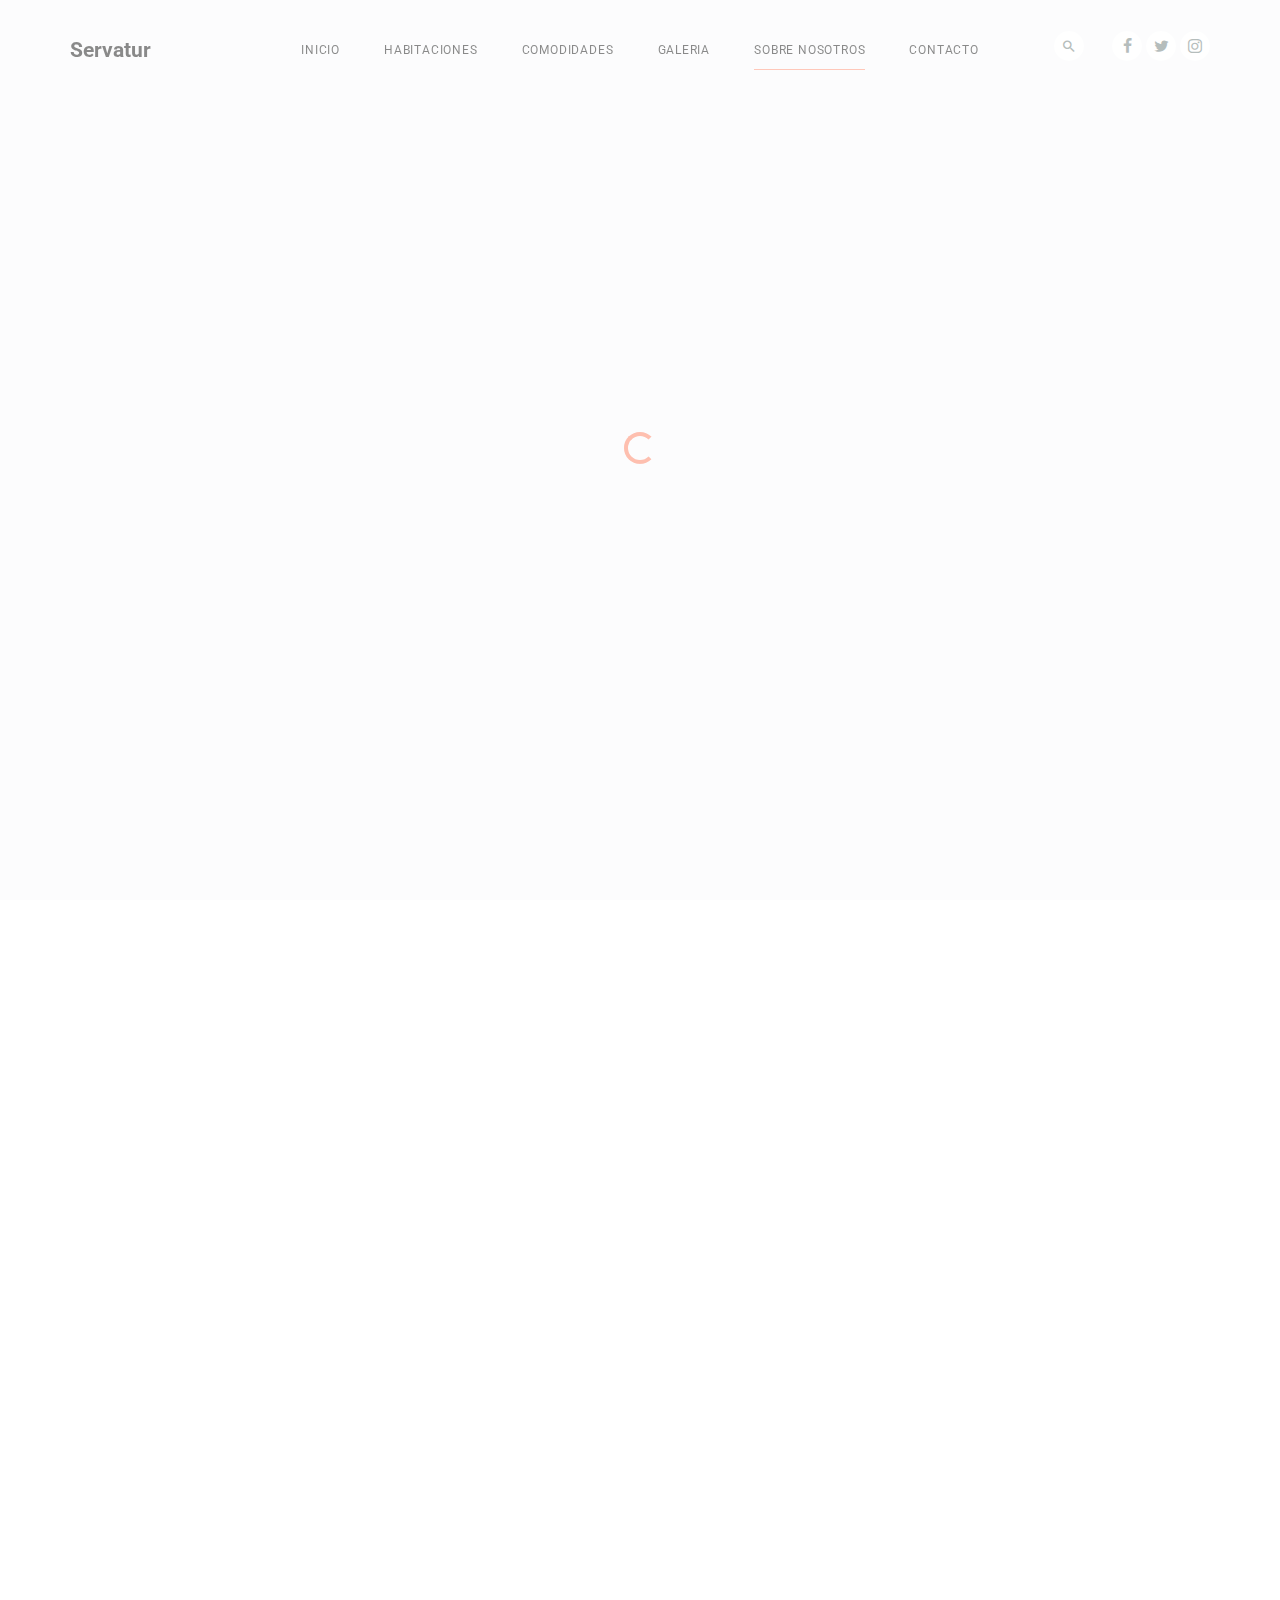
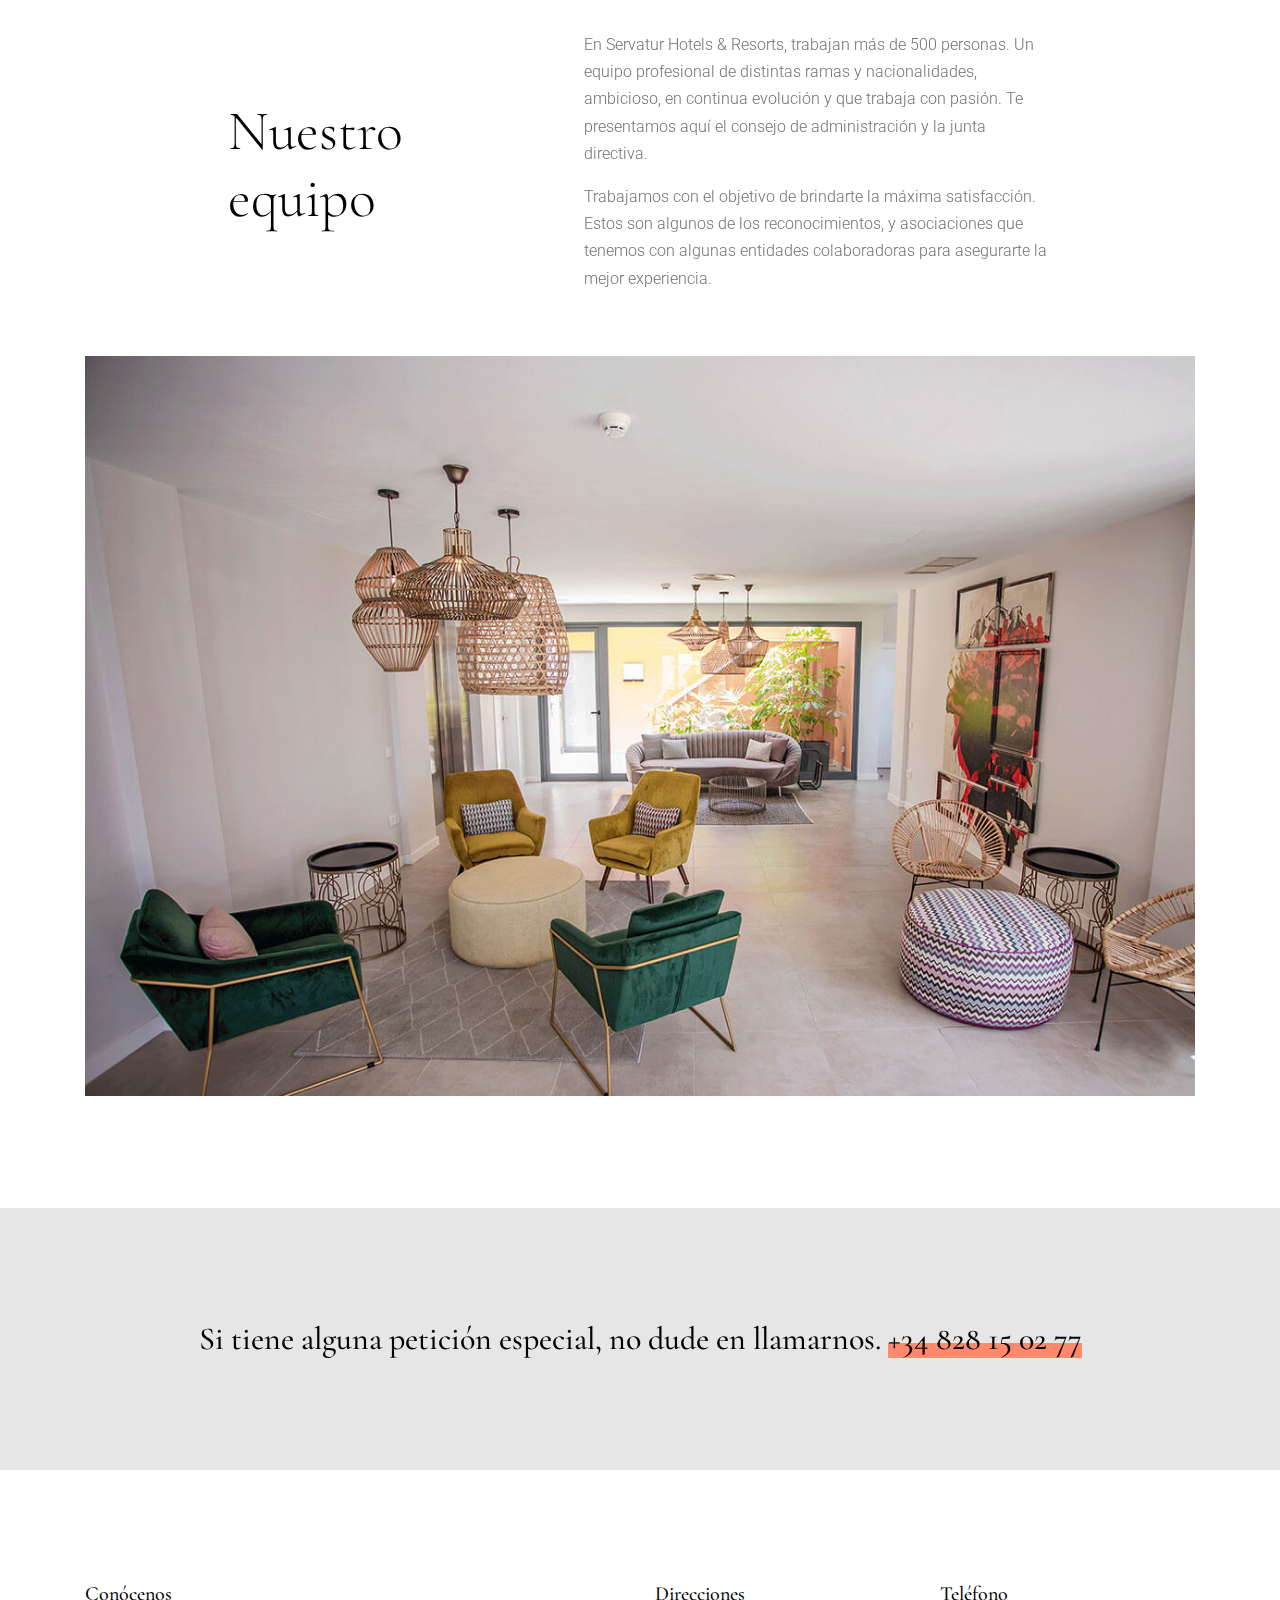
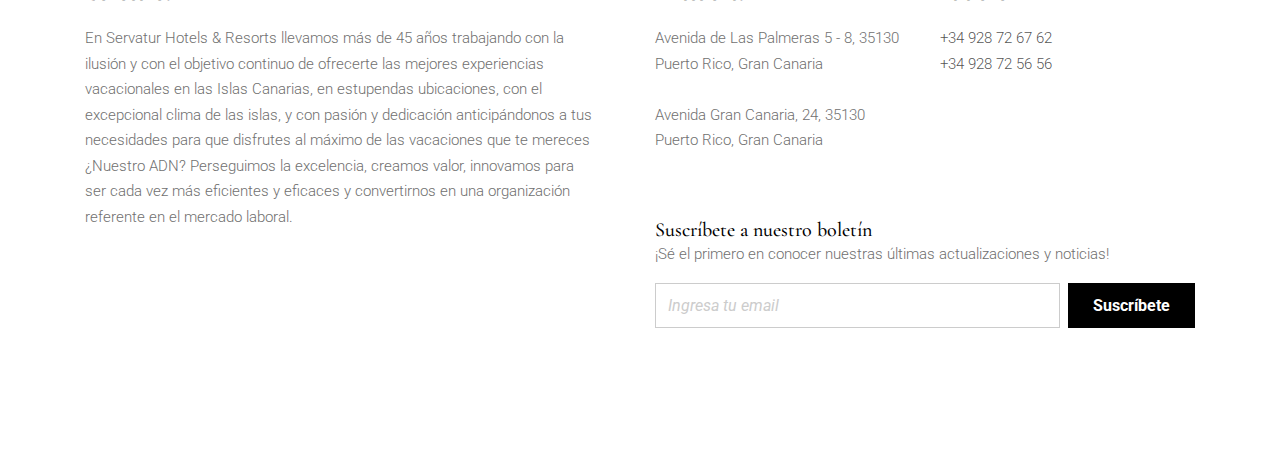
==== commit e35b78ba: "Merge branch 'jd'" ====
--- a/about.html
+++ b/about.html
@@ -1,3 +1,4 @@
+
 <!-- /*
 * Template Name: LuxuryHotel
 * Template Author: Untree.co
@@ -28,7 +29,7 @@
     <!-- Theme Style -->
     <link rel="stylesheet" href="css/style.css">
 
-    <title>LuxuryHotel Free HTML Template by Untree.co</title>
+    <title>Servatur Free HTML Template by Untree.co</title>
   </head>
   <body>
     
@@ -59,13 +60,13 @@
       <nav class="untree_co--site-nav dark js-sticky-nav">
         <div class="container d-flex align-items-center">
           <div class="logo-wrap">
-            <a href="index.html" class="untree_co--site-logo">LuxuryHotel</a>
+            <a href="index.html" class="untree_co--site-logo">Servatur</a>
           </div>
           <div class="site-nav-ul-wrap text-center d-none d-lg-block">
             <ul class="site-nav-ul js-clone-nav">
-              <li><a href="index.html">Home</a></li>
+              <li><a href="index.html">Inicio</a></li>
               <li class="has-children">
-                <a href="rooms.html">Rooms</a>
+                <a href="rooms.html">Habitaciones</a>
                 <ul class="dropdown">
                   <li class="has-children">
                     <a href="#">King Bedroom</a>
@@ -89,10 +90,10 @@
                   </li>
                 </ul>
               </li>
-              <li><a href="amenities.html">Amenities</a></li>
-              <li><a href="gallery.html">Gallery</a></li>
-              <li class="active"><a href="about.html">About Us</a></li>
-              <li><a href="contact.html">Contact</a></li>
+              <li><a href="amenities.html">Comodidades</a></li>
+              <li><a href="gallery.html">Galeria</a></li>
+              <li class="active"><a href="about.html">Sobre nosotros</a></li>
+              <li><a href="contact.html">Contacto</a></li>
             </ul>
           </div>
           <div class="icons-wrap text-md-right">
@@ -128,9 +129,9 @@
             <div class="row align-items-center">
               <div class="col-md-9">
                 <div class="site-hero-contents" data-aos="fade-up">
-                  <h1 class="hero-heading">About Luxury Hotel</h1>
+                  <h1 class="hero-heading">Conoce Servatur</h1>
                   <div class="sub-text w-75">
-                    <p>Facilities provided may range from a modest-quality mattress in a small room to large suites with bigger.</p>
+                    <p>En Servatur Hotels & Resorts llevamos más de 45 años trabajando con la ilusión y con el objetivo continuo de ofrecerte las mejores experiencias vacacionales en las Islas Canarias, en estupendas ubicaciones, con el excepcional clima de las islas, y con pasión y dedicación anticipándonos a tus necesidades para que disfrutes al máximo de las vacaciones que te mereces ¿Nuestro ADN? perseguimos la excelencia, creamos valor, innovamos para ser cada vez más eficientes y eficaces y convertirnos en una organización referente en el mercado laboral.</p>
                   </div>
                 </div>
               </div>
@@ -144,7 +145,7 @@
 
             <div class="row justify-content-center text-center pt-0 pb-5">  
               <div class="col-lg-6 section-heading" data-aos="fade-up">
-                <h3 class="text-center">The Management</h3>
+                <h3 class="text-center">Historia</h3>
               </div>
             </div>
             
@@ -155,17 +156,17 @@
               <div class="col-md-8">
                 <div class="row justify-content-center">
                   <div class="col-md-10">
-                    <h3 class="mb-4" data-aos="fade-up">Philosophy</h3>
+                    <h3 class="mb-4" data-aos="fade-up">Actualidad</h3>
                     <div class="row">
                       <div class="col-md-6" data-aos="fade-up">
                         
-                        <p>A hotel is an establishment that provides paid lodging on a short-term basis. Facilities provided may range from a modest-quality mattress in a small room to large suites with bigger.</p>                  
-
-                        <p>Higher-quality beds, a dresser, a refrigerator and other kitchen facilities, upholstered chairs, a flat screen television, and en-suite bathrooms. Small, lower-priced hotels may offer only the most basic guest services and facilities. </p>
+                        <p>Hoy en día, en Servatur Hotels & Resorts, gestionamos hoteles, apartamentos y viviendas vacacionales en las mejores localizaciones de las Islas Canarias.</p>                  
+
+                        <p>Seguimos trabajando con el mismo objetivo y con más ilusión aún que el primer día, para ofrecerte experiencias inolvidables. No nos detenemos: queremos seguir creciendo para diseñar los mejores productos y servicios para ti. </p>
                     
                       </div>
                       <div class="col-md-6"  data-aos="fade-up">
-                        <p>Larger, higher-priced hotels may provide additional guest facilities such as a swimming pool, business centre (with computers, printers, and other office equipment), childcare, conference and event facilities, tennis or basketball courts, gymnasium, restaurants, day spa, and social function services.</p>
+                        <p> Para ello, hemos creado distintas marcas y productos para ofrecerte todo tipo de experiencias.</p>
                       </div>
                     </div>
                   </div>
@@ -184,11 +185,11 @@
               <div class="col-md-9">
                 <div class="row mb-5 align-items-center">
                   <div class="col-md-5 mr-auto">
-                    <h2 class="display-4">Watch LuxuryHotel Video</h2>
+                    <h2 class="display-4">Nuestro equipo</h2>
                   </div>
                   <div class="col-md-7 ml-auto">
-                     <p>Higher-quality beds, a dresser, a refrigerator and other kitchen facilities, upholstered chairs, a flat screen television, and en-suite bathrooms. Small, lower-priced hotels may offer only the most basic guest services and facilities. </p>
-                     <p>A hotel is an establishment that provides paid lodging on a short-term basis. Facilities provided may range from a modest-quality mattress in a small room to large suites with bigger.</p>                  
+                     <p> En Servatur Hotels & Resorts, trabajan más de 500 personas. Un equipo profesional de distintas ramas y nacionalidades, ambicioso, en continua evolución y que trabaja con pasión. Te presentamos aquí el consejo de administración y la junta directiva.</p>
+                     <p>Trabajamos con el objetivo de brindarte la máxima satisfacción. Estos son algunos de los reconocimientos, y asociaciones que tenemos con algunas entidades colaboradoras para asegurarte la mejor experiencia.</p>                  
                   </div>
                 </div>
               </div>
@@ -297,4 +298,4 @@
 
     <script src="js/main.js"></script>
   </body>
-</html>+</html>
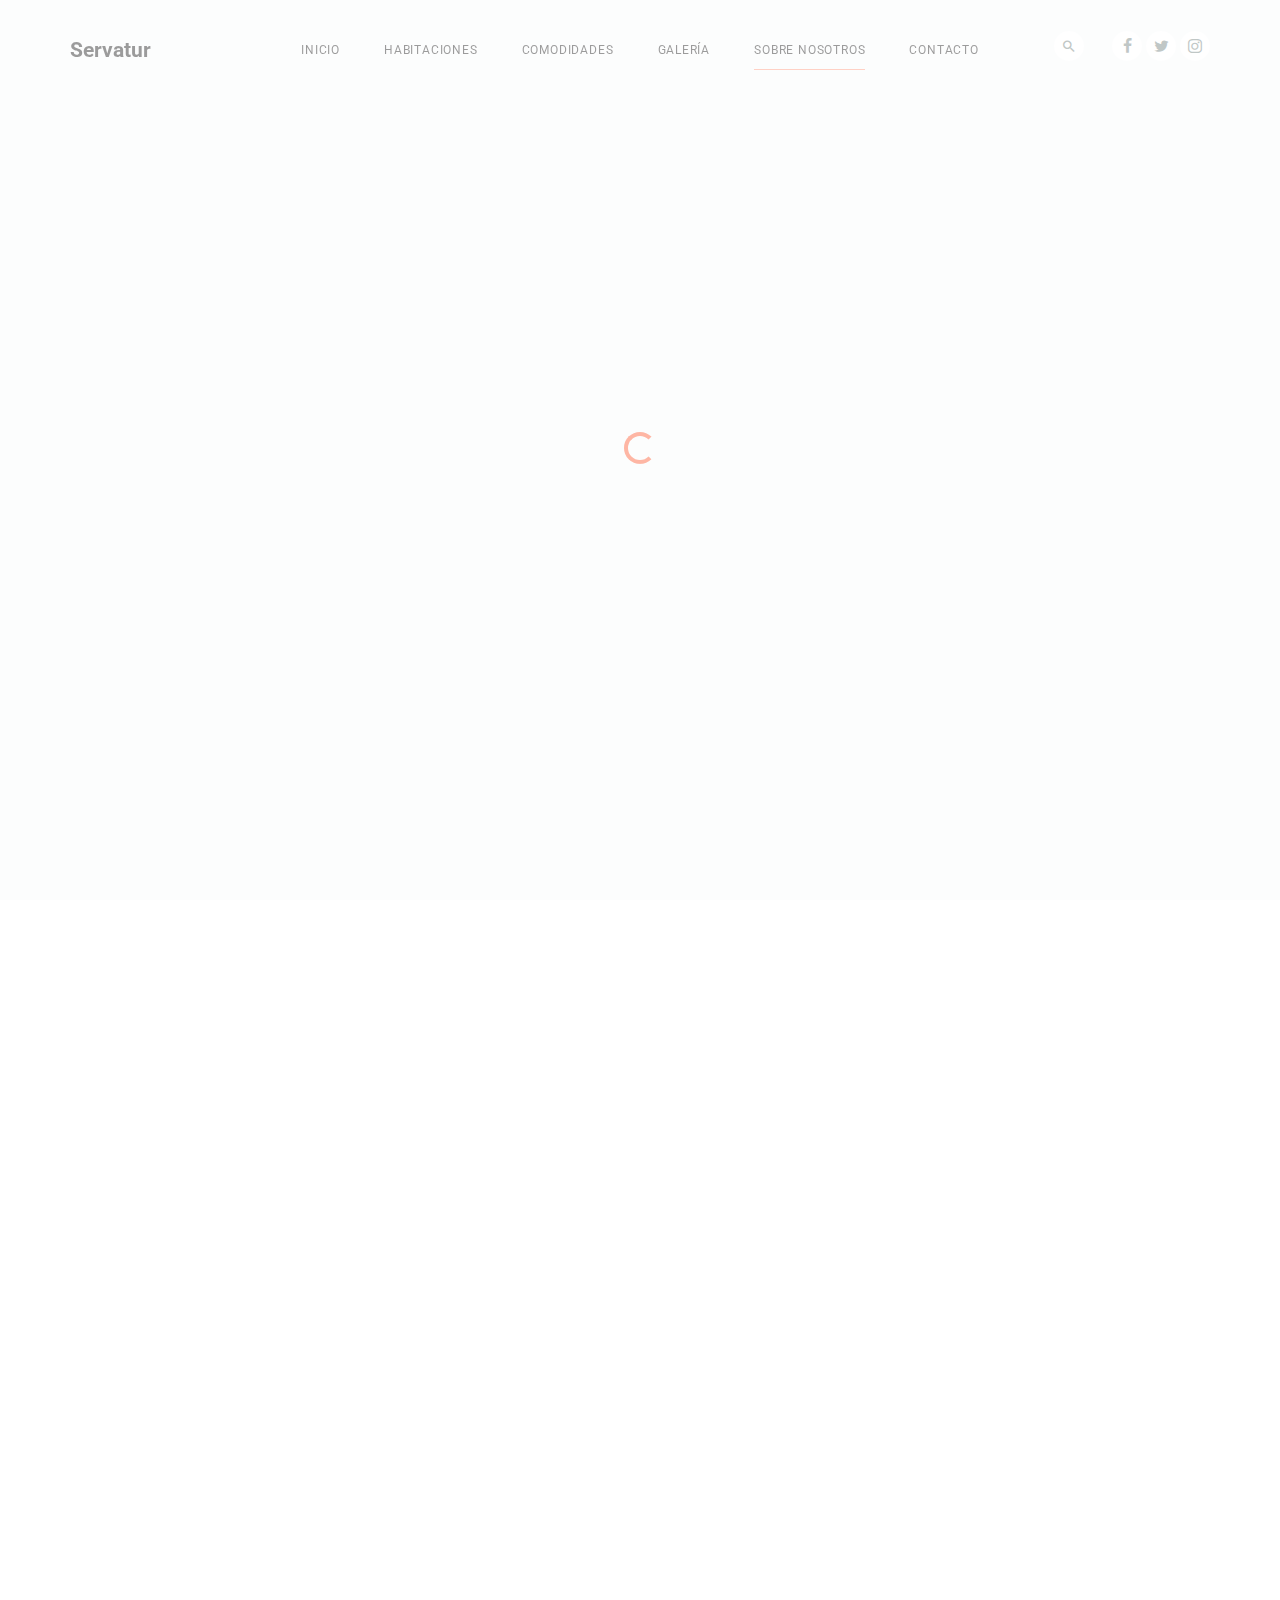
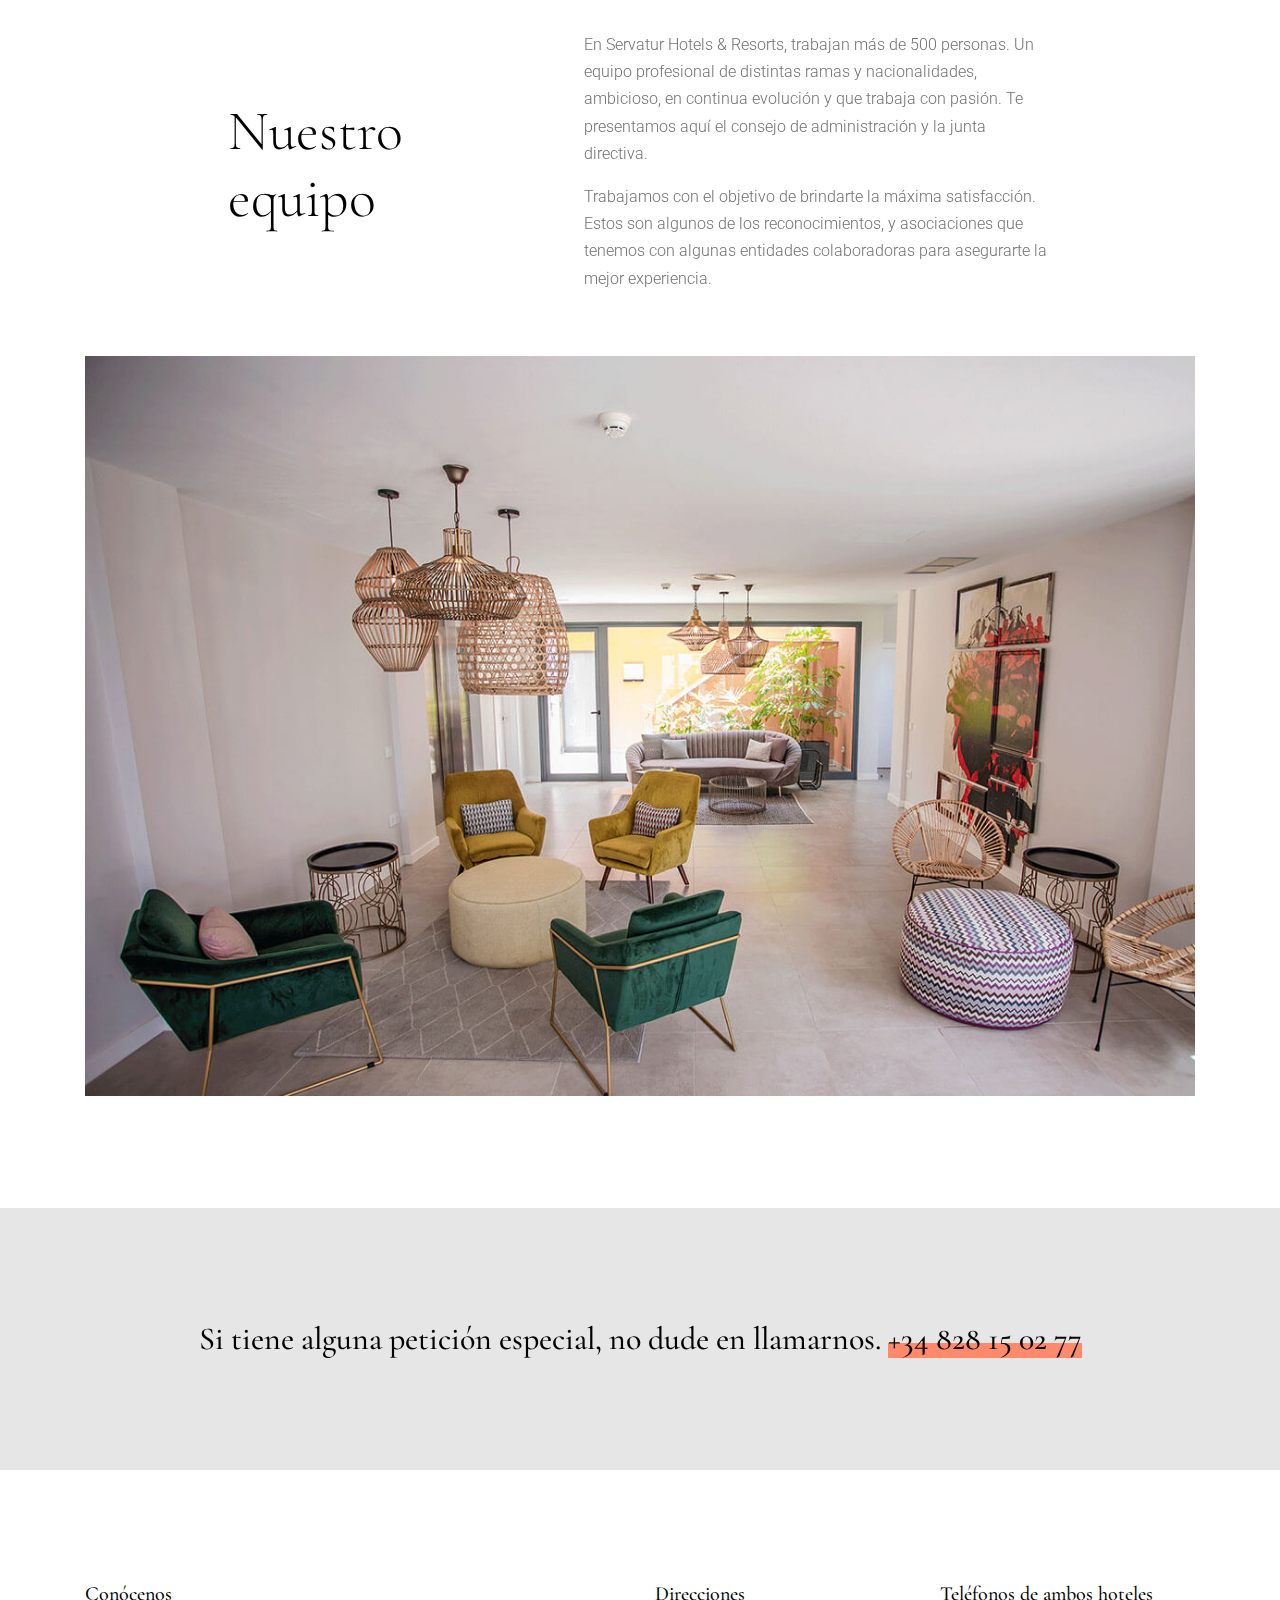
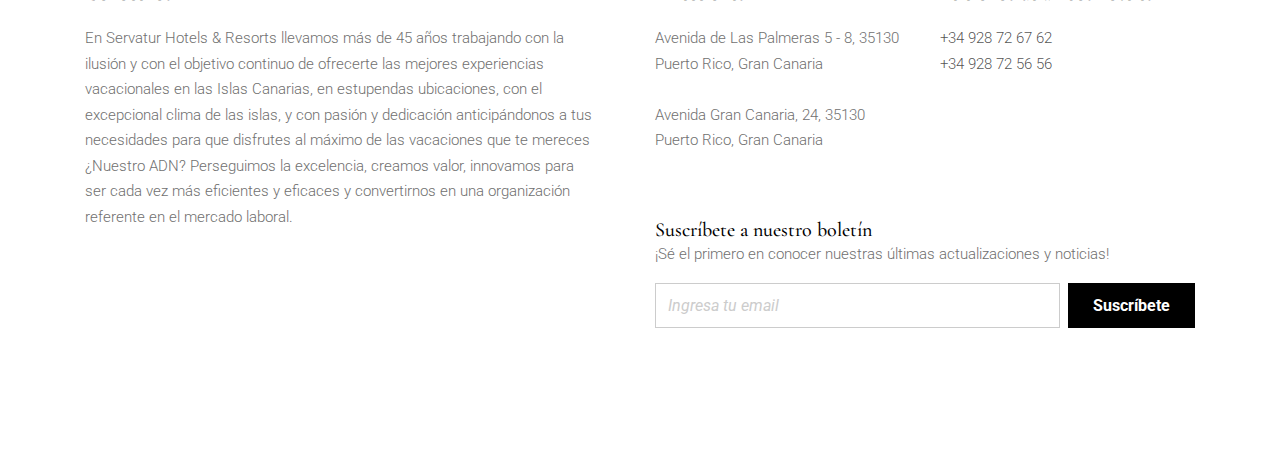
==== commit 17f7a3ca: "culo" ====
--- a/about.html
+++ b/about.html
@@ -91,7 +91,7 @@
                 </ul>
               </li>
               <li><a href="amenities.html">Comodidades</a></li>
-              <li><a href="gallery.html">Galeria</a></li>
+              <li><a href="gallery.html">Galería</a></li>
               <li class="active"><a href="about.html">Sobre nosotros</a></li>
               <li><a href="contact.html">Contacto</a></li>
             </ul>
@@ -235,7 +235,7 @@
                   </address>
                 </div>
                 <div class="col-md-6">
-                  <h3>Teléfono</h3>
+                  <h3>Teléfonos de ambos hoteles</h3>
                   <p>
                     <a href="tel:+34928726762">+34 928 72 67 62</a> <br>
                     <a href="tel:+34928725656">+34 928 72 56 56</a>
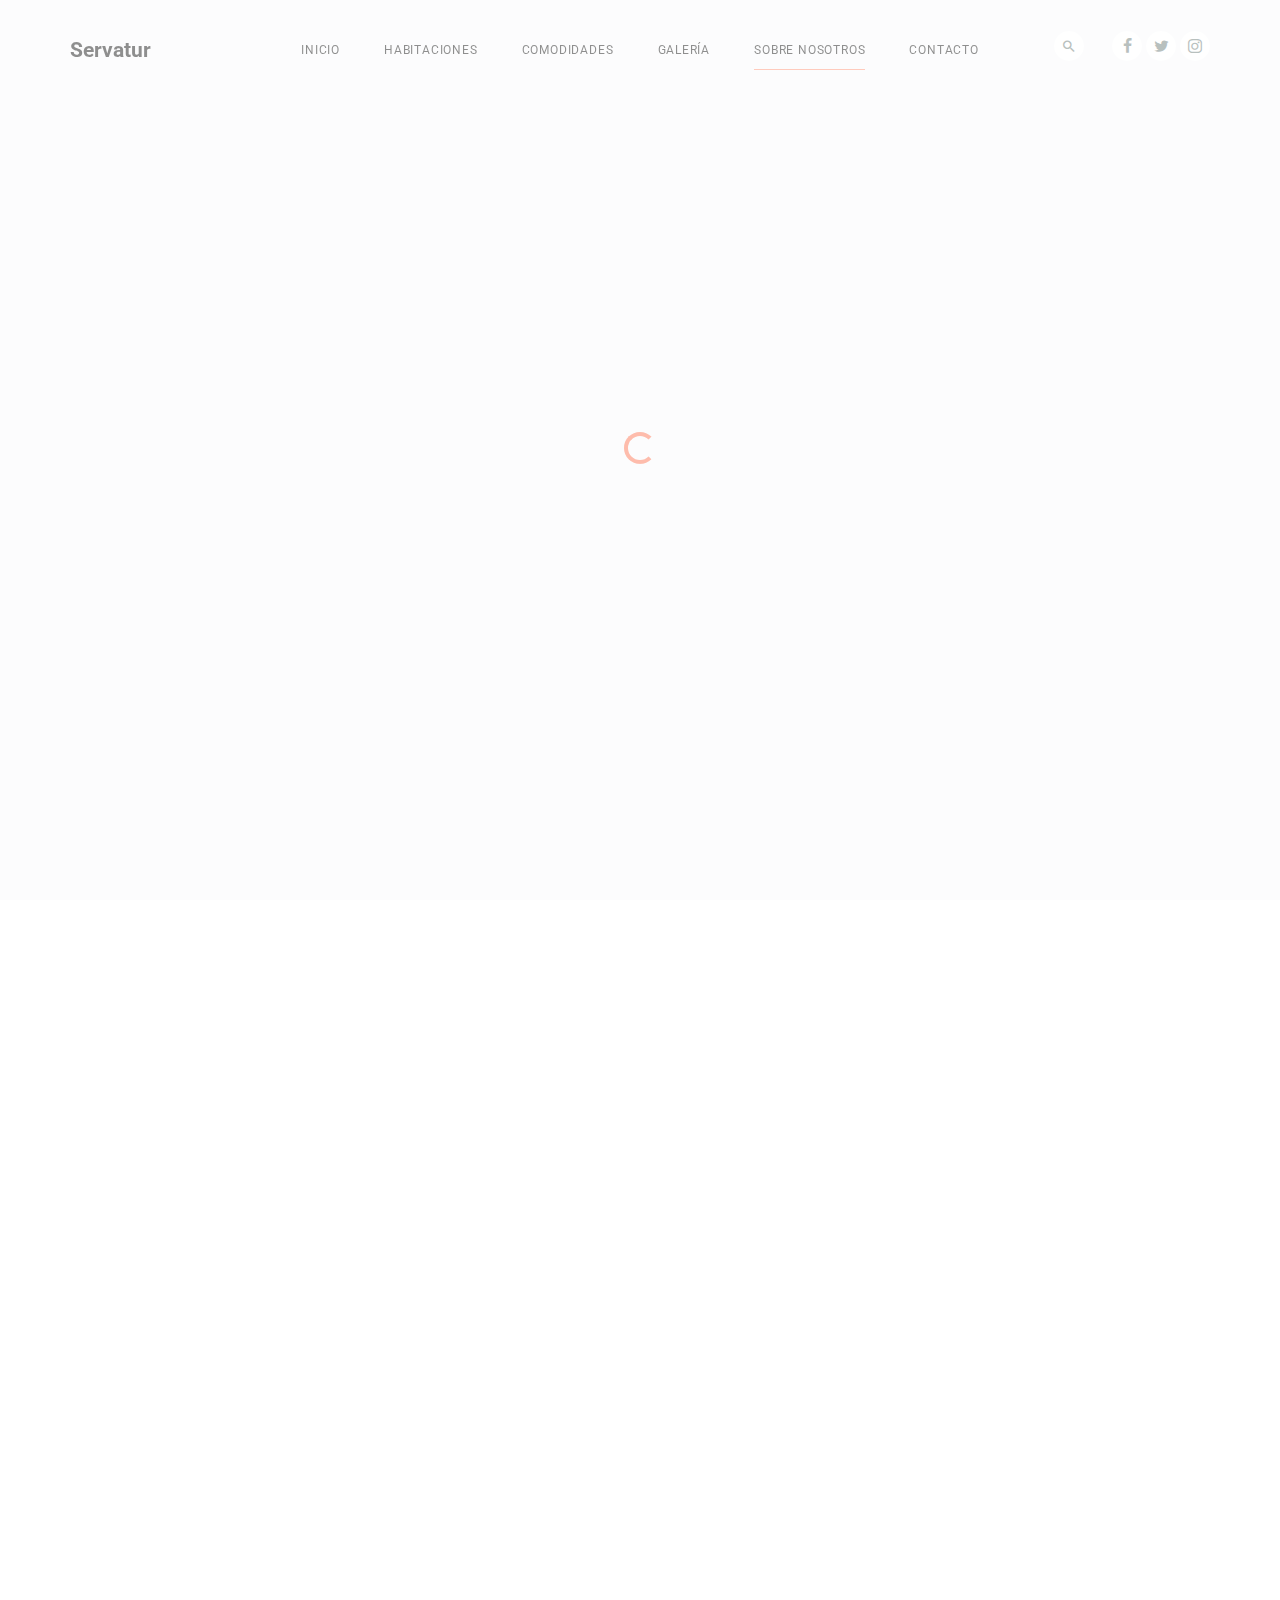
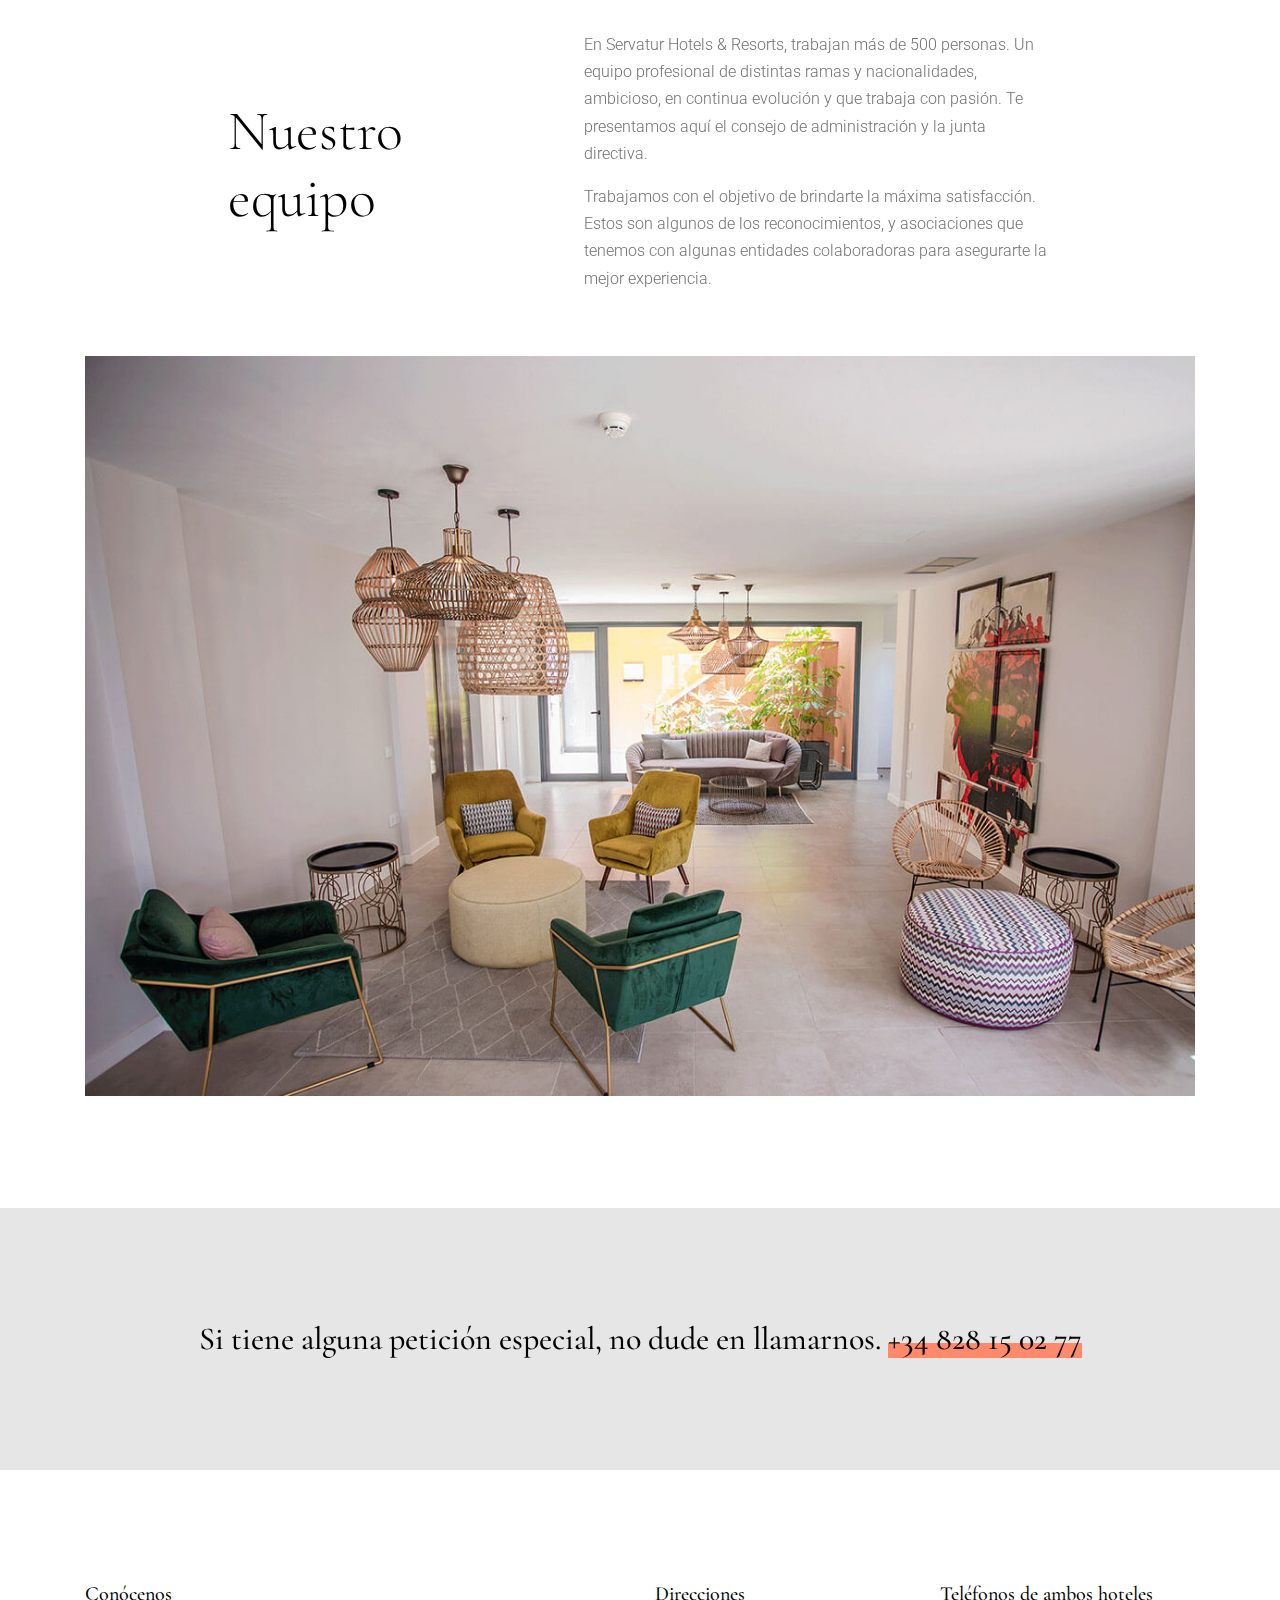
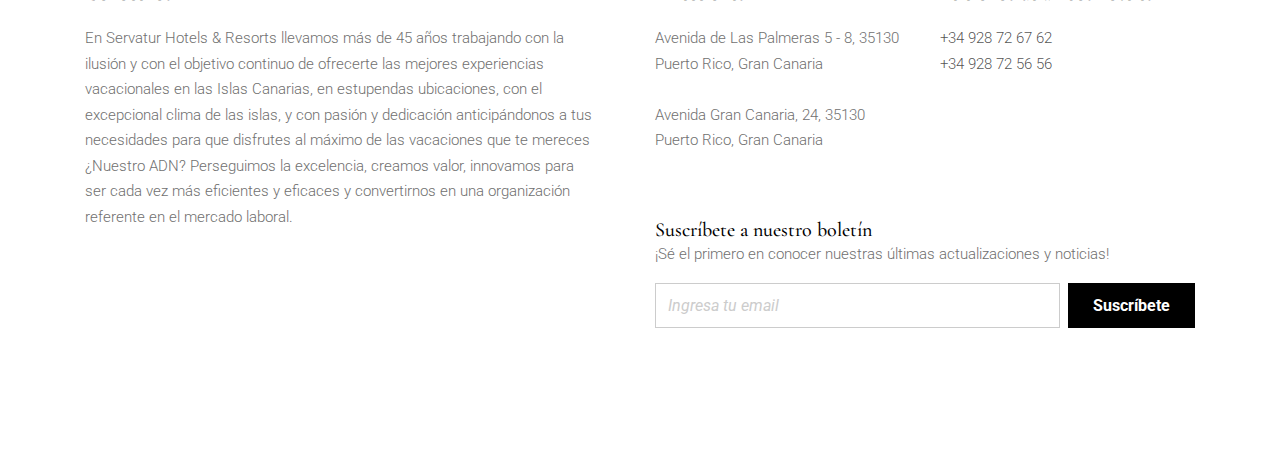
==== commit 92ce65b4: "FINAL" ====
--- a/about.html
+++ b/about.html
@@ -12,7 +12,7 @@
   <meta charset="utf-8">
   <meta name="viewport" content="width=device-width, initial-scale=1, shrink-to-fit=no">
   <meta name="author" content="Untree.co">
-  <link rel="shortcut icon" href="favicon.png">
+  <link rel="shortcut icon" href="Servatur_Logo.png">
 
   <meta name="description" content="" />
   <meta name="keywords" content="" />
